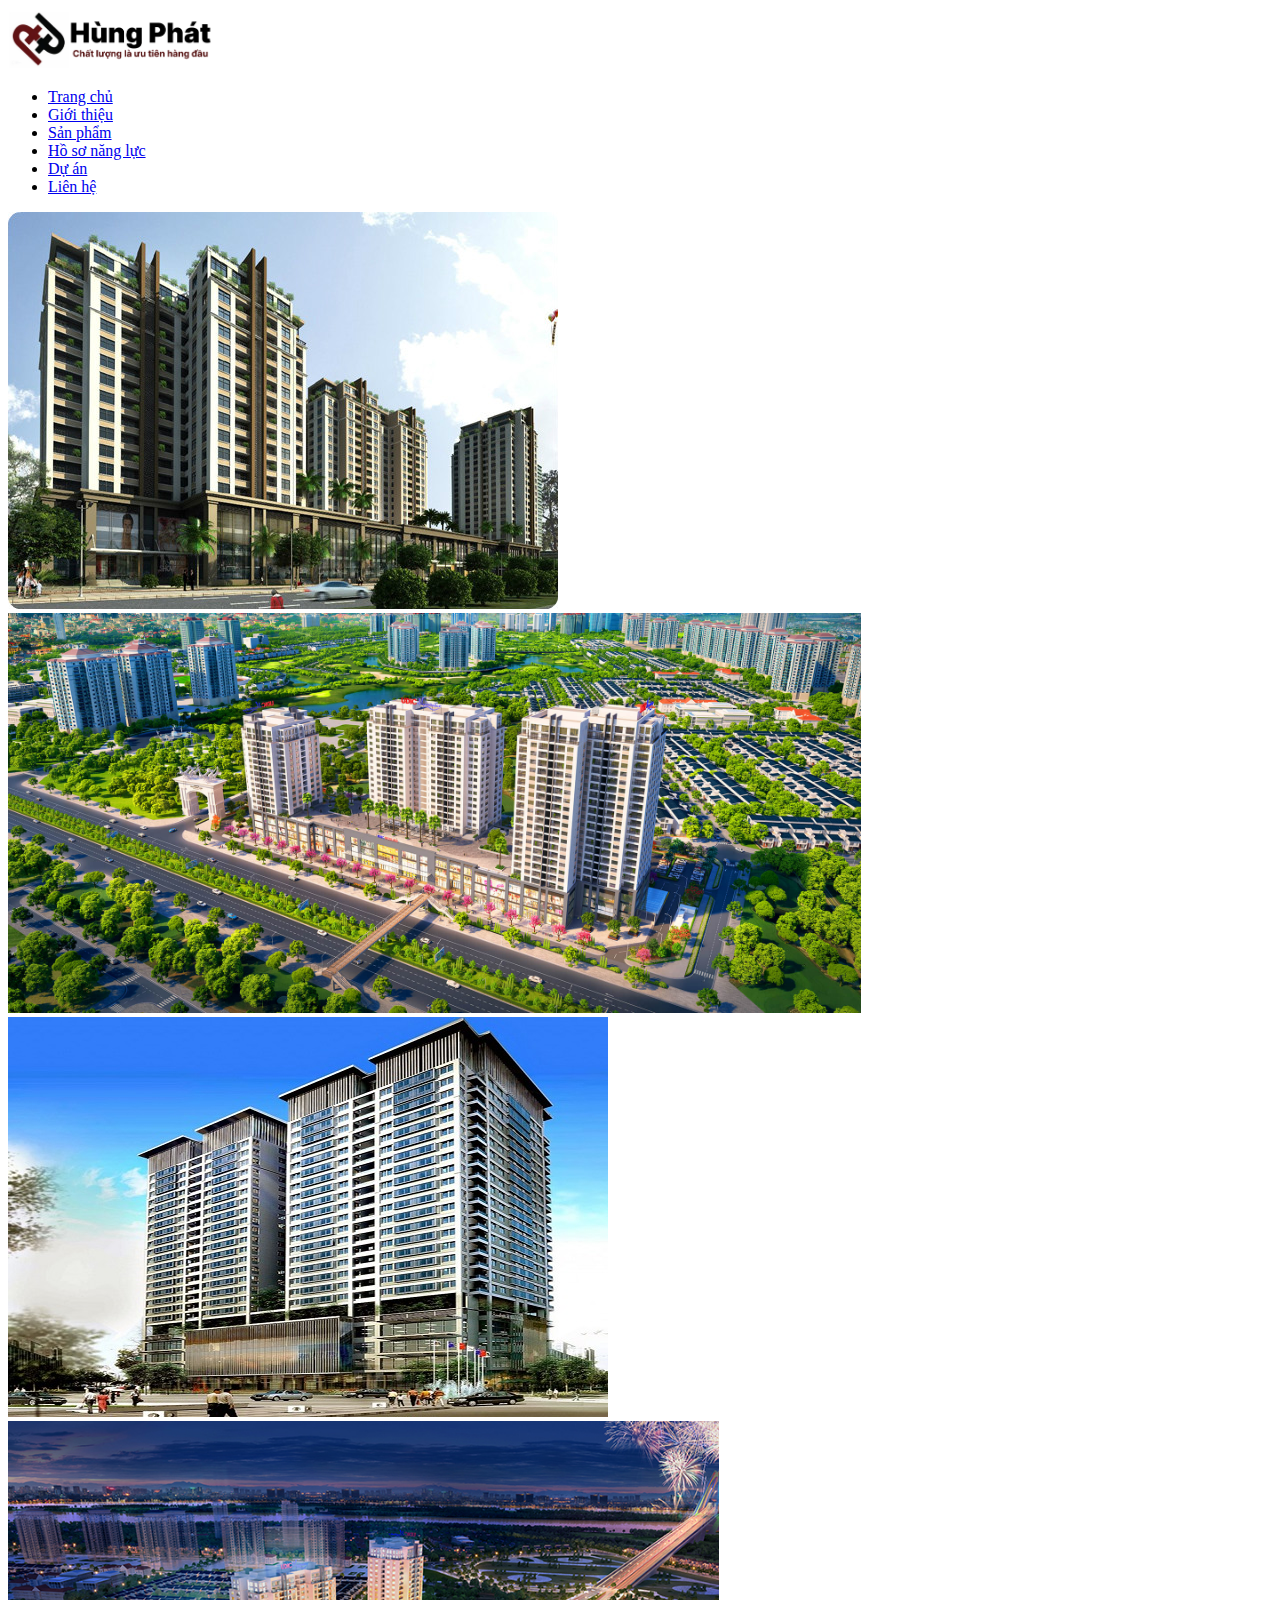
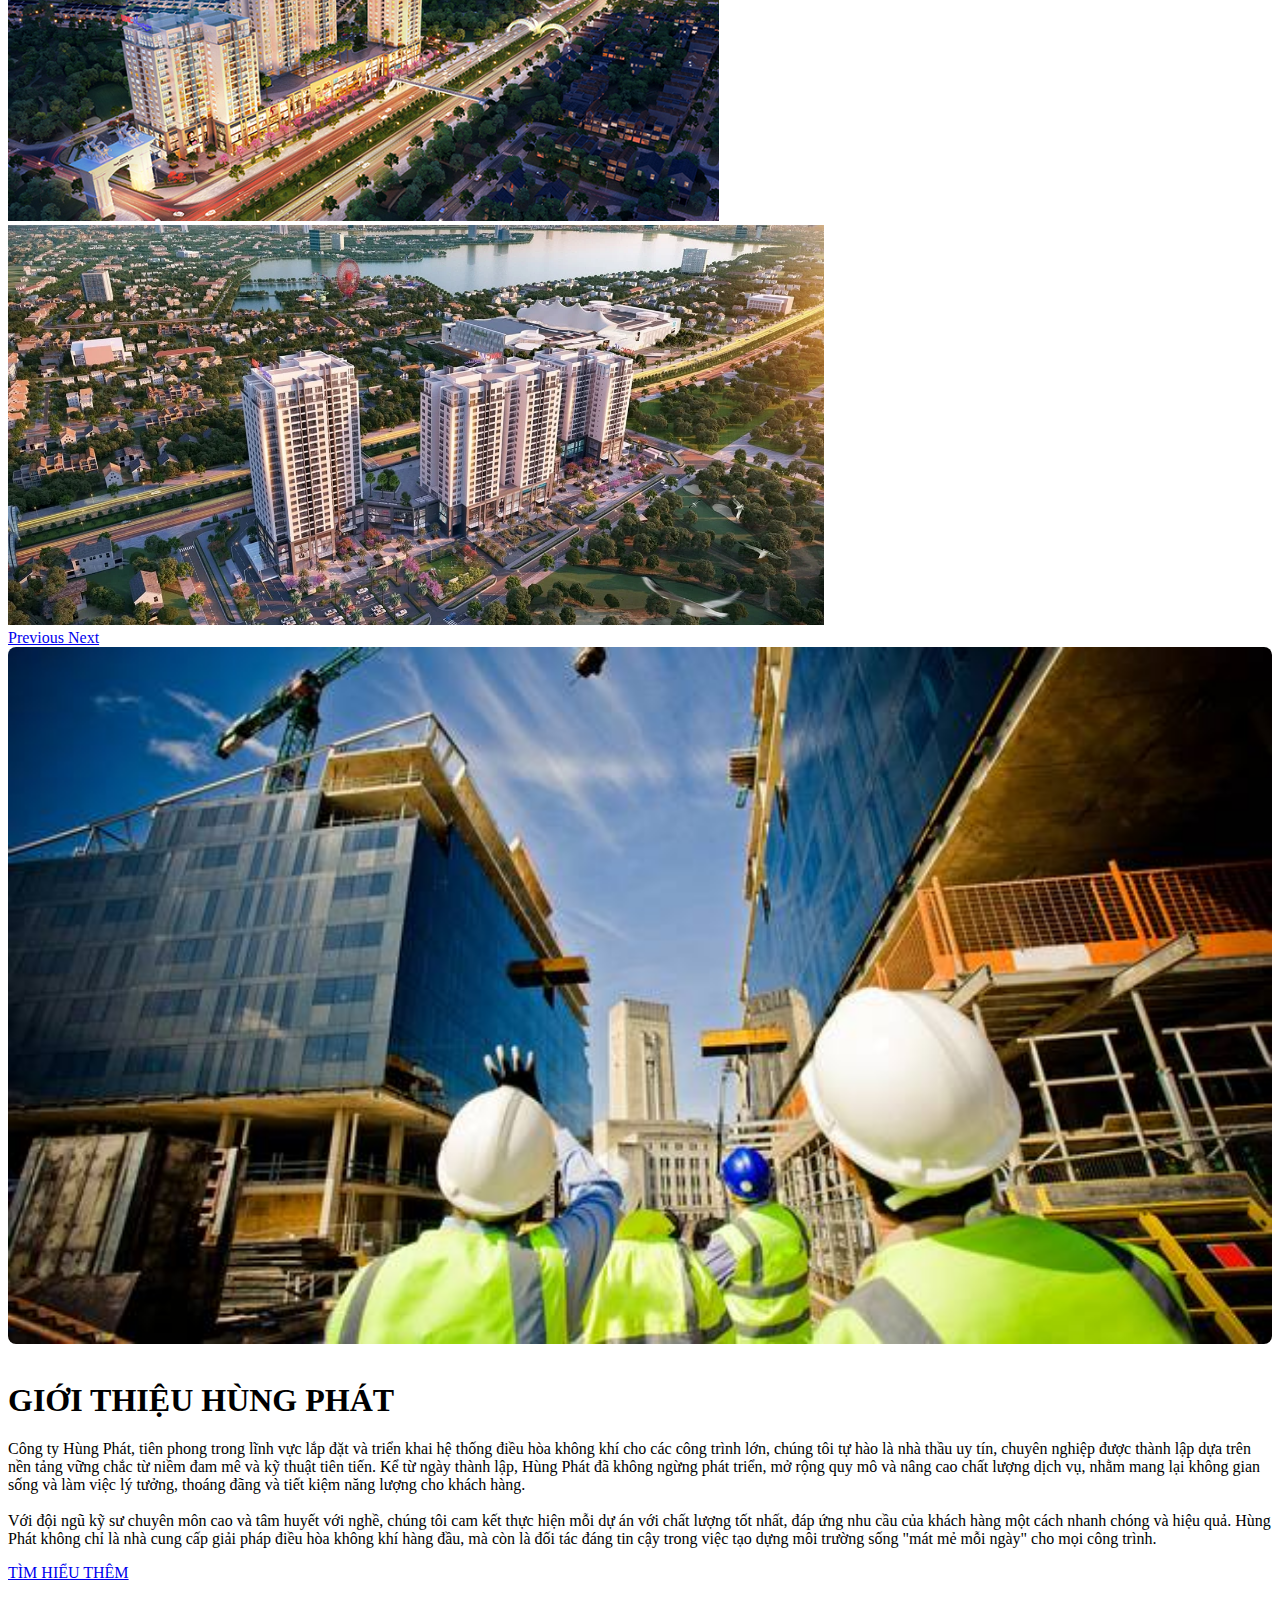
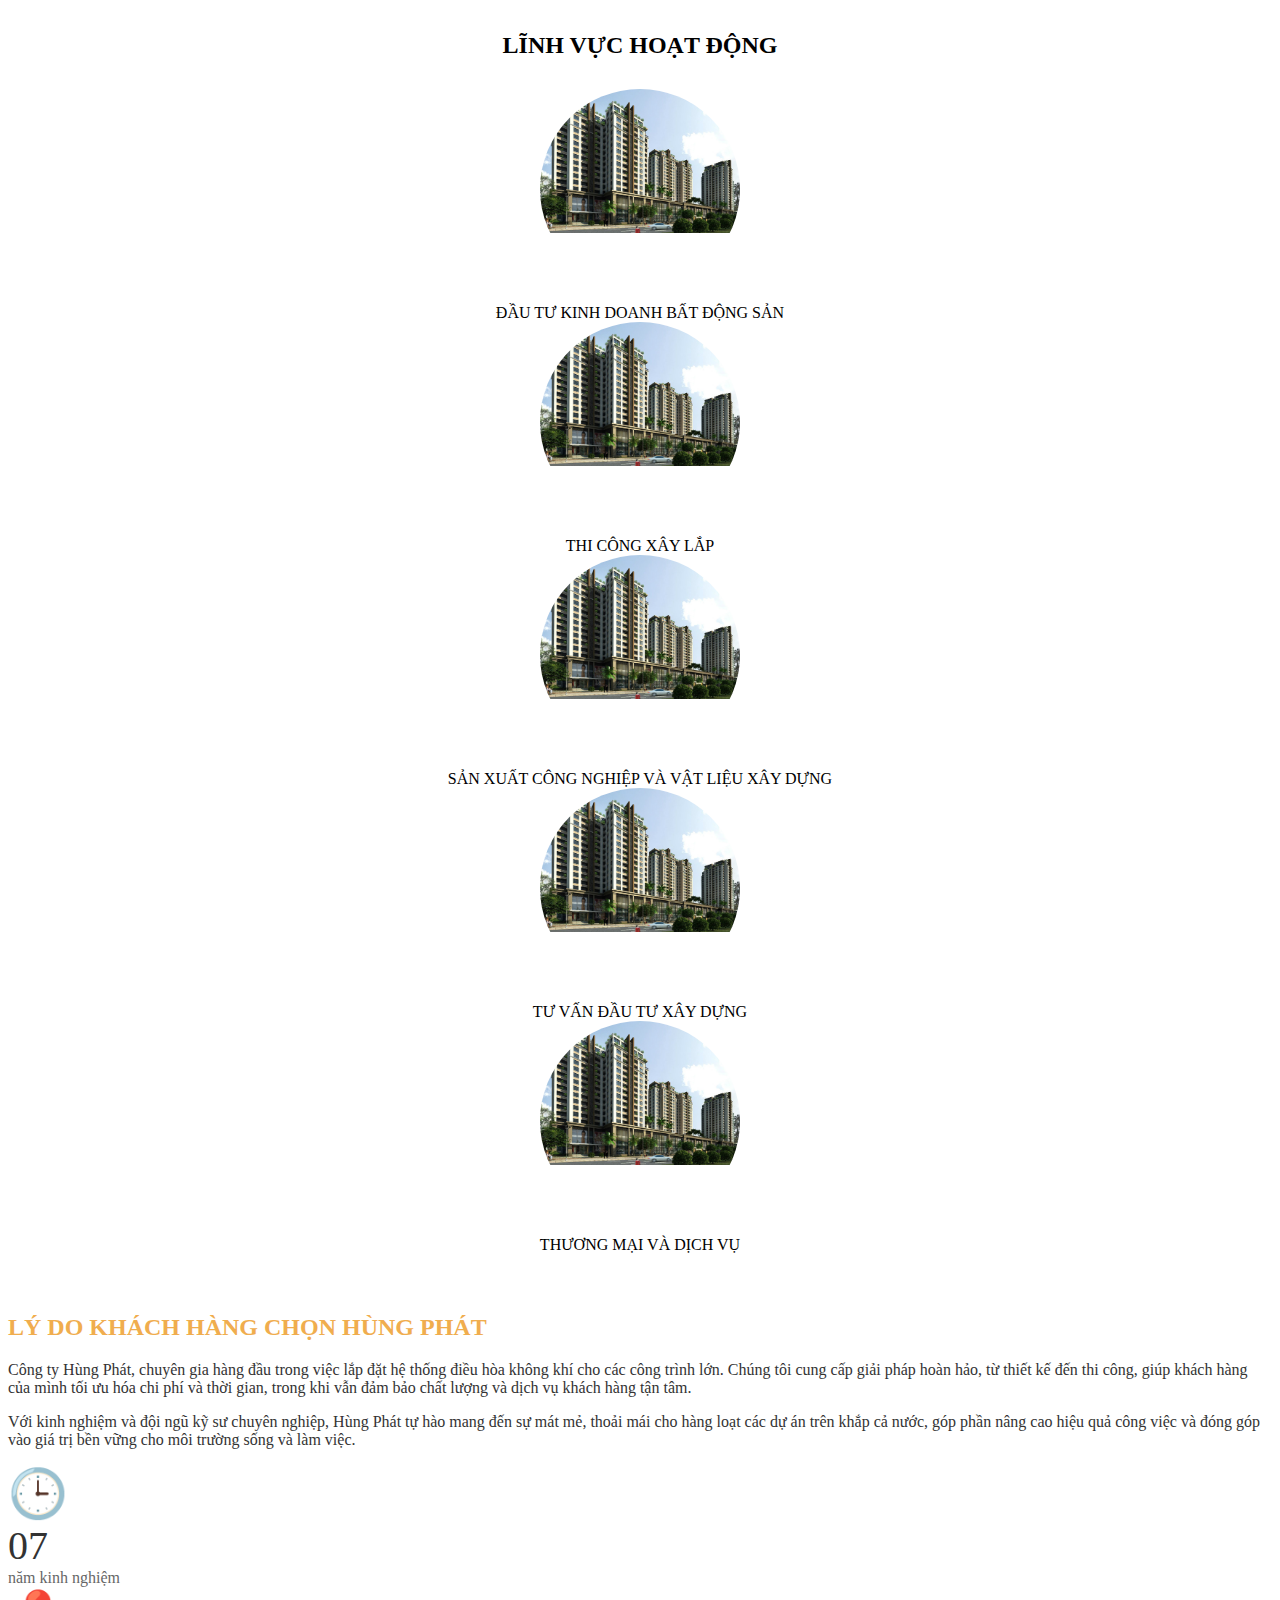
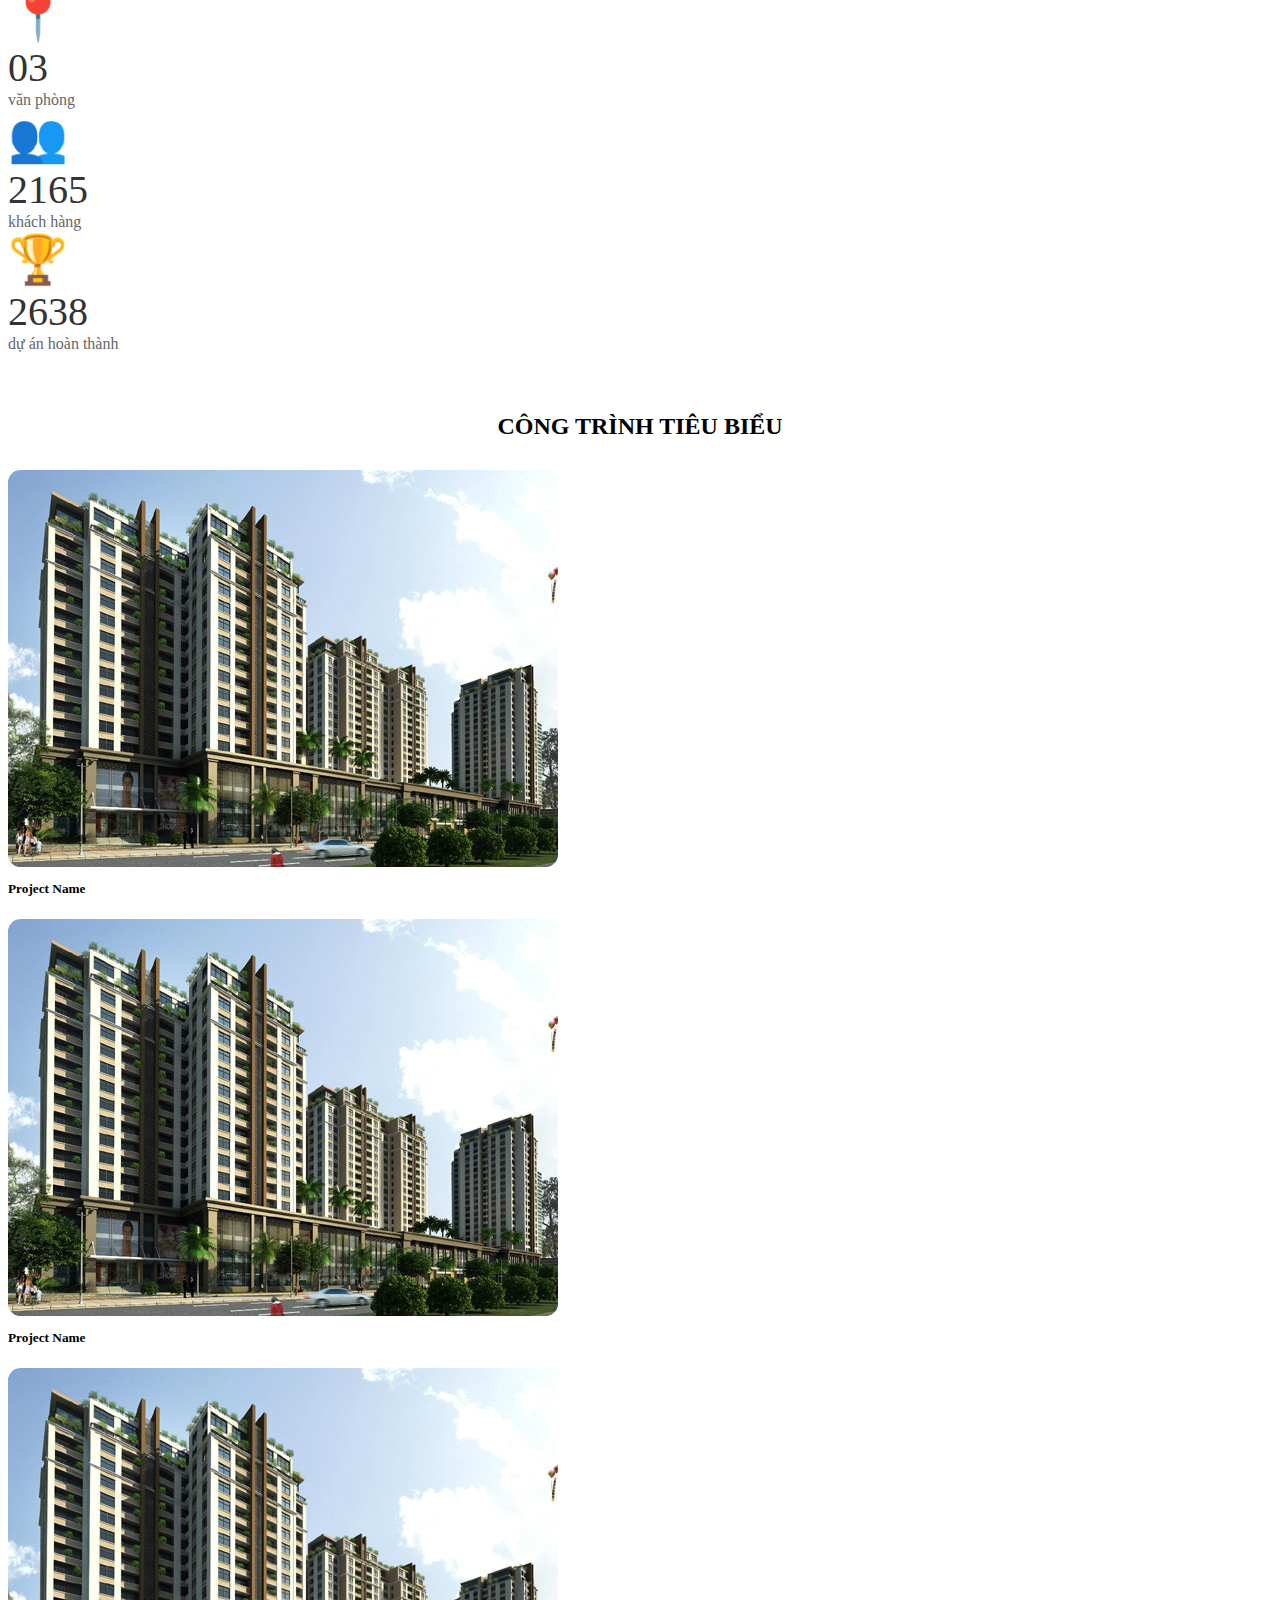
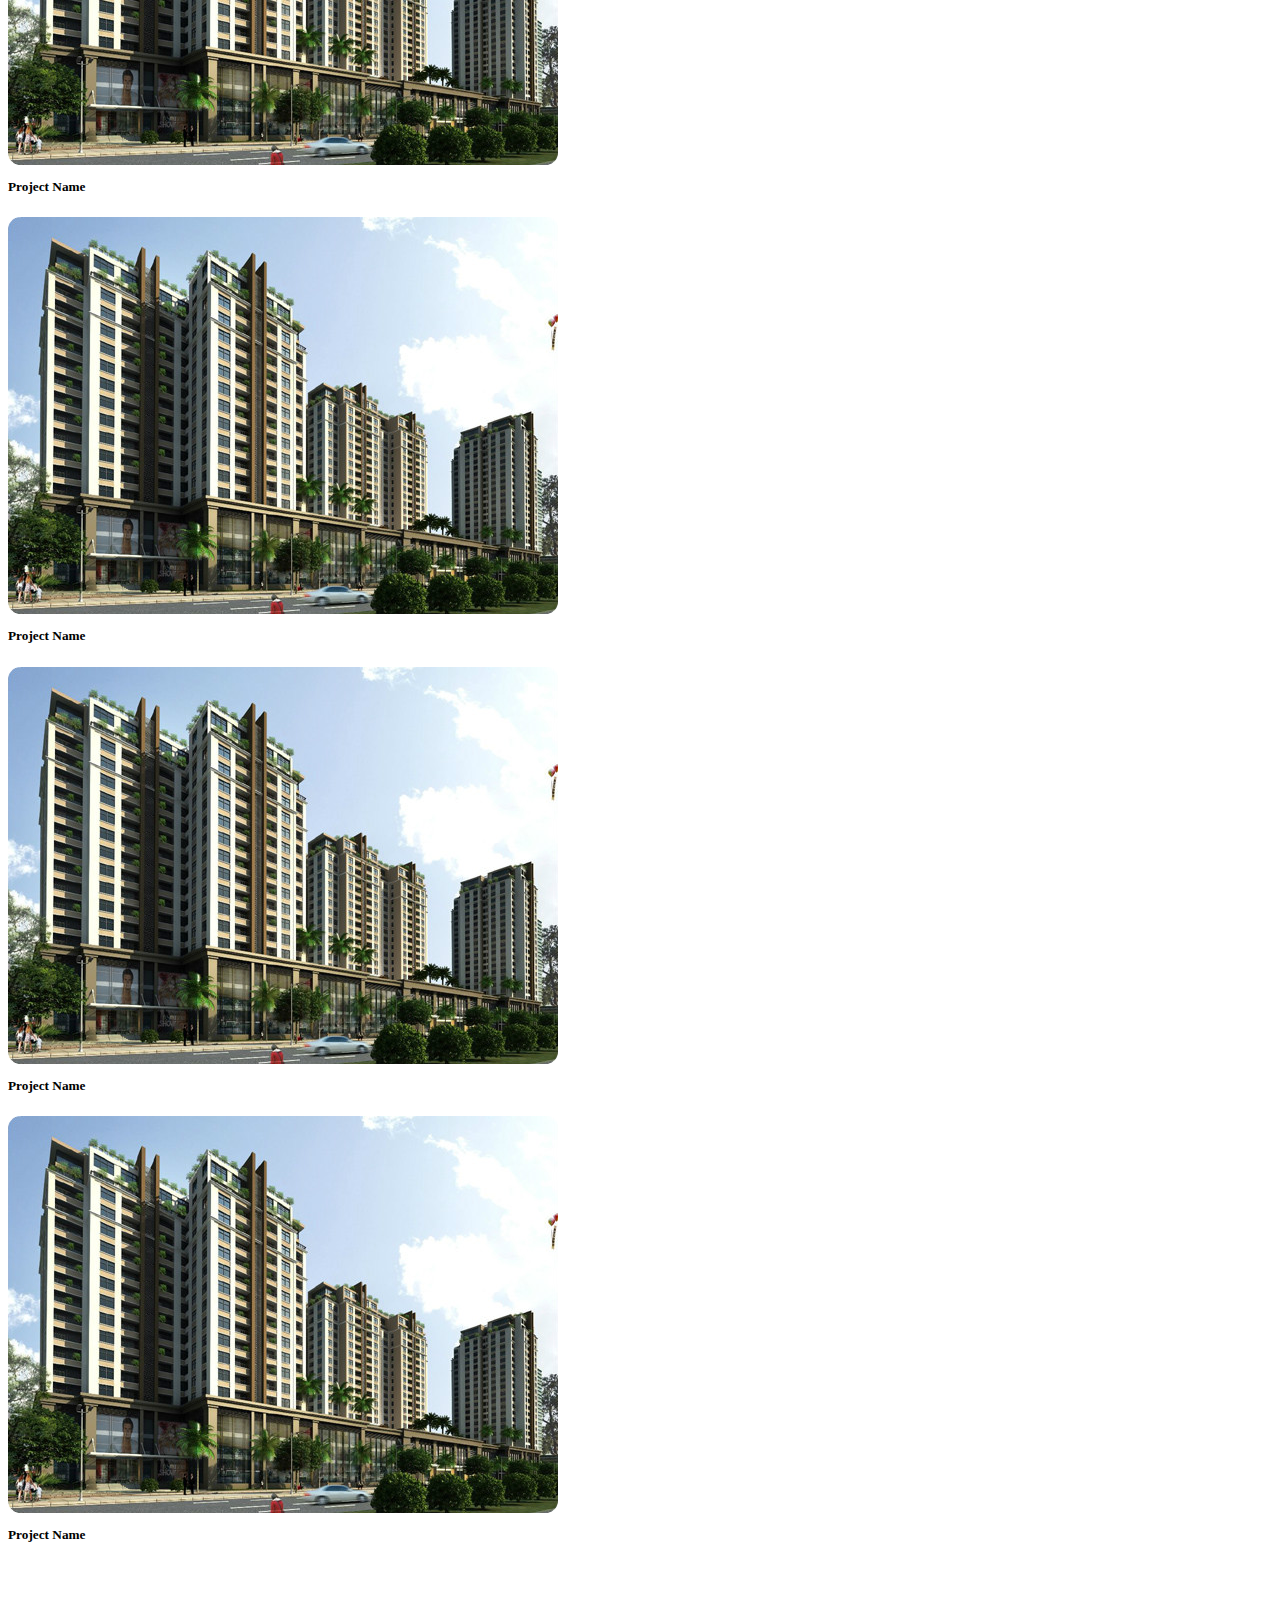
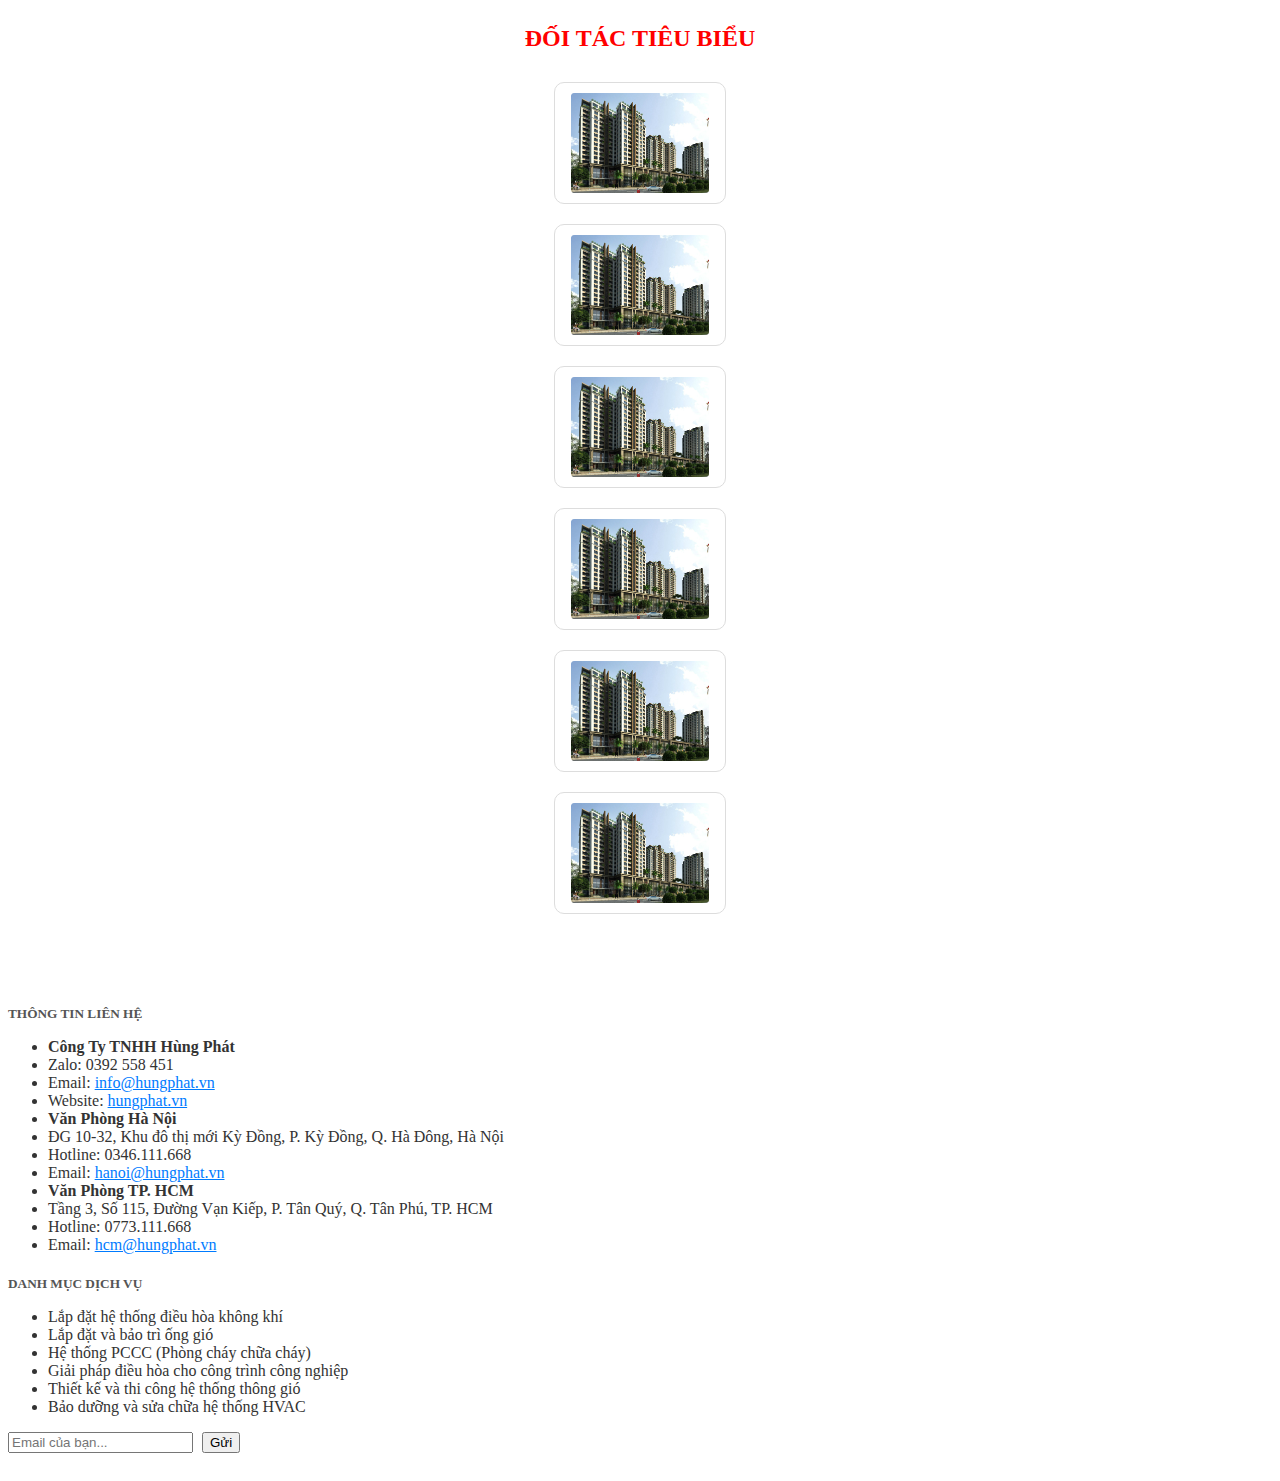
==== index.html @ cd5231a6 "first commit" ====
<!DOCTYPE html>
<html>

<head>
    <meta charset="utf-8">
    <meta name="viewport" content="width=device-width, initial-scale=1">
    <title>Bootstrap demo</title>
    <link href="https://cdn.jsdelivr.net/npm/bootstrap@5.3.2/dist/css/bootstrap.min.css" rel="stylesheet"
        integrity="sha384-T3c6CoIi6uLrA9TneNEoa7RxnatzjcDSCmG1MXxSR1GAsXEV/Dwwykc2MPK8M2HN" crossorigin="anonymous">
    <link rel="stylesheet" href="myHeader.css">
</head>

<body>
    <section class="myHeader">
        <div id="navbar-placeholder"></div>
    </section>
    <!-- Section slide -->
    <section class="slide">
        <div id="myCarousel" class="carousel slide" data-bs-ride="carousel" data-bs-interval="3000">

            <!-- Anh slide-->
            <div class="carousel-inner">
                <div class="carousel-item active">
                    <img src="picture/building/pic1.jpg" alt="Image 1" class="d-block w-100">
                    <!-- Thay thế image1.jpg với đường dẫn ảnh của bạn -->
                </div>
                <div class="carousel-item active">
                    <img src="picture/building/pic2.jpg" alt="Image 1" class="d-block w-100">
                    <!-- Thay thế image1.jpg với đường dẫn ảnh của bạn -->
                </div>
                <div class="carousel-item">
                    <img src="picture/building/pic3.jpg" alt="Image 3" class="d-block w-100">
                    <!-- Thay thế image3.jpg với đường dẫn ảnh của bạn -->
                </div>
                <div class="carousel-item">
                    <img src="picture/building/pic4.jpg" alt="Image 3" class="d-block w-100">
                    <!-- Thay thế image3.jpg với đường dẫn ảnh của bạn -->
                </div>
                <div class="carousel-item">
                    <img src="picture/building/pic5.jpg" alt="Image 3" class="d-block w-100">
                    <!-- Thay thế image3.jpg với đường dẫn ảnh của bạn -->
                </div>
            </div>

            <!-- Left and right controls/icons -->
            <a class="carousel-control-prev" href="#myCarousel" role="button" data-bs-slide="prev">
                <span class="carousel-control-prev-icon" aria-hidden="true"></span>
                <span class="visually-hidden">Previous</span>
            </a>
            <a class="carousel-control-next" href="#myCarousel" role="button" data-bs-slide="next">
                <span class="carousel-control-next-icon" aria-hidden="true"></span>
                <span class="visually-hidden">Next</span>
            </a>
        </div>
    </section>
    <!-- Section body -->
    <section class="body">
        <div class="container my-5">
            <div class="row align-items-stretch">
                <!-- 'align-items-stretch' sẽ đảm bảo các cột có chiều cao bằng nhau -->
                <div class="col-lg-6 mb-3 mb-lg-0">
                    <div class="image-content-wrapper">
                        <img src="picture/random/pic1.jpg" alt="Building Image" class="img-fluid rounded">
                    </div>
                </div>
                <div class="col-lg-6">
                    <div class="text-content">
                        <h1 class="text-primary">GIỚI THIỆU HÙNG PHÁT</h1>
                        <p class="text-secondary">
                            Công ty Hùng Phát, tiên phong trong lĩnh vực lắp đặt và triển khai hệ thống điều hòa không
                            khí cho các công trình lớn, chúng tôi tự hào là nhà thầu uy tín, chuyên nghiệp được thành
                            lập dựa trên nền tảng vững chắc từ niềm đam mê và kỹ thuật tiên tiến. Kể từ ngày thành lập,
                            Hùng Phát đã không ngừng phát triển, mở rộng quy mô và nâng cao chất lượng dịch vụ, nhằm
                            mang lại không gian sống và làm việc lý tưởng, thoáng đãng và tiết kiệm năng lượng cho khách
                            hàng. <br><br> Với đội ngũ kỹ sư chuyên môn cao và tâm huyết với nghề, chúng tôi cam kết
                            thực hiện mỗi dự án với chất lượng tốt nhất, đáp ứng nhu cầu của khách hàng một cách nhanh
                            chóng và hiệu quả. Hùng Phát không chỉ là nhà cung cấp giải pháp điều hòa không khí hàng
                            đầu, mà còn là đối tác đáng tin cậy trong việc tạo dựng môi trường sống "mát mẻ mỗi ngày"
                            cho mọi công trình.
                            <!-- Nội dung giới thiệu của bạn -->
                        </p>
                        <a href="your-link.html" class="btn btn-primary">TÌM HIỂU THÊM</a>
                    </div>
                </div>
            </div>
        </div>
    </section>

    <!-- Section linh vuc hoat dong -->
    <section>
        <div class="activity-section">
            <h2>LĨNH VỰC HOẠT ĐỘNG</h2>
            <div class="row">
                <div class="col-md-4 mb-4">
                    <div class="activity-image">
                        <img src="picture/building/pic1.jpg" alt="Đầu tư kinh doanh bất động sản">
                    </div>
                    <div class="activity-title">ĐẦU TƯ KINH DOANH BẤT ĐỘNG SẢN</div>
                </div>
                <div class="col-md-4 mb-4">
                    <div class="activity-image">
                        <img src="picture/building/pic1.jpg" alt="Thi công xây lắp">
                    </div>
                    <div class="activity-title">THI CÔNG XÂY LẮP</div>
                </div>
                <div class="col-md-4 mb-4">
                    <div class="activity-image">
                        <img src="picture/building/pic1.jpg" alt="Sản xuất công nghiệp và vật liệu xây dựng">
                    </div>
                    <div class="activity-title">SẢN XUẤT CÔNG NGHIỆP VÀ VẬT LIỆU XÂY DỰNG</div>
                </div>
                <div class="col-md-4 mb-4">
                    <div class="activity-image">
                        <img src="picture/building/pic1.jpg" alt="Tư vấn đầu tư xây dựng">
                    </div>
                    <div class="activity-title">TƯ VẤN ĐẦU TƯ XÂY DỰNG</div>
                </div>
                <div class="col-md-4 mb-4">
                    <div class="activity-image">
                        <img src="picture/building/pic1.jpg" alt="Thương mại và dịch vụ">
                    </div>
                    <div class="activity-title">THƯƠNG MẠI VÀ DỊCH VỤ</div>
                </div>
            </div>
        </div>
    </section>
    <!-- Section ly do chon chung toi -->
    <section class="reasons-section">
        <div class="container">
            <div class="row text-center">
                <div class="col-md-12">
                    <h2 class="mb-4">LÝ DO KHÁCH HÀNG CHỌN HÙNG PHÁT</h2>
                    <p class="lead">Công ty Hùng Phát, chuyên gia hàng đầu trong việc lắp đặt hệ thống điều hòa không
                        khí cho các công trình lớn. Chúng tôi cung cấp giải pháp hoàn hảo, từ thiết kế đến thi công,
                        giúp khách hàng của mình tối ưu hóa chi phí và thời gian, trong khi vẫn đảm bảo chất lượng và
                        dịch vụ khách hàng tận tâm.</p>
                    <p class="mb-5">Với kinh nghiệm và đội ngũ kỹ sư chuyên nghiệp, Hùng Phát tự hào mang đến sự mát mẻ,
                        thoải mái cho hàng loạt các dự án trên khắp cả nước, góp phần nâng cao hiệu quả công việc và
                        đóng góp vào giá trị bền vững cho môi trường sống và làm việc.</p>
                </div>
                <!-- Add icon classes from a library like Font Awesome if needed -->
                <div class="col-md-3">
                    <div class="icon">🕒</div>
                    <div class="number">07</div>
                    <div class="description">năm kinh nghiệm</div>
                </div>
                <div class="col-md-3">
                    <div class="icon">📍</div>
                    <div class="number">03</div>
                    <div class="description">văn phòng</div>
                </div>
                <div class="col-md-3">
                    <div class="icon">👥</div>
                    <div class="number">2165</div>
                    <div class="description">khách hàng</div>
                </div>
                <div class="col-md-3">
                    <div class="icon">🏆</div>
                    <div class="number">2638</div>
                    <div class="description">dự án hoàn thành</div>
                </div>
            </div>
        </div>



    </section>

    <section>
        <h2 class="project-title">CÔNG TRÌNH TIÊU BIỂU</h2>
        <!-- Categories or filters can go here -->
        <div class="row row-cols-1 row-cols-md-3 g-4 project-grid">
            <!-- Repeat this block for each project -->
            <div class="col">
                <div class="card h-100">
                    <img src="picture/building/pic1.jpg" class="card-img-top" alt="Project Name">
                    <div class="card-body">
                        <h5 class="card-title caption">Project Name</h5>
                        <!-- Project description if needed -->
                    </div>
                </div>
            </div>
            <div class="col">
                <div class="card h-100">
                    <img src="picture/building/pic1.jpg" class="card-img-top" alt="Project Name">
                    <div class="card-body">
                        <h5 class="card-title caption">Project Name</h5>
                        <!-- Project description if needed -->
                    </div>
                </div>
            </div>
            <div class="col">
                <div class="card h-100">
                    <img src="picture/building/pic1.jpg" class="card-img-top" alt="Project Name">
                    <div class="card-body">
                        <h5 class="card-title caption">Project Name</h5>
                        <!-- Project description if needed -->
                    </div>
                </div>
            </div>
            <div class="col">
                <div class="card h-100">
                    <img src="picture/building/pic1.jpg" class="card-img-top" alt="Project Name">
                    <div class="card-body">
                        <h5 class="card-title caption">Project Name</h5>
                        <!-- Project description if needed -->
                    </div>
                </div>
            </div>
            <div class="col">
                <div class="card h-100">
                    <img src="picture/building/pic1.jpg" class="card-img-top" alt="Project Name">
                    <div class="card-body">
                        <h5 class="card-title caption">Project Name</h5>
                        <!-- Project description if needed -->
                    </div>
                </div>
            </div>
            <div class="col">
                <div class="card h-100">
                    <img src="picture/building/pic1.jpg" class="card-img-top" alt="Project Name">
                    <div class="card-body">
                        <h5 class="card-title caption">Project Name</h5>
                        <!-- Project description if needed -->
                    </div>
                </div>
            </div>
            <!-- Repeat ends -->
            <!-- More projects... -->
        </div>
    </section>

    <!-- Sction doi tac tieu bieu -->
    <section class="container partners-section">
        <h2 class="partners-title">ĐỐI TÁC TIÊU BIỂU</h2>
        <div class="row justify-content-center">
            <!-- Repeat this block for each partner -->
            <div class="col-auto">
                <div class="partner-logo">
                    <img src="picture/building/pic1.jpg" alt="Partner 1">
                </div>
            </div>
            <div class="col-auto">
                <div class="partner-logo">
                    <img src="picture/building/pic1.jpg" alt="Partner 1">
                </div>
            </div>
            <div class="col-auto">
                <div class="partner-logo">
                    <img src="picture/building/pic1.jpg" alt="Partner 1">
                </div>
            </div>
            <div class="col-auto">
                <div class="partner-logo">
                    <img src="picture/building/pic1.jpg" alt="Partner 1">
                </div>
            </div>
            <div class="col-auto">
                <div class="partner-logo">
                    <img src="picture/building/pic1.jpg" alt="Partner 1">
                </div>
            </div>
            <div class="col-auto">
                <div class="partner-logo">
                    <img src="picture/building/pic1.jpg" alt="Partner 1">
                </div>
            </div>
            <!-- Repeat ends -->
            <!-- More partners... -->
        </div>
    </section>
    <footer class="footer-section">
        <div class="container">
            <div class="row">
                <div class="col-md-4">
                    <h5>THÔNG TIN LIÊN HỆ</h5>
                    <ul class="list-unstyled">
                        <li><strong>Công Ty TNHH Hùng Phát</strong></li>
                        <li>Zalo: 0392 558 451</li>
                        <li>Email: <a href="mailto:info@hungphat.vn" target="_blank">info@hungphat.vn</a></li>
                        <li>Website: <a href="https://hungphat.vn" target="_blank">hungphat.vn</a></li>
                        <li><strong>Văn Phòng Hà Nội</strong></li>
                        <li>ĐG 10-32, Khu đô thị mới Kỳ Đồng, P. Kỳ Đồng, Q. Hà Đông, Hà Nội</li>
                        <li>Hotline: 0346.111.668</li>
                        <li>Email: <a href="mailto:hanoi@hungphat.vn" target="_blank">hanoi@hungphat.vn</a></li>
                        <li><strong>Văn Phòng TP. HCM</strong></li>
                        <li>Tầng 3, Số 115, Đường Vạn Kiếp, P. Tân Quý, Q. Tân Phú, TP. HCM</li>
                        <li>Hotline: 0773.111.668</li>
                        <li>Email: <a href="mailto:hcm@hungphat.vn" target="_blank">hcm@hungphat.vn</a></li>
                    </ul>
                </div>
                <div class="col-md-4">
                    <h5>DANH MỤC DỊCH VỤ</h5>
                    <ul class="list-unstyled">
                        <li>Lắp đặt hệ thống điều hòa không khí</li>
                        <li>Lắp đặt và bảo trì ống gió</li>
                        <li>Hệ thống PCCC (Phòng cháy chữa cháy)</li>
                        <li>Giải pháp điều hòa cho công trình công nghiệp</li>
                        <li>Thiết kế và thi công hệ thống thông gió</li>
                        <li>Bảo dưỡng và sửa chữa hệ thống HVAC</li>
                    </ul>
                </div>
                
            </div>
            <div class="row mt-4">
                <div class="col-12 text-center email-subscription">
                    <form>
                        <input type="email" placeholder="Email của bạn..." aria-label="Email của bạn">
                        <button type="submit" class="btn btn-primary">Gửi</button>
                    </form>
                </div>
            </div>
        </div>
    </footer>

    <!-- Bootstrap JavaScript -->
    <script src="https://cdn.jsdelivr.net/npm/bootstrap@5.3.2/dist/js/bootstrap.bundle.min.js"
        integrity="sha384-Hy5382Lf5B3O5WhFU5w5xE5s/uGd5EC/6f5F5j5mF5b5f5Eq5L5O5F5p5E5t5Lv5o5..."
        crossorigin="anonymous"></script>
</body>

</html>

<script>
    // Hàm này sẽ được gọi khi trang được tải xong
    window.onload = function () {
        // Tạo một yêu cầu HTTP để lấy nội dung của navbar
        var xhr = new XMLHttpRequest();
        xhr.open('GET', 'component/myHeader.html', true);
        xhr.onreadystatechange = function () {
            if (this.readyState !== 4) return;
            if (this.status !== 200) return; // hoặc xử lý lỗi

            // Chèn nội dung navbar vào div có id 'navbar-placeholder'
            document.getElementById('navbar-placeholder').innerHTML = this.responseText;
        };
        xhr.send();
    }

</script>
---- myHeader.css ----
/* Slide */
.nav-link:hover {
    border-bottom: 2px solid blue; /* Thay đổi màu đường viền thành màu xanh khi hover */
}

.nav-link {
    transition: background-color 0.3s, color 0.3s; /* Chuyển đổi màu nền và màu chữ trong 0.3 giây */
}

.carousel-item img {
    max-width: 100%;
    height: auto;
    max-height: 400px; /* Đặt chiều cao tối đa là 200px */

}


/*Section Body */
.image-content-wrapper {
    display: flex;
    flex-direction: column;
  }

  .image-content-wrapper .img-fluid {
    object-fit: cover; /* Điều này sẽ đảm bảo ảnh phủ đầy khung mà không bị méo */
    border-radius: 8px; /* Bạn đã có thuộc tính này */
    margin-bottom: 1rem; /* Cách đoạn văn một chút */
  }

  .image-content-wrapper .text-content {
    flex: 1; /* Điều này sẽ cho phép nội dung văn bản mở rộng và chiếm hết không gian còn lại */
  }

  /* Điều chỉnh lại padding và margin nếu cần */
  .about-section {
    padding: 30px;
  }

  .about-section h1,
  .about-section p,
  .about-section .btn {
    margin-bottom: 20px; /* Điều chỉnh khoảng cách giữa các phần tử */
  }

  /* Linh vuc hoat dong */
  .activity-section {
    text-align: center;
    margin-top: 50px;
  }
  .activity-section h2 {
    margin-bottom: 30px;
  }
  .activity-image {
    border-radius: 50%;
    overflow: hidden;
    width: 200px; /* or your preferred size */
    height: 200px; /* or your preferred size */
    margin: auto;
  }
  .activity-image img {
    width: 100%;
    height: auto;
  }
  .activity-title {
    margin-top: 15px;
  }

  /* Ly do chon chung toi */
  .reasons-section {
    background: url('path/to/your-background-image.jpg') no-repeat center center;
    background-size: cover;
    color: #333; /* Adjust the text color as needed */
    padding: 40px 0;
  }
  .reasons-section h2 {
    color: #f0ad4e; /* Adjust the heading color as needed */
    margin-bottom: 20px;
  }
  .reasons-section .icon {
    font-size: 3rem; /* Adjust the icon size as needed */
    color: #f0ad4e; /* Adjust the icon color as needed */
  }
  .reasons-section .number {
    font-size: 2.5rem; /* Adjust the number size as needed */
    color: #333; /* Adjust the number color as needed */
  }
  .reasons-section .description {
    color: #666; /* Adjust the description text color as needed */
  }

  /* Du an tieu bieu */
  .project-showcase {
    padding: 40px 0;
  }
  .project-title {
    text-align: center;
    margin-bottom: 30px;
    font-weight: bold;
  }
  .project-grid .card {
    border: none;
  }
  .project-grid img {
    border-radius: 10px; /* Adjust the border radius to match your design */
  }
  .caption {
    margin-top: 10px;
  }

  /* khach hang tieu bieu */
  .partners-section {
    padding: 40px 0;
    text-align: center;
  }
  .partners-title {
    font-size: 1.5rem;
    color: red; /* Adjust the color as per your design */
    margin-bottom: 20px;
  }
  .partner-logo {
    padding: 10px;
    background: #fff; /* Or any other color as per your design */
    border: 1px solid #ddd; /* Or any other color as per your design */
    border-radius: 10px; /* Or as per your design */
    margin: 10px;
    display: inline-block;
    width: 150px; /* Adjust the size as needed */
    height: 100px; /* Adjust the size as needed */
  }
  .partner-logo img {
    max-width: 100%;
    max-height: 100%;
  }

  /* Footer */
  .footer-section {
    background-color: #fff; /* White background */
    color: #333; /* Adjust the text color as needed */
    padding: 20px 0; /* Add some padding */
  }
  .footer-section h5 {
    color: #555; /* Adjust heading color as needed */
    margin-bottom: 15px;
  }
  .footer-section a {
    color: #007bff; /* Bootstrap primary color for links */
  }
  .footer-section .social-widget {
    max-width: 350px;
  }
  .footer-section .social-widget img {
    max-width: 100%;
    height: auto;
  }
  .footer-section .email-subscription input[type="email"] {
    margin-right: 5px;
  }
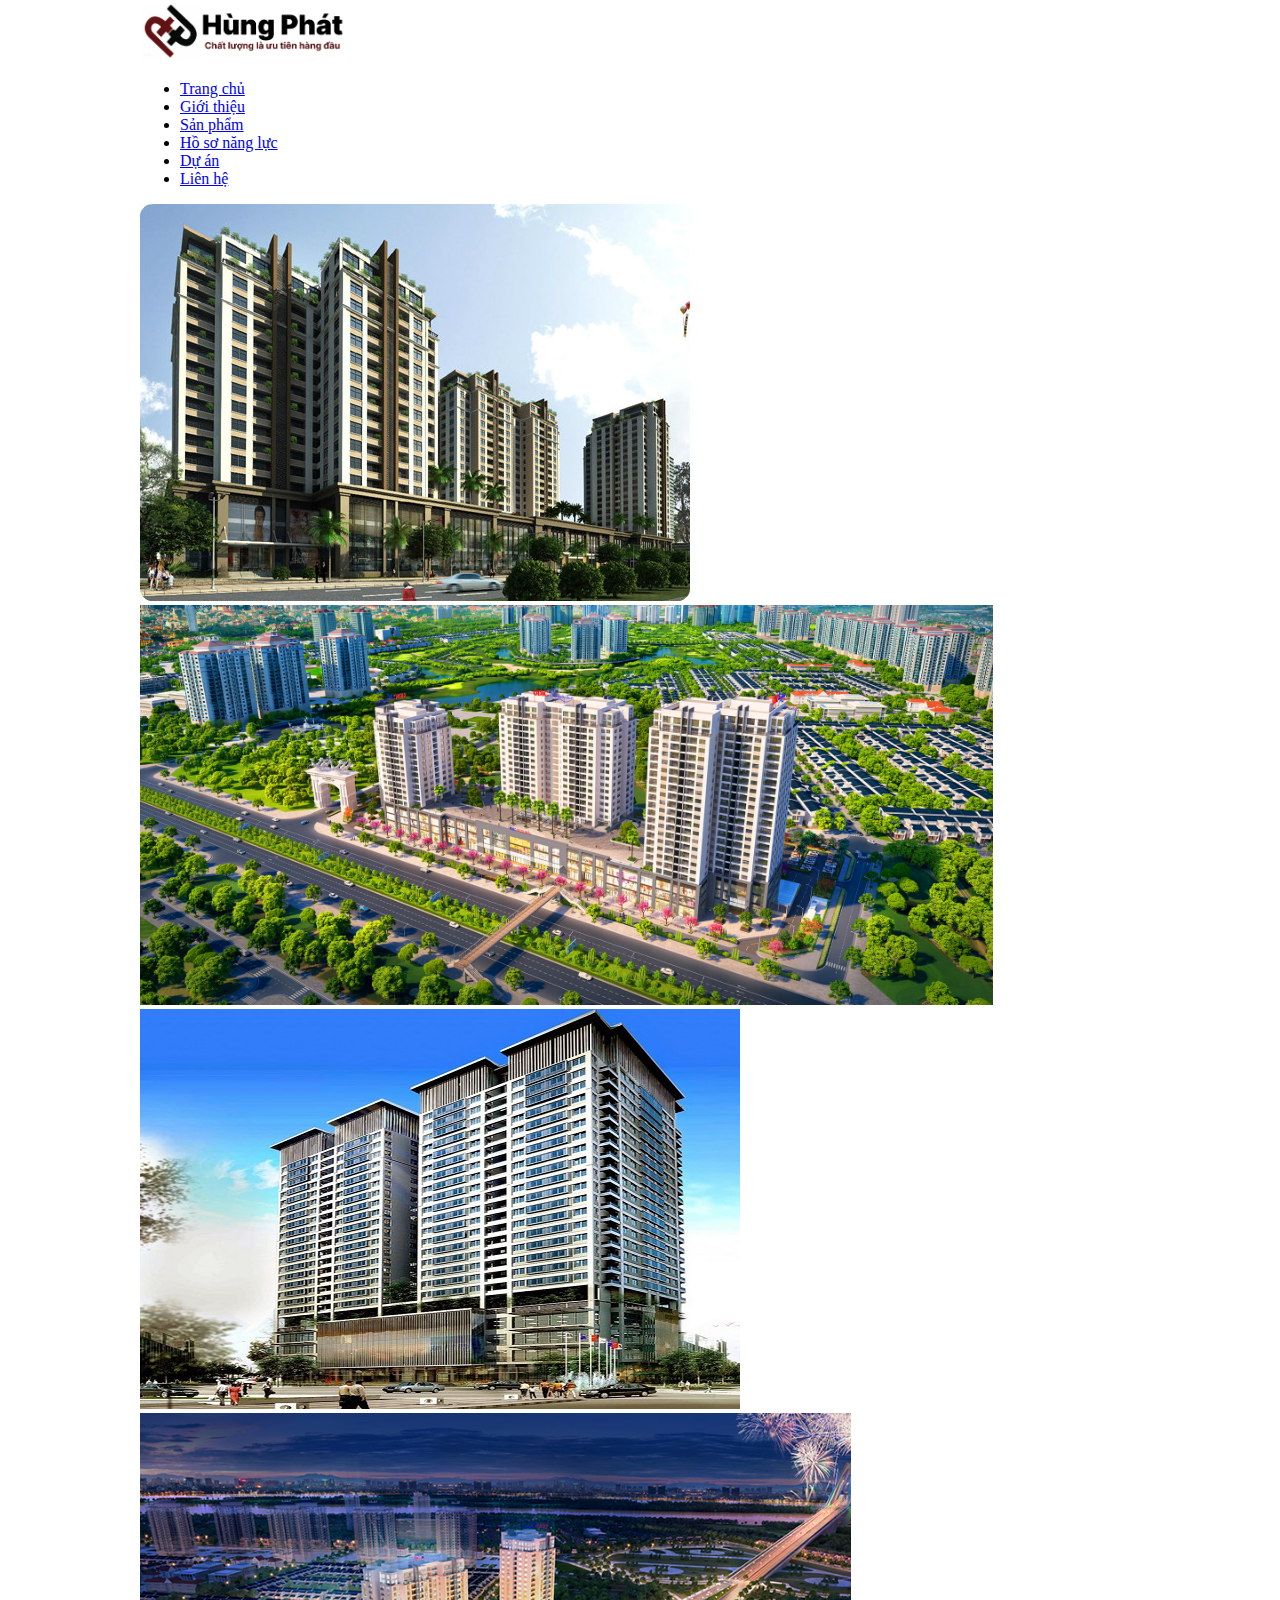
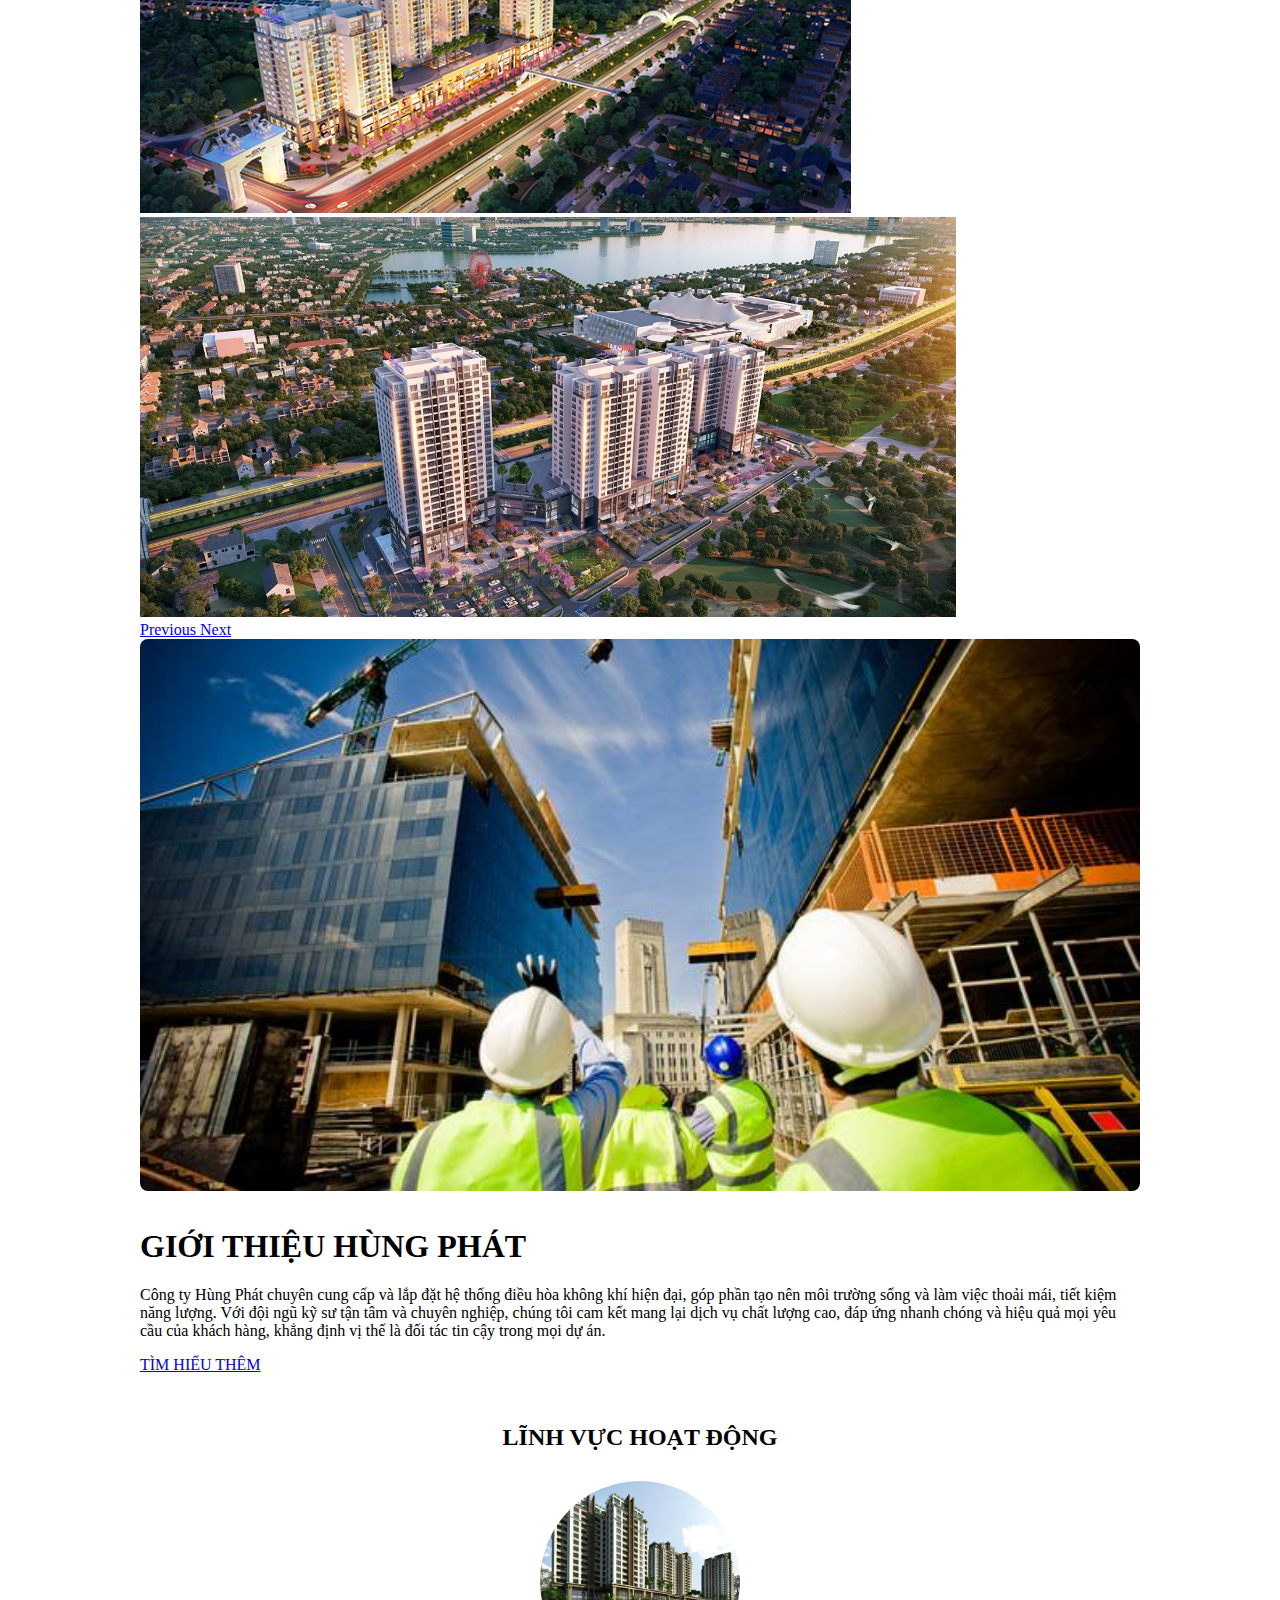
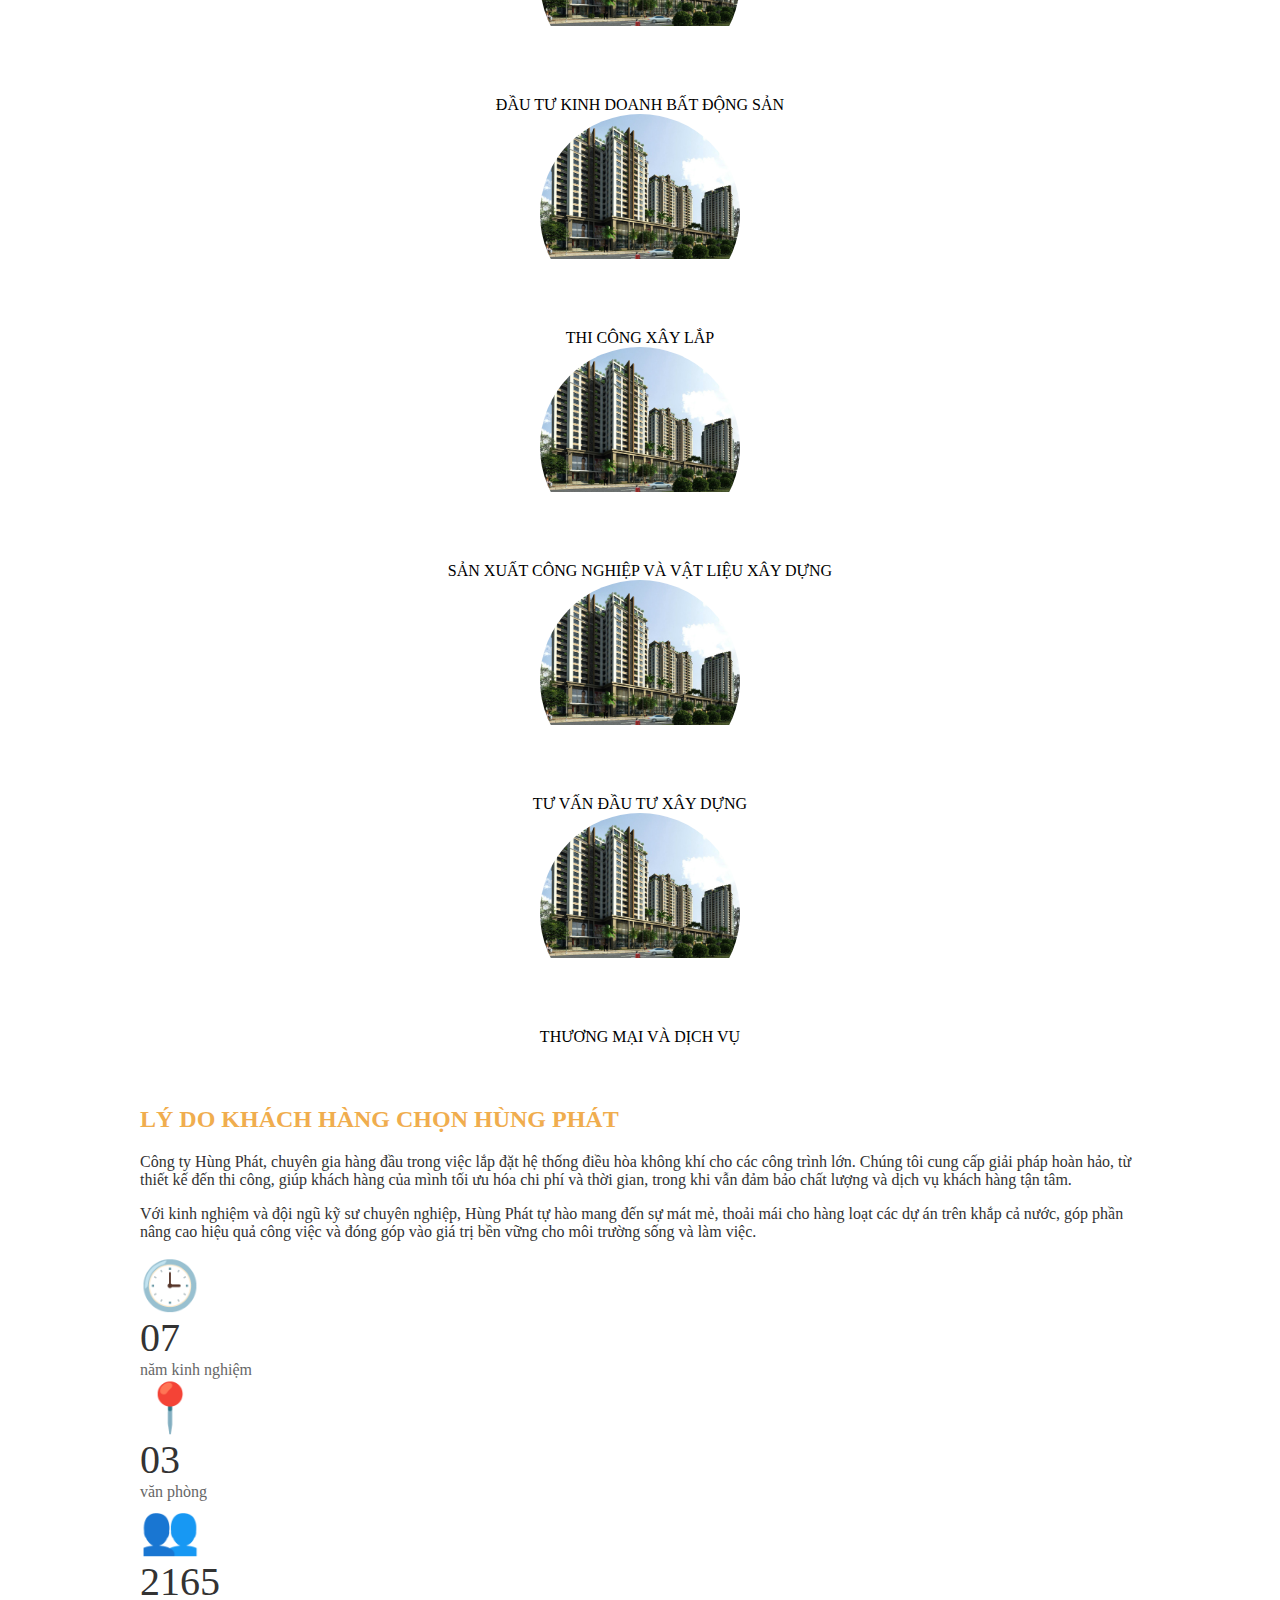
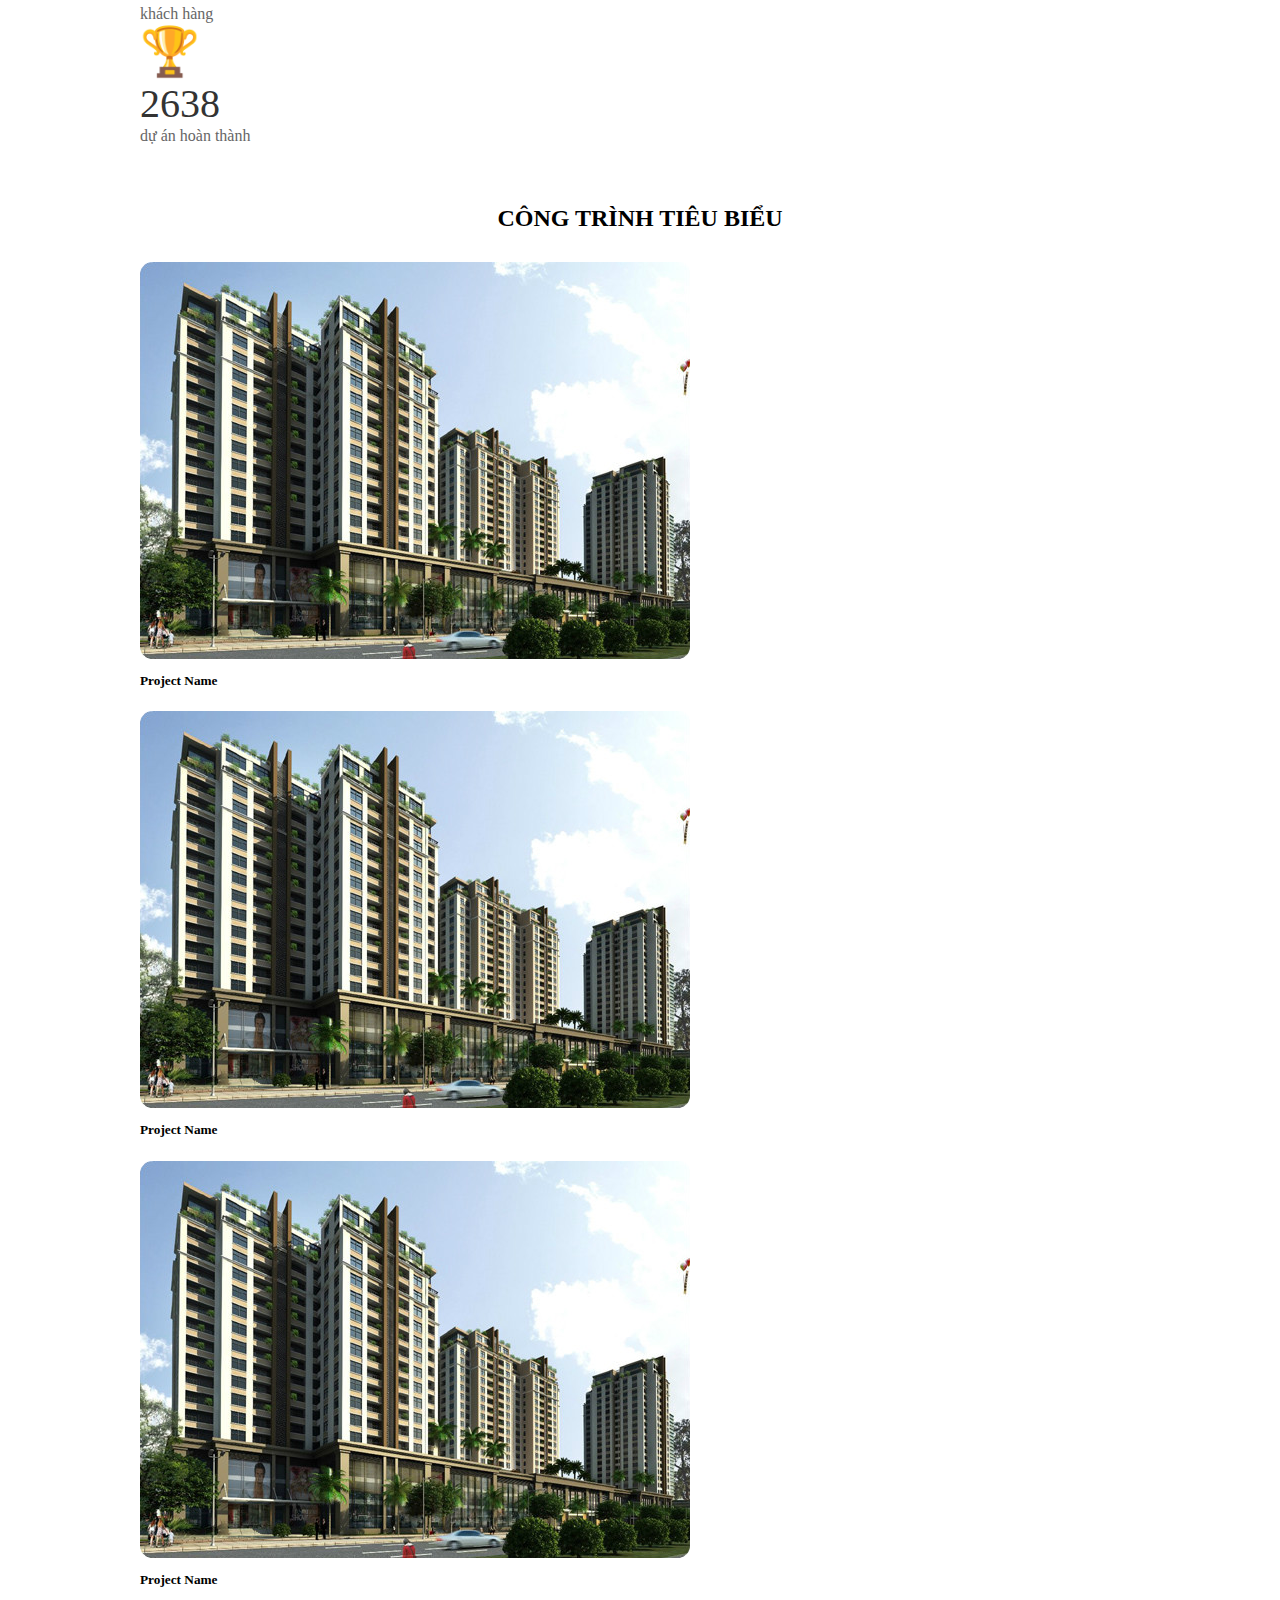
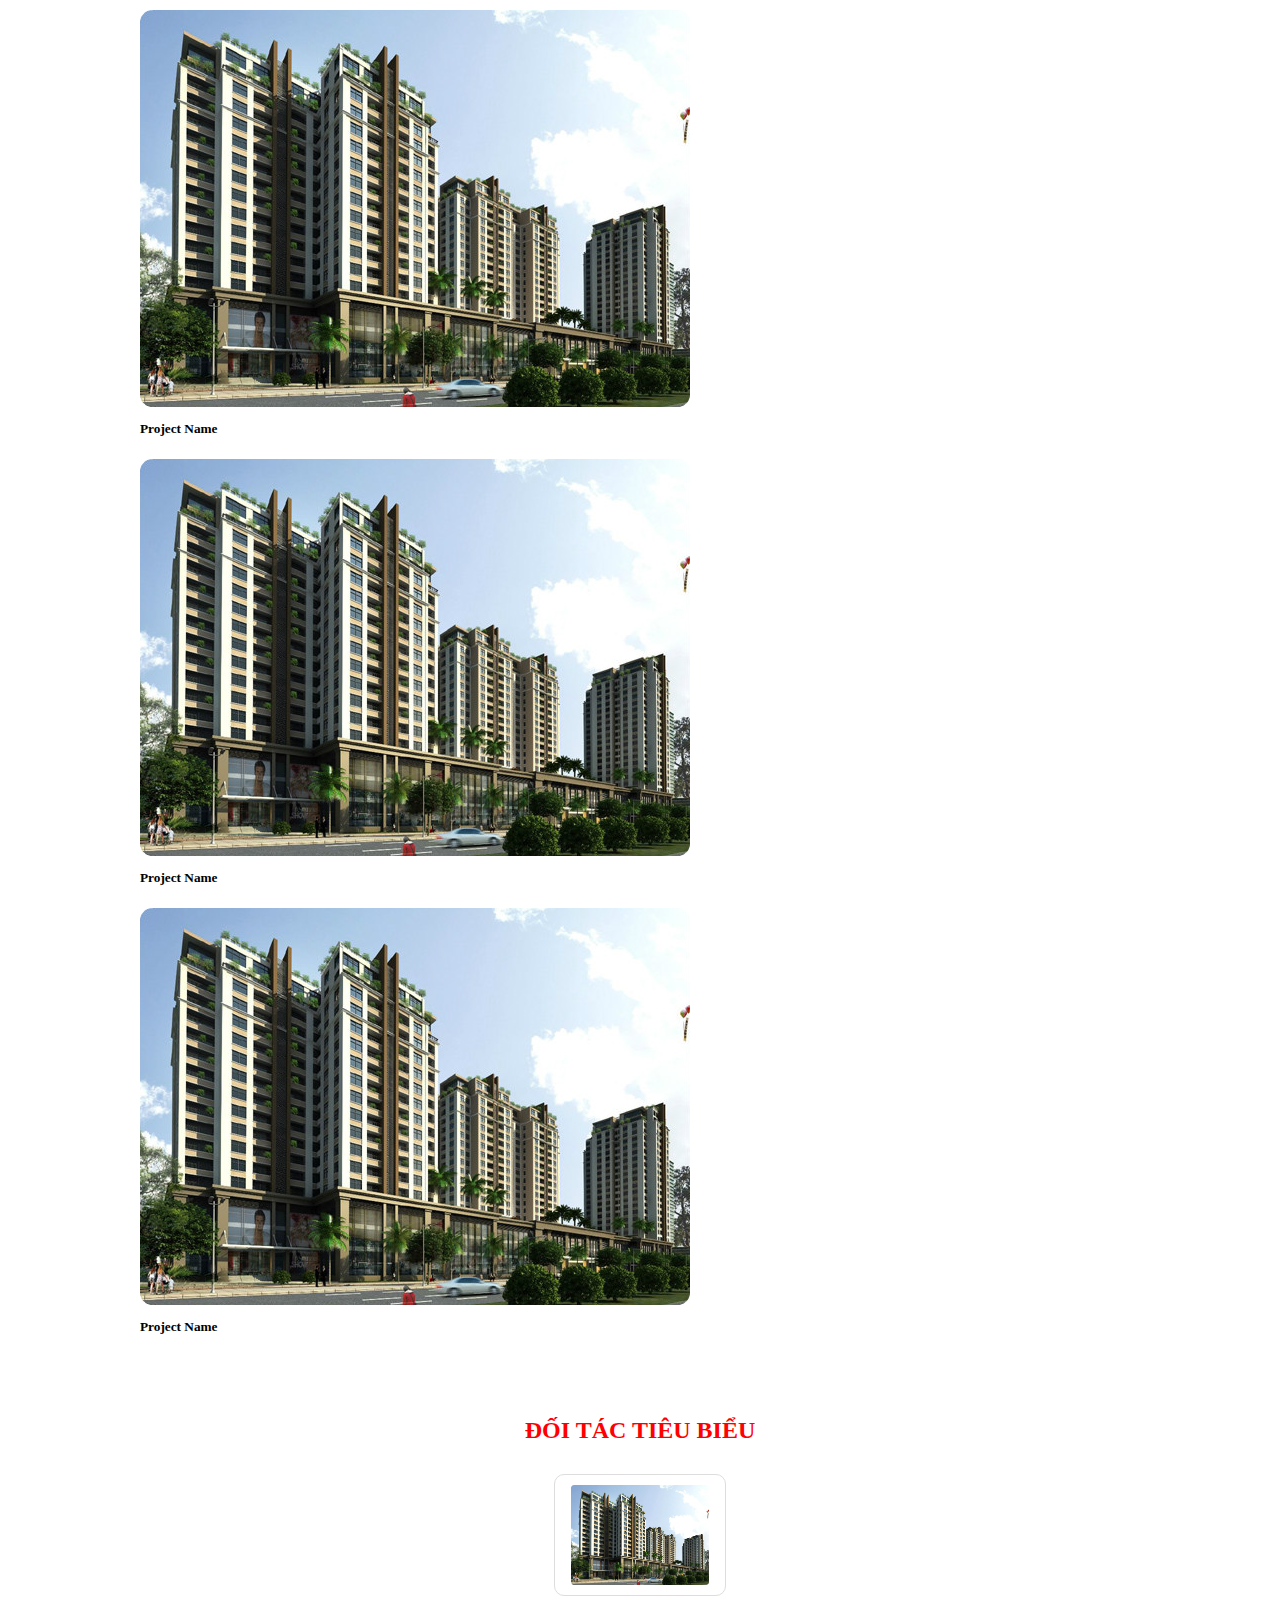
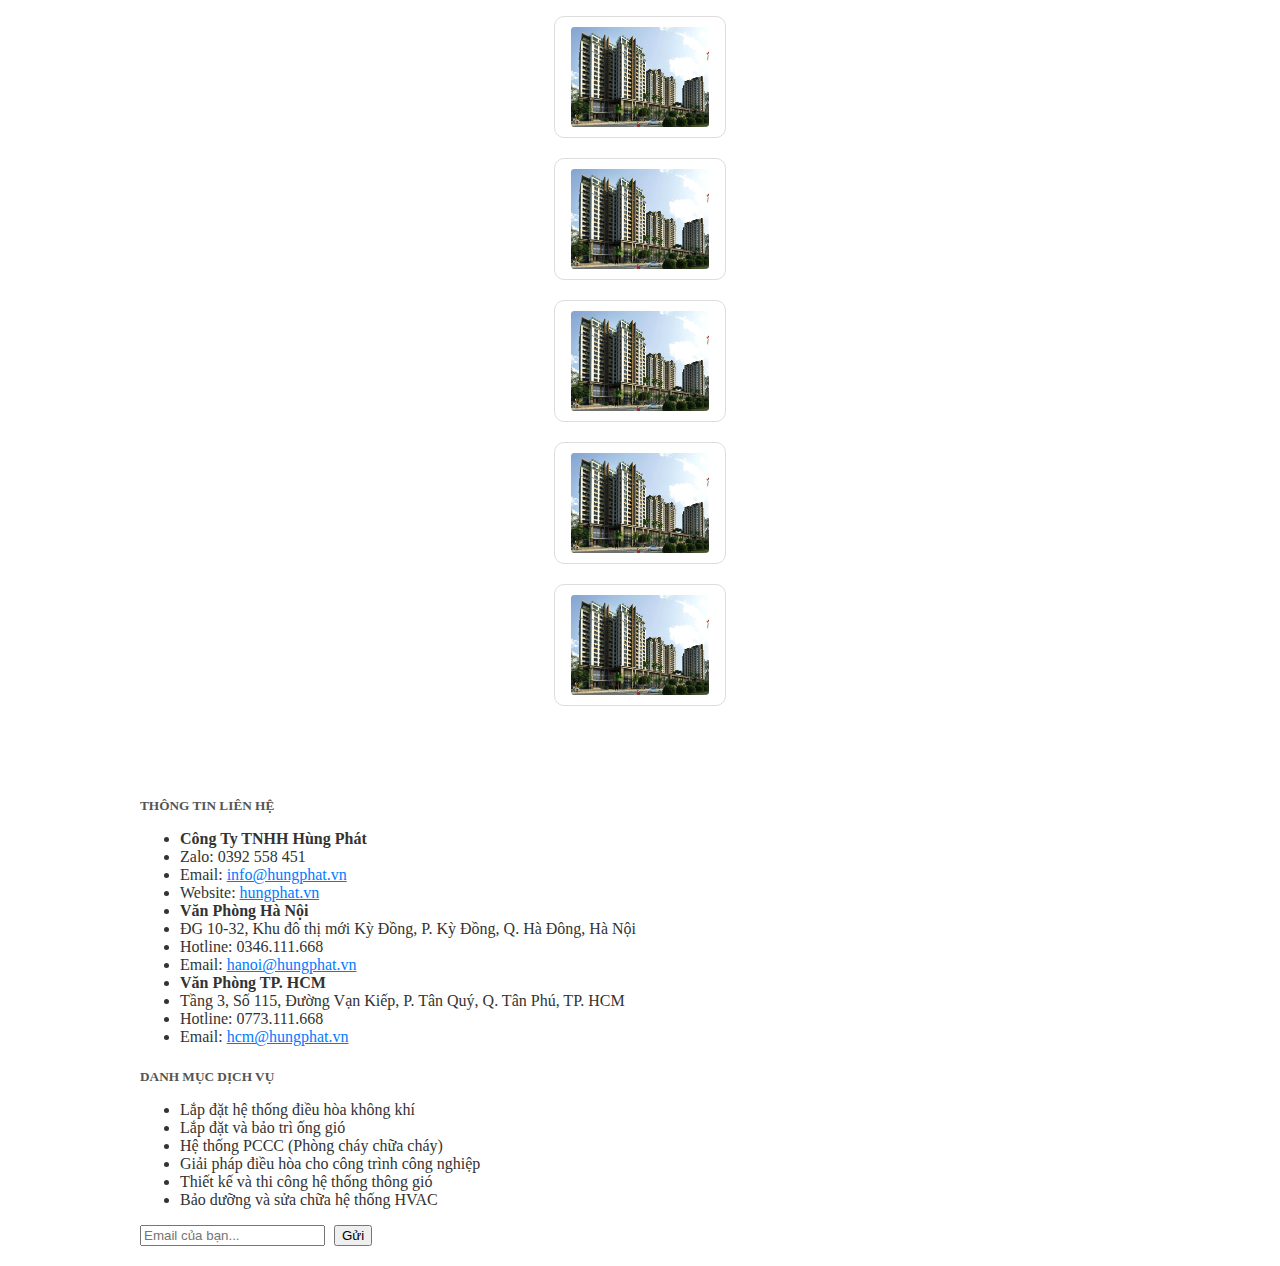
==== commit 06bebaf1: "update" ====
--- a/index.html
+++ b/index.html
@@ -67,16 +67,11 @@
                     <div class="text-content">
                         <h1 class="text-primary">GIỚI THIỆU HÙNG PHÁT</h1>
                         <p class="text-secondary">
-                            Công ty Hùng Phát, tiên phong trong lĩnh vực lắp đặt và triển khai hệ thống điều hòa không
-                            khí cho các công trình lớn, chúng tôi tự hào là nhà thầu uy tín, chuyên nghiệp được thành
-                            lập dựa trên nền tảng vững chắc từ niềm đam mê và kỹ thuật tiên tiến. Kể từ ngày thành lập,
-                            Hùng Phát đã không ngừng phát triển, mở rộng quy mô và nâng cao chất lượng dịch vụ, nhằm
-                            mang lại không gian sống và làm việc lý tưởng, thoáng đãng và tiết kiệm năng lượng cho khách
-                            hàng. <br><br> Với đội ngũ kỹ sư chuyên môn cao và tâm huyết với nghề, chúng tôi cam kết
-                            thực hiện mỗi dự án với chất lượng tốt nhất, đáp ứng nhu cầu của khách hàng một cách nhanh
-                            chóng và hiệu quả. Hùng Phát không chỉ là nhà cung cấp giải pháp điều hòa không khí hàng
-                            đầu, mà còn là đối tác đáng tin cậy trong việc tạo dựng môi trường sống "mát mẻ mỗi ngày"
-                            cho mọi công trình.
+                            Công ty Hùng Phát chuyên cung cấp và lắp đặt hệ thống điều hòa không khí hiện đại, góp phần
+                            tạo nên môi trường sống và làm việc thoải mái, tiết kiệm năng lượng. Với đội ngũ kỹ sư tận
+                            tâm và chuyên nghiệp, chúng tôi cam kết mang lại dịch vụ chất lượng cao, đáp ứng nhanh chóng
+                            và hiệu quả mọi yêu cầu của khách hàng, khẳng định vị thế là đối tác tin cậy trong mọi dự
+                            án.
                             <!-- Nội dung giới thiệu của bạn -->
                         </p>
                         <a href="your-link.html" class="btn btn-primary">TÌM HIỂU THÊM</a>
@@ -300,7 +295,7 @@
                         <li>Bảo dưỡng và sửa chữa hệ thống HVAC</li>
                     </ul>
                 </div>
-                
+
             </div>
             <div class="row mt-4">
                 <div class="col-12 text-center email-subscription">
--- a/myHeader.css
+++ b/myHeader.css
@@ -1,4 +1,10 @@
-
+@media (min-width: 768px) {
+    body {
+        width: 1000px;
+        margin: 0 auto; /* Căn chỉnh nội dung ra giữa màn hình */
+        padding: 0; /* Không có padding */
+        box-sizing: border-box; /* Đảm bảo rằng padding và border không làm tăng kích thước của box */
+    }
 /* Slide */
 .nav-link:hover {
     border-bottom: 2px solid blue; /* Thay đổi màu đường viền thành màu xanh khi hover */
@@ -155,4 +161,5 @@
   }
   .footer-section .email-subscription input[type="email"] {
     margin-right: 5px;
-  }+  }
+}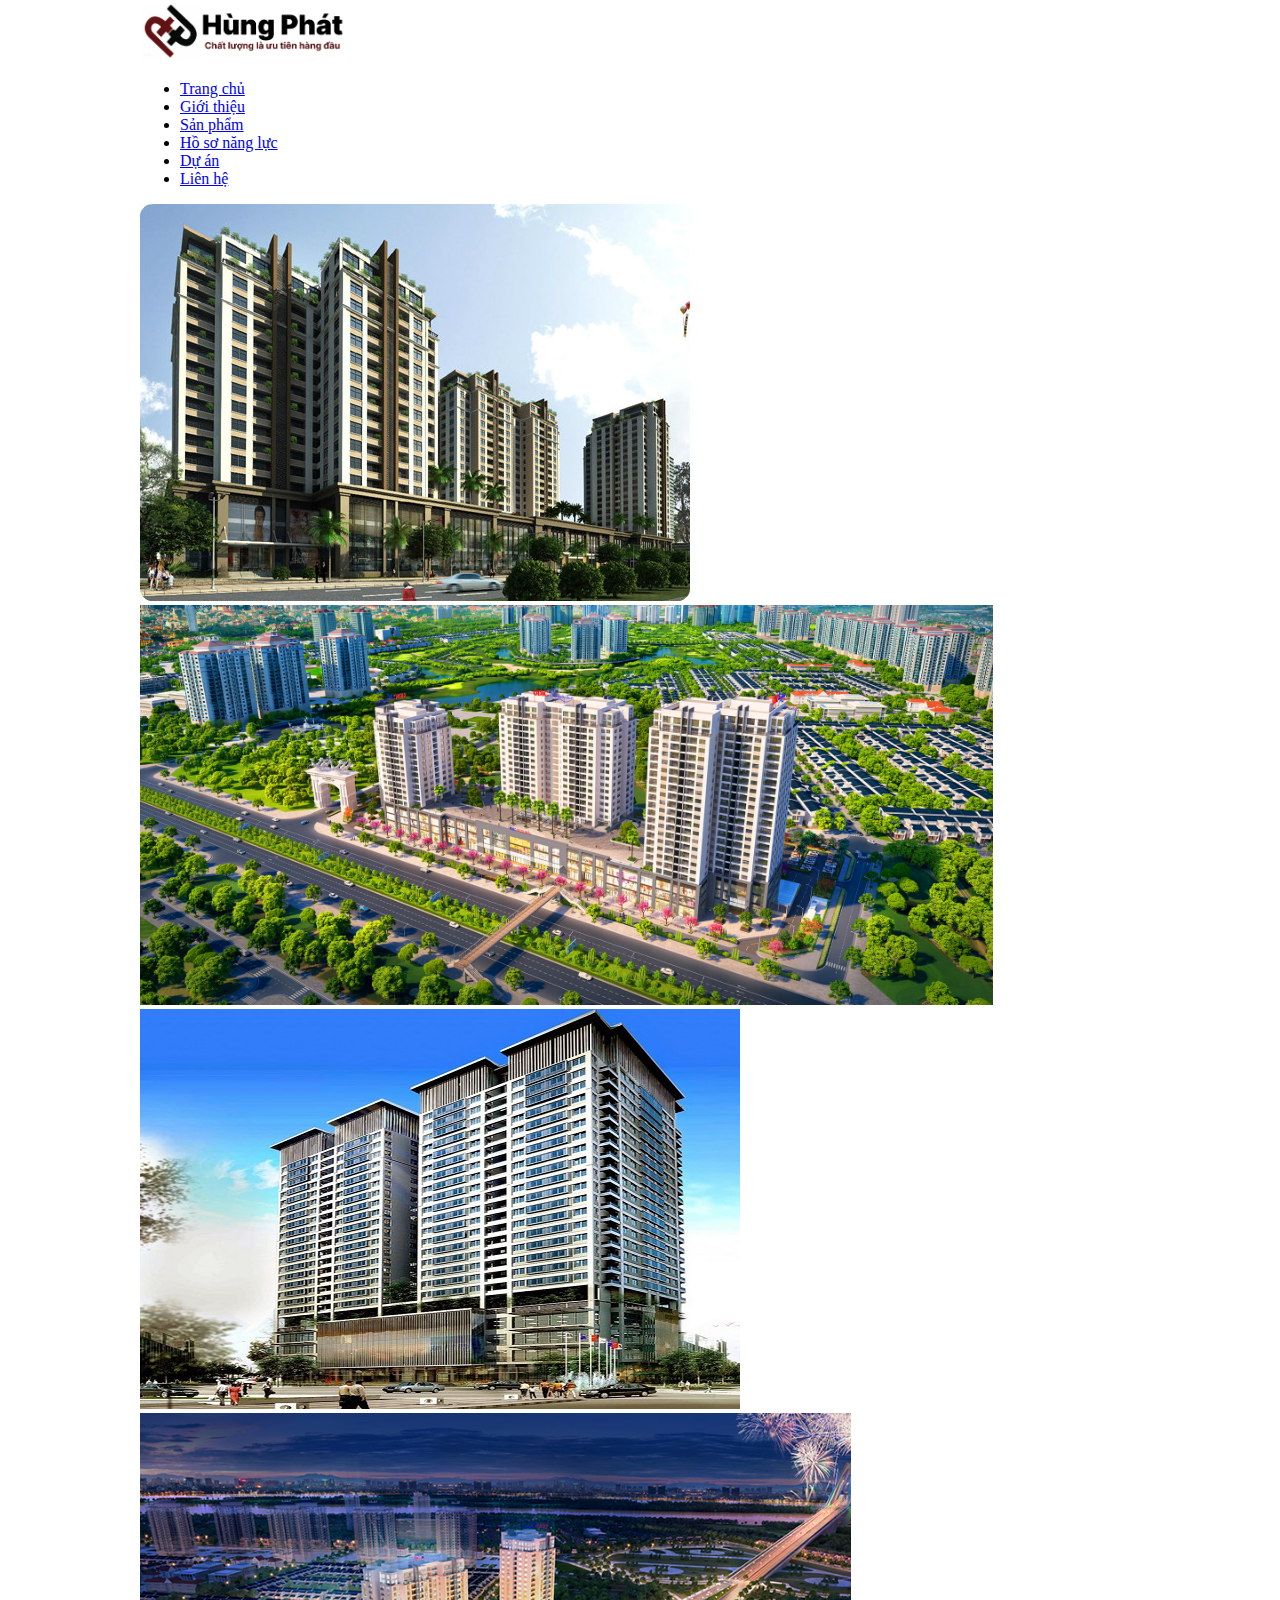
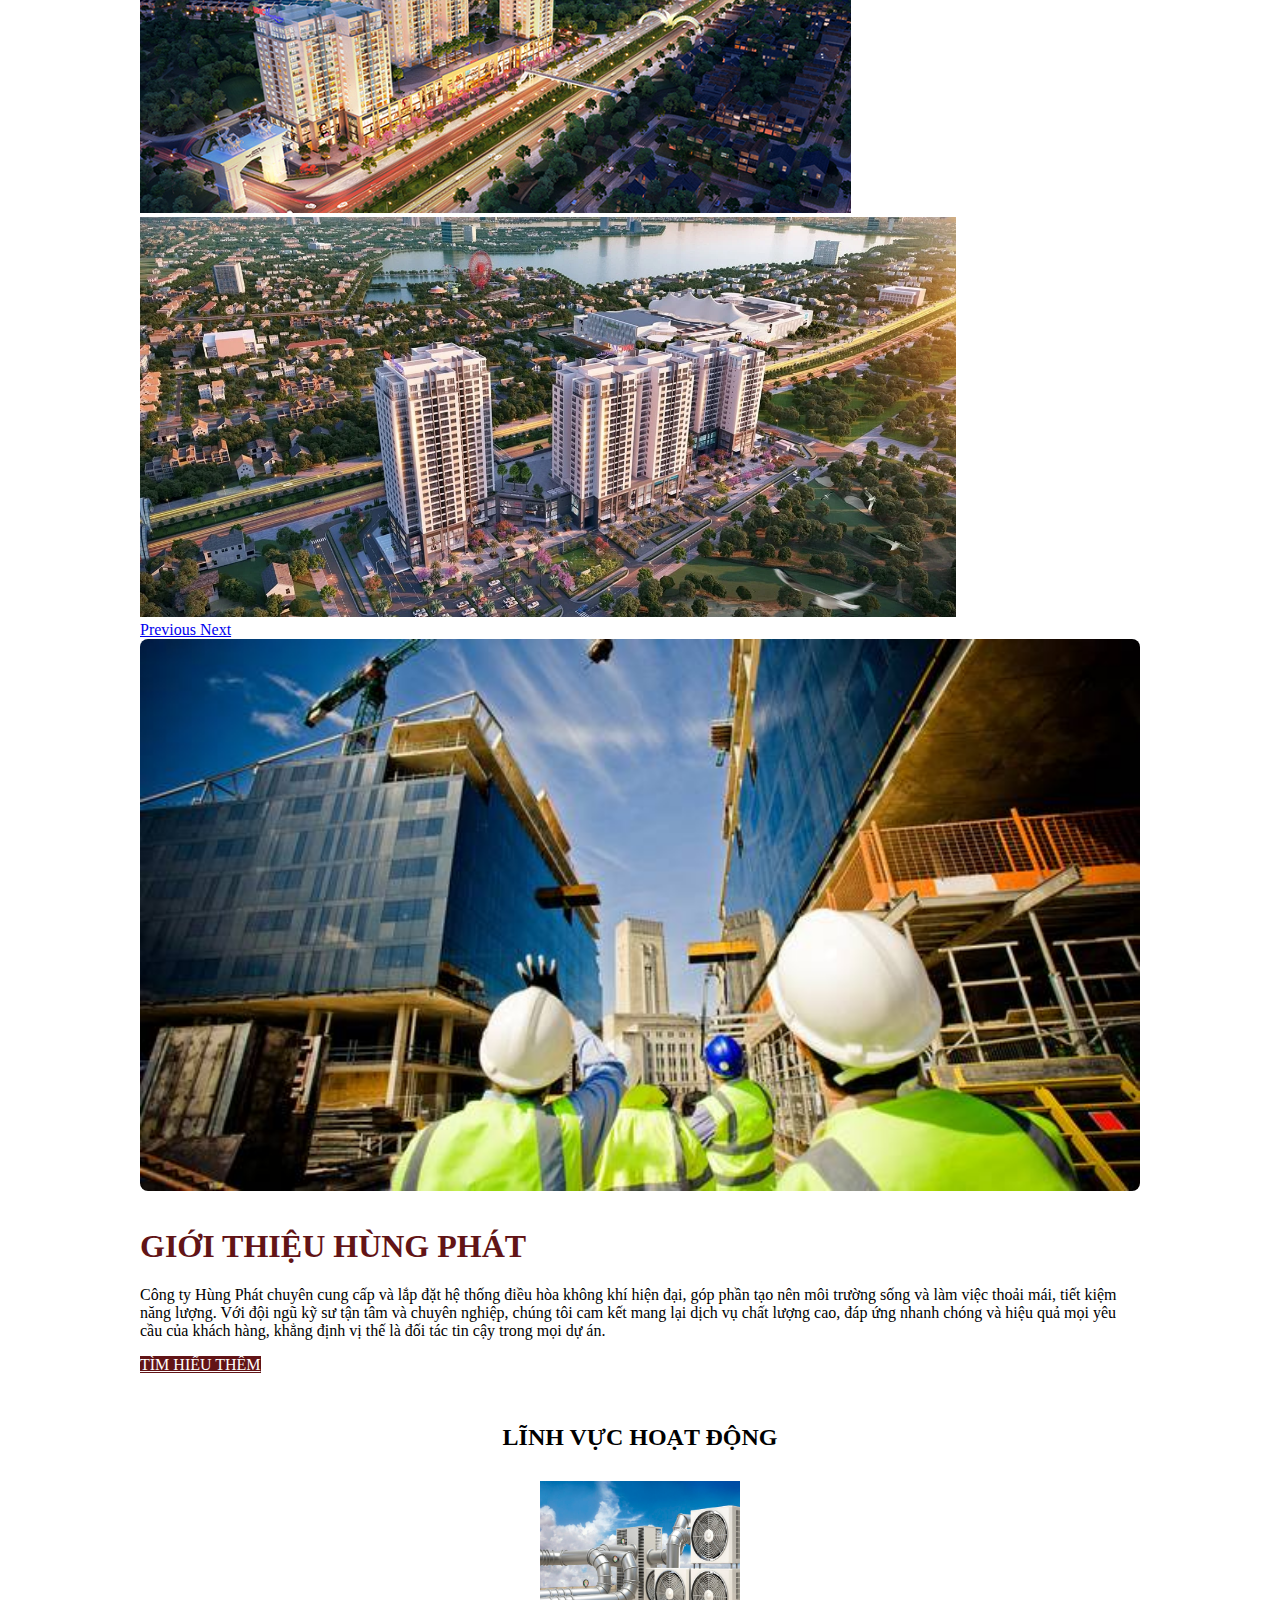
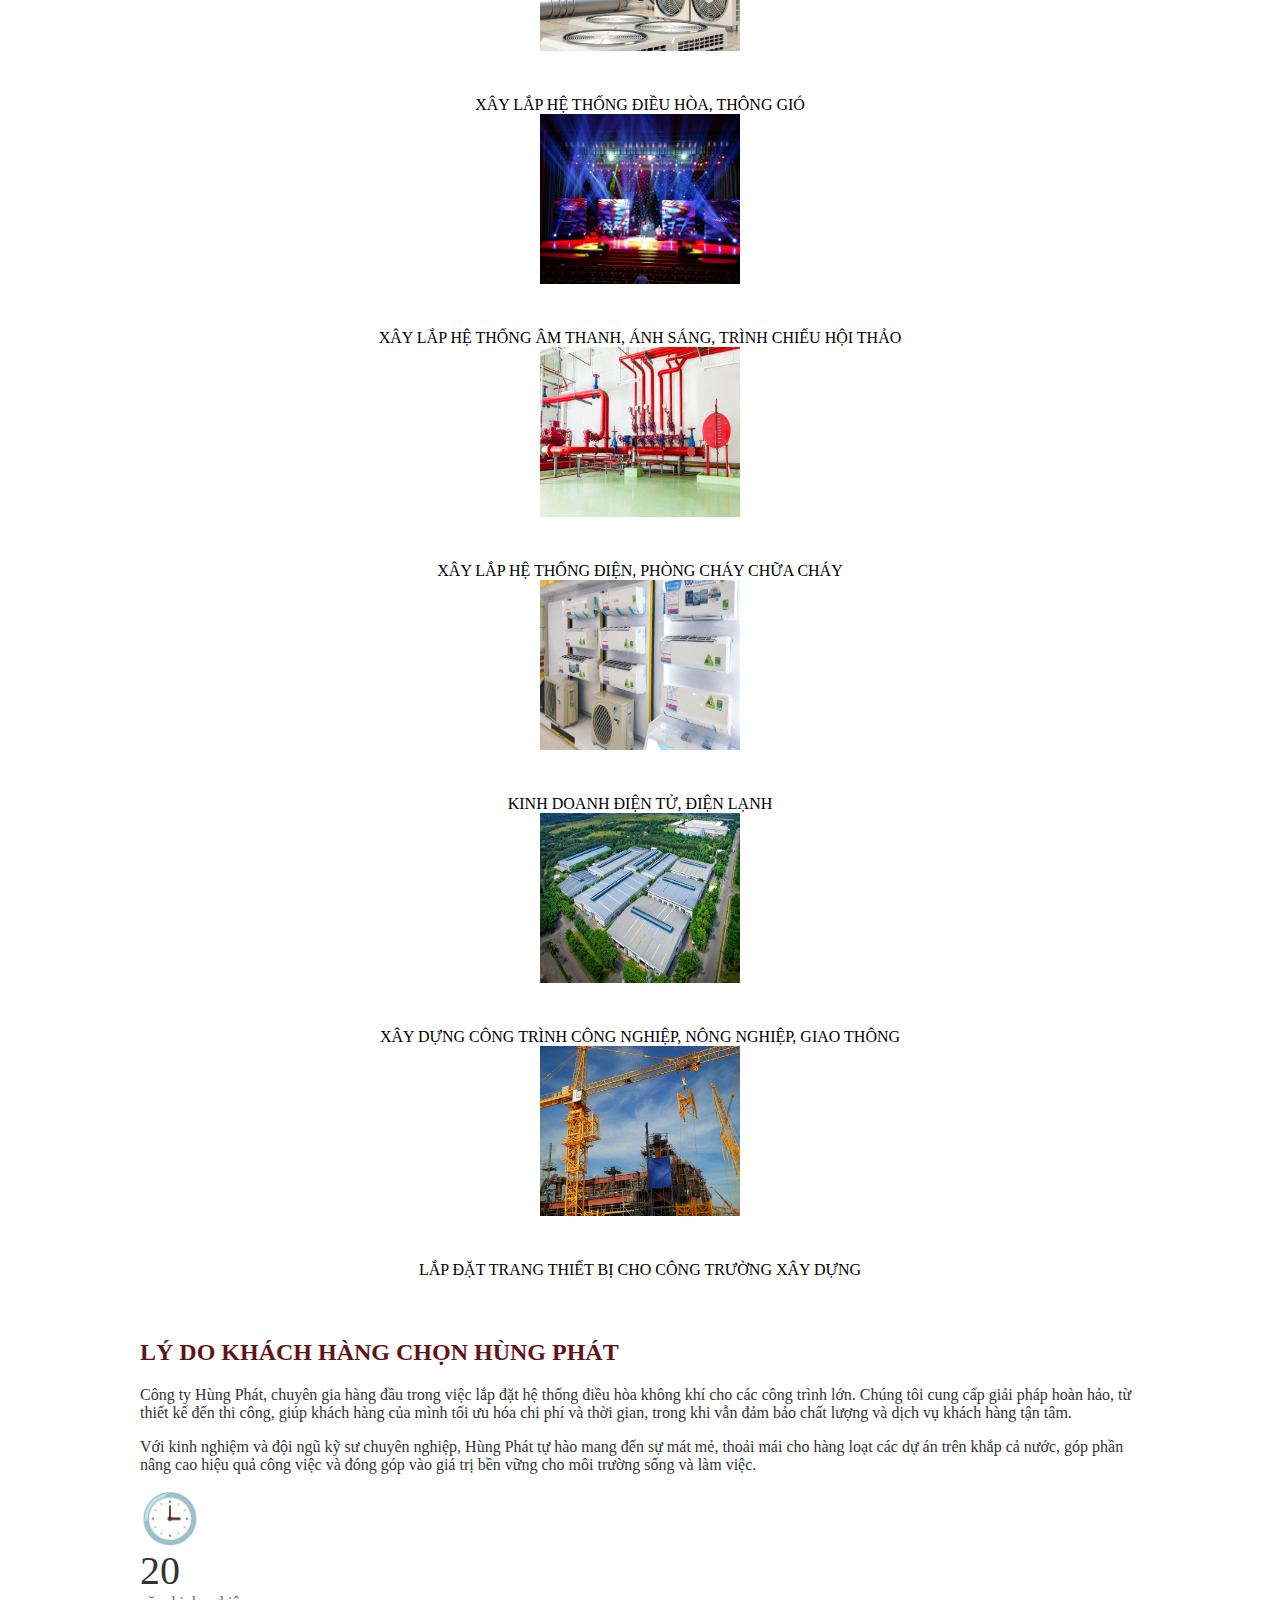
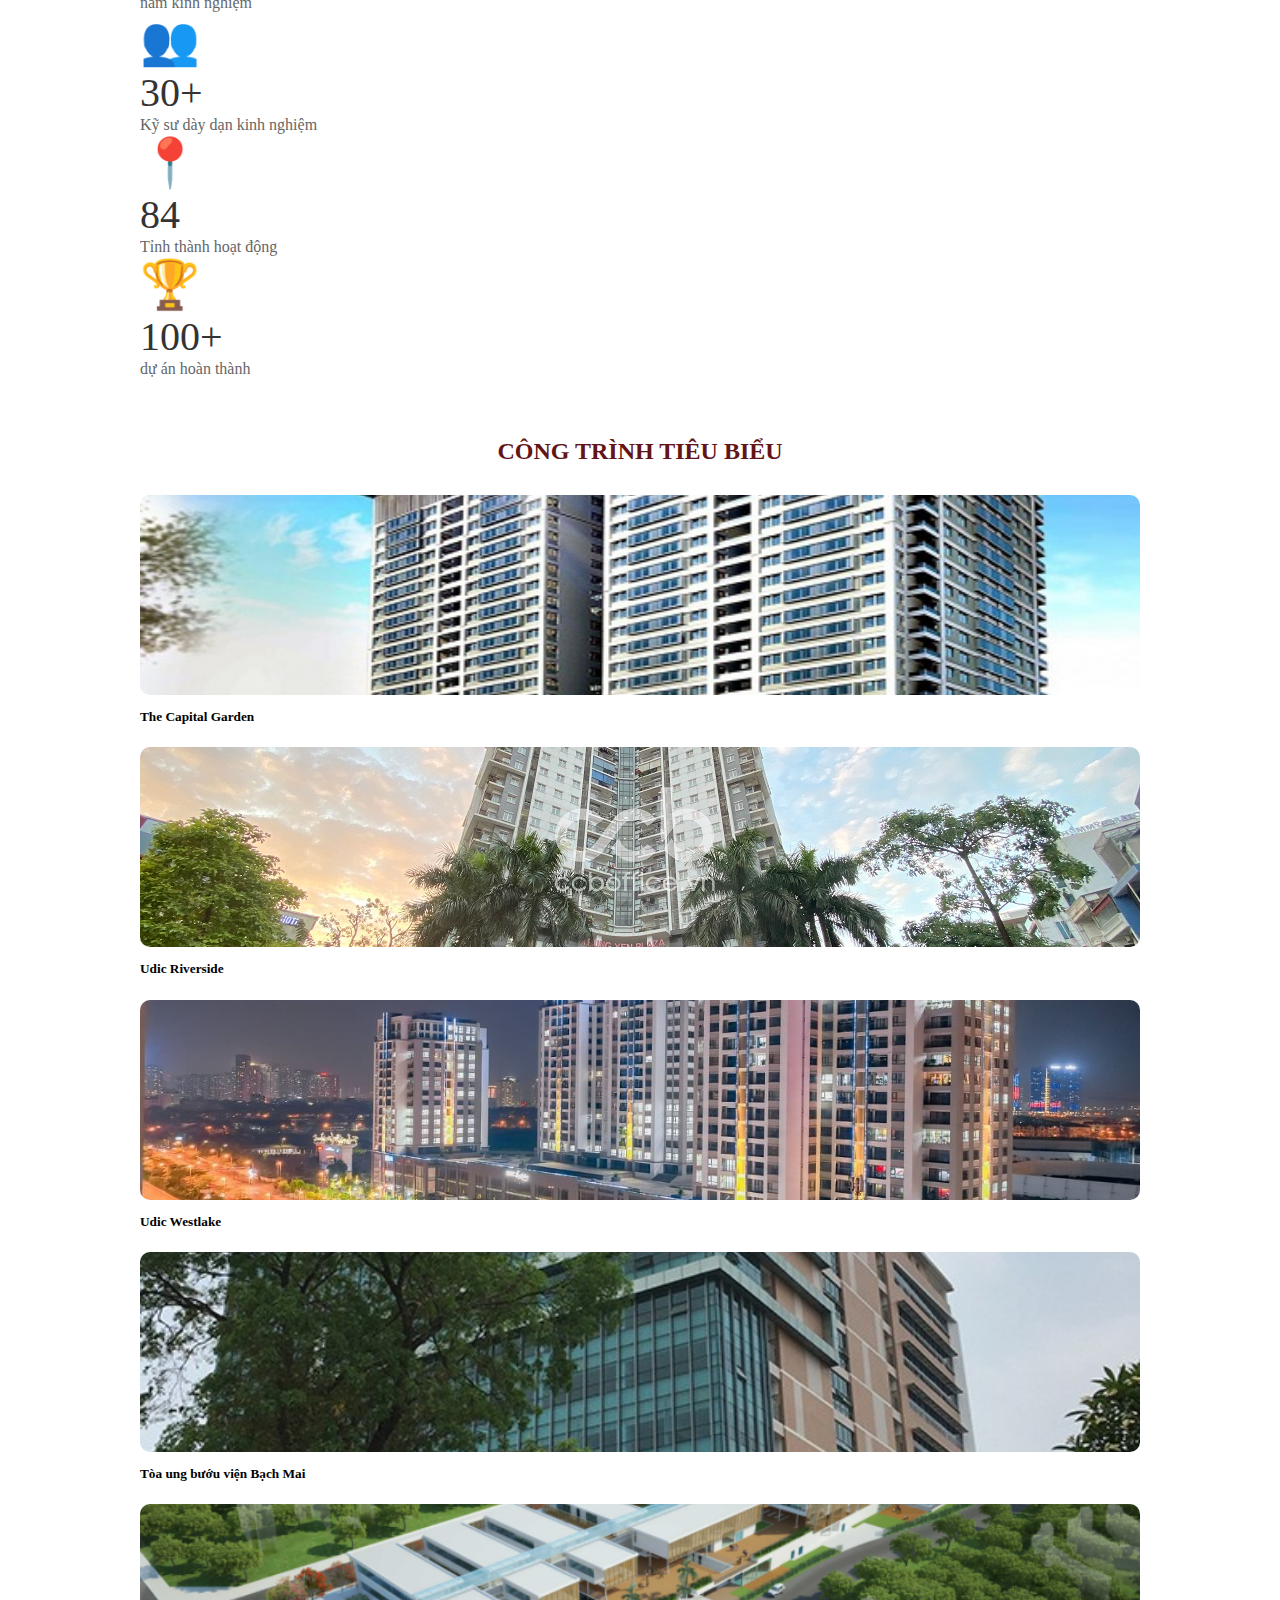
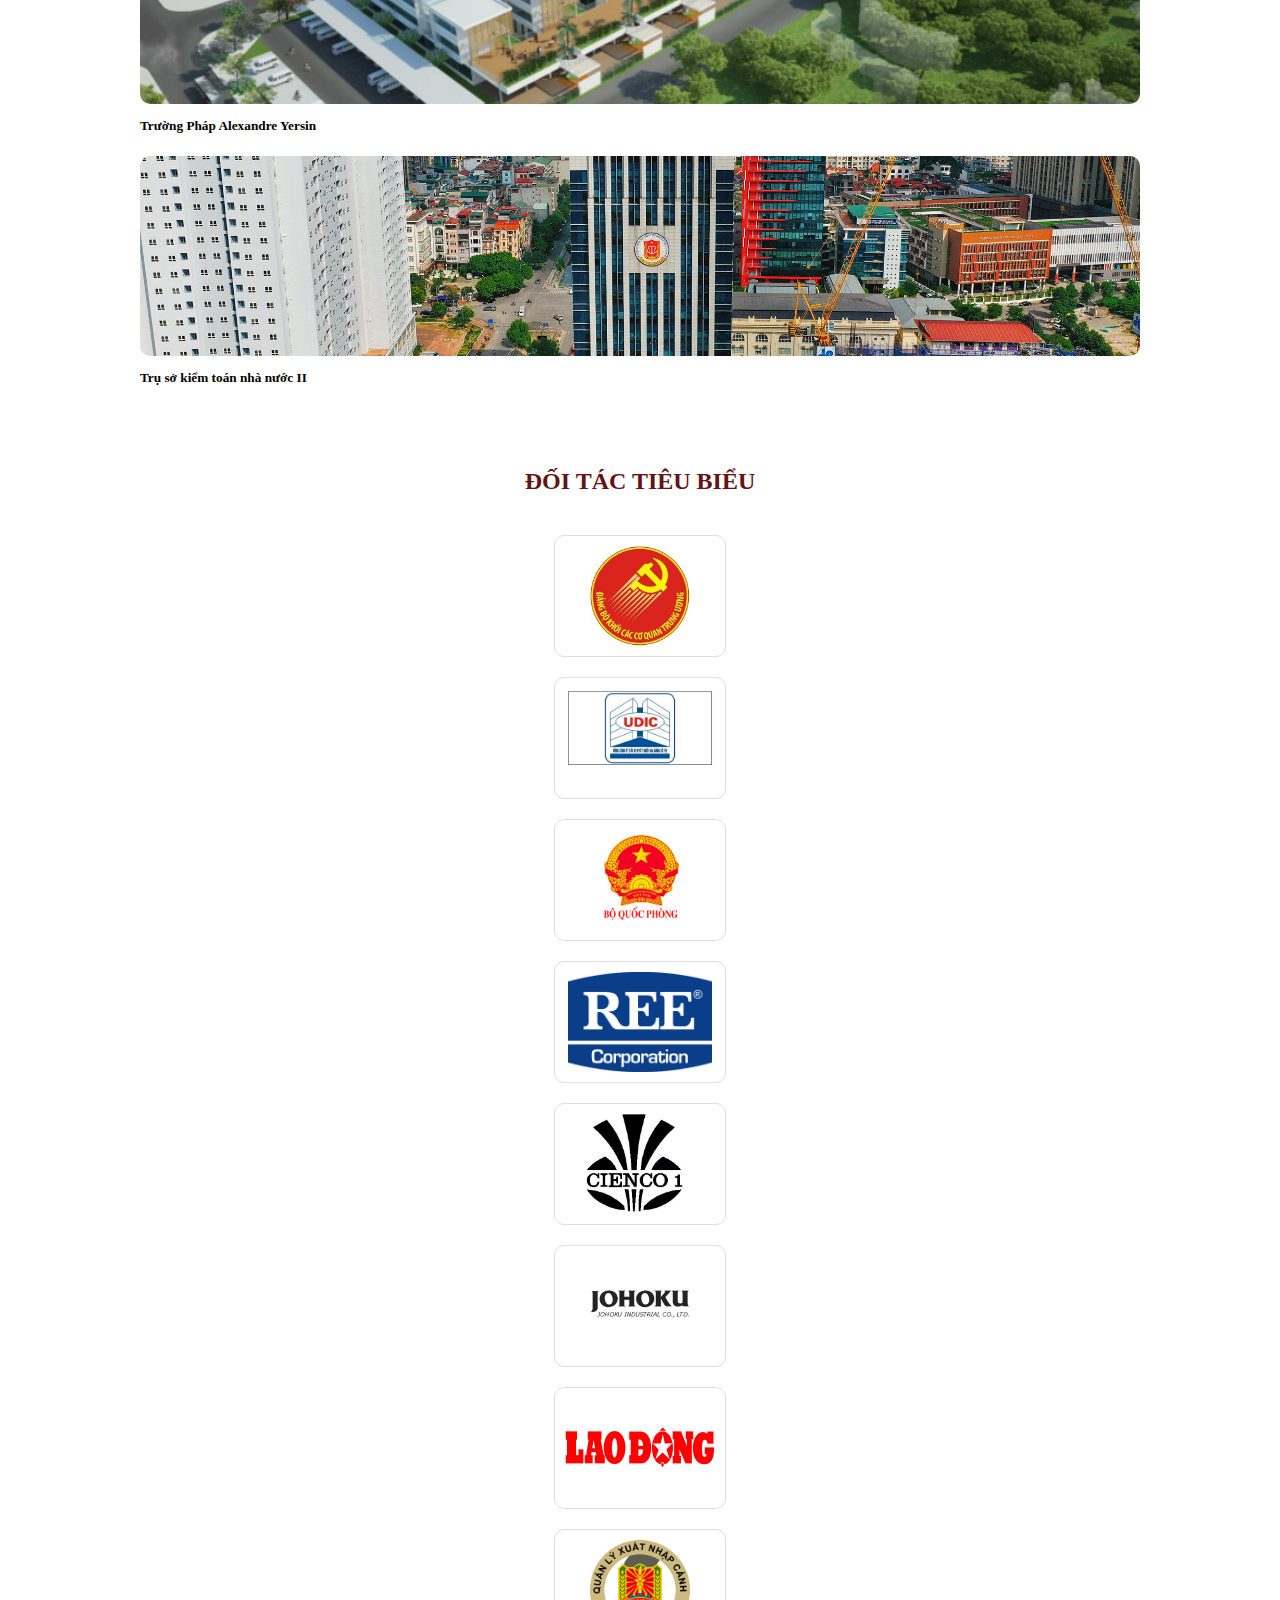
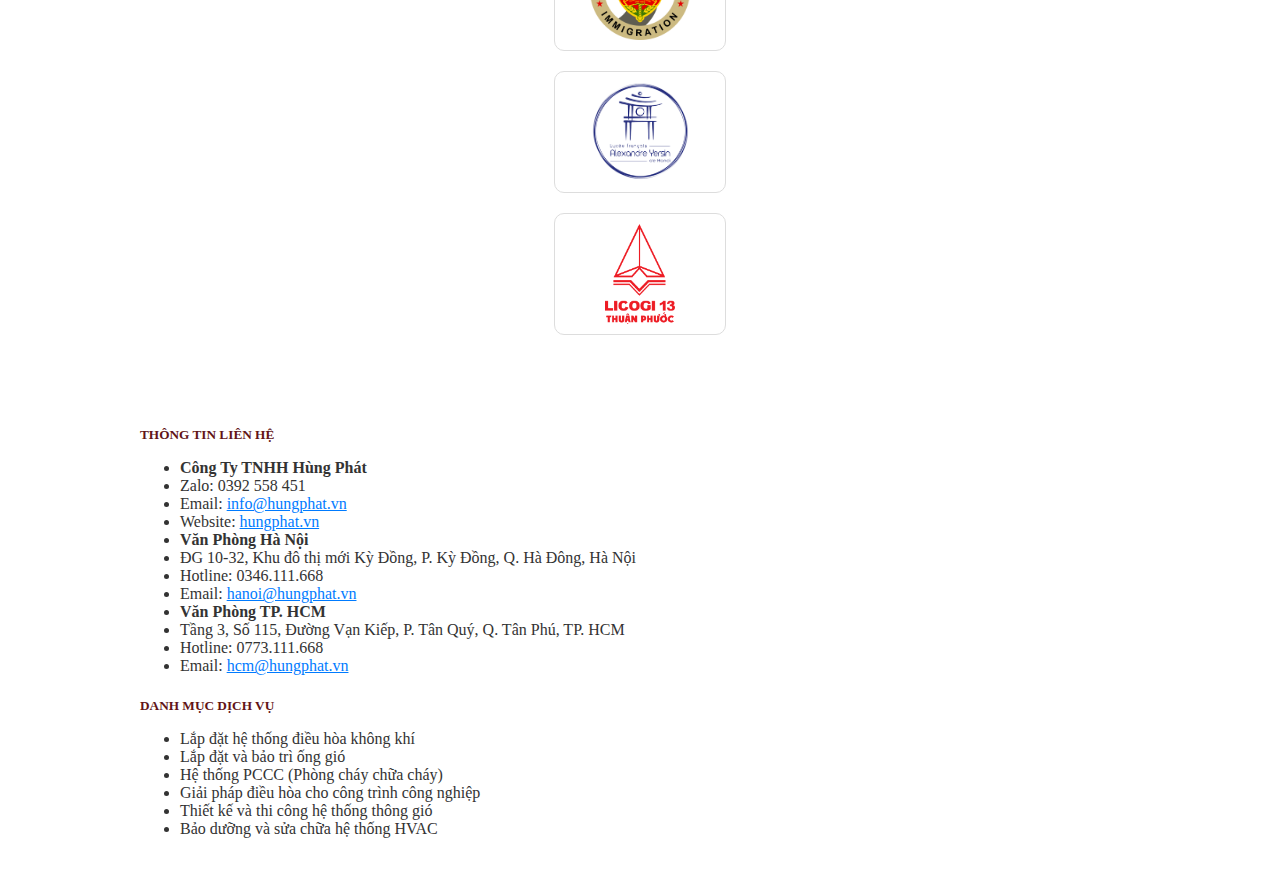
==== commit f1346854: "update" ====
--- a/index.html
+++ b/index.html
@@ -65,7 +65,7 @@
                 </div>
                 <div class="col-lg-6">
                     <div class="text-content">
-                        <h1 class="text-primary">GIỚI THIỆU HÙNG PHÁT</h1>
+                        <h1 style="color: #621416;">GIỚI THIỆU HÙNG PHÁT</h1>
                         <p class="text-secondary">
                             Công ty Hùng Phát chuyên cung cấp và lắp đặt hệ thống điều hòa không khí hiện đại, góp phần
                             tạo nên môi trường sống và làm việc thoải mái, tiết kiệm năng lượng. Với đội ngũ kỹ sư tận
@@ -74,7 +74,7 @@
                             án.
                             <!-- Nội dung giới thiệu của bạn -->
                         </p>
-                        <a href="your-link.html" class="btn btn-primary">TÌM HIỂU THÊM</a>
+                        <a href="introduce.html" class="btn btn-custom" style="color: #FFFFFF;">TÌM HIỂU THÊM</a>
                     </div>
                 </div>
             </div>
@@ -88,33 +88,39 @@
             <div class="row">
                 <div class="col-md-4 mb-4">
                     <div class="activity-image">
-                        <img src="picture/building/pic1.jpg" alt="Đầu tư kinh doanh bất động sản">
-                    </div>
-                    <div class="activity-title">ĐẦU TƯ KINH DOANH BẤT ĐỘNG SẢN</div>
-                </div>
-                <div class="col-md-4 mb-4">
-                    <div class="activity-image">
-                        <img src="picture/building/pic1.jpg" alt="Thi công xây lắp">
-                    </div>
-                    <div class="activity-title">THI CÔNG XÂY LẮP</div>
-                </div>
-                <div class="col-md-4 mb-4">
-                    <div class="activity-image">
-                        <img src="picture/building/pic1.jpg" alt="Sản xuất công nghiệp và vật liệu xây dựng">
-                    </div>
-                    <div class="activity-title">SẢN XUẤT CÔNG NGHIỆP VÀ VẬT LIỆU XÂY DỰNG</div>
-                </div>
-                <div class="col-md-4 mb-4">
-                    <div class="activity-image">
-                        <img src="picture/building/pic1.jpg" alt="Tư vấn đầu tư xây dựng">
-                    </div>
-                    <div class="activity-title">TƯ VẤN ĐẦU TƯ XÂY DỰNG</div>
-                </div>
-                <div class="col-md-4 mb-4">
-                    <div class="activity-image">
-                        <img src="picture/building/pic1.jpg" alt="Thương mại và dịch vụ">
-                    </div>
-                    <div class="activity-title">THƯƠNG MẠI VÀ DỊCH VỤ</div>
+                        <img src="picture/skill/logo1.jpg">
+                    </div>
+                    <div class="activity-title">XÂY LẮP HỆ THỐNG ĐIỀU HÒA, THÔNG GIÓ</div>
+                </div>
+                <div class="col-md-4 mb-4">
+                    <div class="activity-image">
+                        <img src="picture/skill/logo2.jpg">
+                    </div>
+                    <div class="activity-title">XÂY LẮP HỆ THỐNG ÂM THANH, ÁNH SÁNG, TRÌNH CHIẾU HỘI THẢO</div>
+                </div>
+                <div class="col-md-4 mb-4">
+                    <div class="activity-image">
+                        <img src="picture/skill/logo3.jpg">
+                    </div>
+                    <div class="activity-title">XÂY LẮP HỆ THỐNG ĐIỆN, PHÒNG CHÁY CHỮA CHÁY</div>
+                </div>
+                <div class="col-md-4 mb-4">
+                    <div class="activity-image">
+                        <img src="picture/skill/logo4.jpg">
+                    </div>
+                    <div class="activity-title">KINH DOANH ĐIỆN TỬ, ĐIỆN LẠNH</div>
+                </div>
+                <div class="col-md-4 mb-4">
+                    <div class="activity-image">
+                        <img src="picture/skill/logo5.jpg">
+                    </div>
+                    <div class="activity-title">XÂY DỰNG CÔNG TRÌNH CÔNG NGHIỆP, NÔNG NGHIỆP, GIAO THÔNG</div>
+                </div>
+                <div class="col-md-4 mb-4">
+                    <div class="activity-image">
+                        <img src="picture/skill/logo6.jpg">
+                    </div>
+                    <div class="activity-title">LẮP ĐẶT TRANG THIẾT BỊ CHO CÔNG TRƯỜNG XÂY DỰNG</div>
                 </div>
             </div>
         </div>
@@ -124,7 +130,7 @@
         <div class="container">
             <div class="row text-center">
                 <div class="col-md-12">
-                    <h2 class="mb-4">LÝ DO KHÁCH HÀNG CHỌN HÙNG PHÁT</h2>
+                    <h2 class="mb-4" style="color: #621416;">LÝ DO KHÁCH HÀNG CHỌN HÙNG PHÁT</h2>
                     <p class="lead">Công ty Hùng Phát, chuyên gia hàng đầu trong việc lắp đặt hệ thống điều hòa không
                         khí cho các công trình lớn. Chúng tôi cung cấp giải pháp hoàn hảo, từ thiết kế đến thi công,
                         giúp khách hàng của mình tối ưu hóa chi phí và thời gian, trong khi vẫn đảm bảo chất lượng và
@@ -136,22 +142,22 @@
                 <!-- Add icon classes from a library like Font Awesome if needed -->
                 <div class="col-md-3">
                     <div class="icon">🕒</div>
-                    <div class="number">07</div>
+                    <div class="number">20</div>
                     <div class="description">năm kinh nghiệm</div>
+                </div>
+                <div class="col-md-3">
+                    <div class="icon">👥</div>
+                    <div class="number">30+</div>
+                    <div class="description">Kỹ sư dày dạn kinh nghiệm</div>
                 </div>
                 <div class="col-md-3">
                     <div class="icon">📍</div>
-                    <div class="number">03</div>
-                    <div class="description">văn phòng</div>
-                </div>
-                <div class="col-md-3">
-                    <div class="icon">👥</div>
-                    <div class="number">2165</div>
-                    <div class="description">khách hàng</div>
+                    <div class="number">84</div>
+                    <div class="description">Tỉnh thành hoạt động</div>
                 </div>
                 <div class="col-md-3">
                     <div class="icon">🏆</div>
-                    <div class="number">2638</div>
+                    <div class="number">100+</div>
                     <div class="description">dự án hoàn thành</div>
                 </div>
             </div>
@@ -162,60 +168,60 @@
     </section>
 
     <section>
-        <h2 class="project-title">CÔNG TRÌNH TIÊU BIỂU</h2>
+        <h2 class="project-title" style="color:#621416;">CÔNG TRÌNH TIÊU BIỂU</h2>
         <!-- Categories or filters can go here -->
         <div class="row row-cols-1 row-cols-md-3 g-4 project-grid">
             <!-- Repeat this block for each project -->
             <div class="col">
                 <div class="card h-100">
-                    <img src="picture/building/pic1.jpg" class="card-img-top" alt="Project Name">
-                    <div class="card-body">
-                        <h5 class="card-title caption">Project Name</h5>
-                        <!-- Project description if needed -->
-                    </div>
-                </div>
-            </div>
-            <div class="col">
-                <div class="card h-100">
-                    <img src="picture/building/pic1.jpg" class="card-img-top" alt="Project Name">
-                    <div class="card-body">
-                        <h5 class="card-title caption">Project Name</h5>
-                        <!-- Project description if needed -->
-                    </div>
-                </div>
-            </div>
-            <div class="col">
-                <div class="card h-100">
-                    <img src="picture/building/pic1.jpg" class="card-img-top" alt="Project Name">
-                    <div class="card-body">
-                        <h5 class="card-title caption">Project Name</h5>
-                        <!-- Project description if needed -->
-                    </div>
-                </div>
-            </div>
-            <div class="col">
-                <div class="card h-100">
-                    <img src="picture/building/pic1.jpg" class="card-img-top" alt="Project Name">
-                    <div class="card-body">
-                        <h5 class="card-title caption">Project Name</h5>
-                        <!-- Project description if needed -->
-                    </div>
-                </div>
-            </div>
-            <div class="col">
-                <div class="card h-100">
-                    <img src="picture/building/pic1.jpg" class="card-img-top" alt="Project Name">
-                    <div class="card-body">
-                        <h5 class="card-title caption">Project Name</h5>
-                        <!-- Project description if needed -->
-                    </div>
-                </div>
-            </div>
-            <div class="col">
-                <div class="card h-100">
-                    <img src="picture/building/pic1.jpg" class="card-img-top" alt="Project Name">
-                    <div class="card-body">
-                        <h5 class="card-title caption">Project Name</h5>
+                    <img src="picture/project/pic1.jpg" class="card-img-top" alt="Project Name">
+                    <div class="card-body">
+                        <h5 class="card-title caption">The Capital Garden</h5>
+                        <!-- Project description if needed -->
+                    </div>
+                </div>
+            </div>
+            <div class="col">
+                <div class="card h-100">
+                    <img src="picture/project/pic2.jpg" class="card-img-top" alt="Project Name">
+                    <div class="card-body">
+                        <h5 class="card-title caption">Udic Riverside</h5>
+                        <!-- Project description if needed -->
+                    </div>
+                </div>
+            </div>
+            <div class="col">
+                <div class="card h-100">
+                    <img src="picture/project/pic3.jpg" class="card-img-top" alt="Project Name">
+                    <div class="card-body">
+                        <h5 class="card-title caption">Udic Westlake</h5>
+                        <!-- Project description if needed -->
+                    </div>
+                </div>
+            </div>
+            <div class="col">
+                <div class="card h-100">
+                    <img src="picture/project/pic4.jpg" class="card-img-top" alt="Project Name">
+                    <div class="card-body">
+                        <h5 class="card-title caption">Tòa ung bướu viện Bạch Mai</h5>
+                        <!-- Project description if needed -->
+                    </div>
+                </div>
+            </div>
+            <div class="col">
+                <div class="card h-100">
+                    <img src="picture/project/pic5.jpg" class="card-img-top" alt="Project Name">
+                    <div class="card-body">
+                        <h5 class="card-title caption">Trường Pháp Alexandre Yersin</h5>
+                        <!-- Project description if needed -->
+                    </div>
+                </div>
+            </div>
+            <div class="col">
+                <div class="card h-100">
+                    <img src="picture/project/pic6.jpg" class="card-img-top" alt="Project Name">
+                    <div class="card-body">
+                        <h5 class="card-title caption">Trụ sở kiểm toán nhà nước II</h5>
                         <!-- Project description if needed -->
                     </div>
                 </div>
@@ -227,86 +233,64 @@
 
     <!-- Sction doi tac tieu bieu -->
     <section class="container partners-section">
-        <h2 class="partners-title">ĐỐI TÁC TIÊU BIỂU</h2>
+        <h2 class="project-title" style="color:#621416;">ĐỐI TÁC TIÊU BIỂU</h2>
         <div class="row justify-content-center">
             <!-- Repeat this block for each partner -->
             <div class="col-auto">
                 <div class="partner-logo">
-                    <img src="picture/building/pic1.jpg" alt="Partner 1">
-                </div>
-            </div>
-            <div class="col-auto">
-                <div class="partner-logo">
-                    <img src="picture/building/pic1.jpg" alt="Partner 1">
-                </div>
-            </div>
-            <div class="col-auto">
-                <div class="partner-logo">
-                    <img src="picture/building/pic1.jpg" alt="Partner 1">
-                </div>
-            </div>
-            <div class="col-auto">
-                <div class="partner-logo">
-                    <img src="picture/building/pic1.jpg" alt="Partner 1">
-                </div>
-            </div>
-            <div class="col-auto">
-                <div class="partner-logo">
-                    <img src="picture/building/pic1.jpg" alt="Partner 1">
-                </div>
-            </div>
-            <div class="col-auto">
-                <div class="partner-logo">
-                    <img src="picture/building/pic1.jpg" alt="Partner 1">
+                    <img src="picture/logo/logo.jpg" alt="Partner 1">
+                </div>
+            </div>
+            <div class="col-auto">
+                <div class="partner-logo">
+                    <img src="picture/logo/logo1.jpg" alt="Partner 1">
+                </div>
+            </div>
+            <div class="col-auto">
+                <div class="partner-logo">
+                    <img src="picture/logo/logo11.jpg" alt="Partner 1">
+                </div>
+            </div>
+            <div class="col-auto">
+                <div class="partner-logo">
+                    <img src="picture/logo/logo12.jpg" alt="Partner 1">
+                </div>
+            </div>
+            <div class="col-auto">
+                <div class="partner-logo">
+                    <img src="picture/logo/logo9.jpg" alt="Partner 1">
+                </div>
+            </div>
+            <div class="col-auto">
+                <div class="partner-logo">
+                    <img src="picture/logo/logo2.jpg" alt="Partner 1">
+                </div>
+            </div>
+            <div class="col-auto">
+                <div class="partner-logo">
+                    <img src="picture/logo/logo3.jpg" alt="Partner 1">
+                </div>
+            </div>
+            <div class="col-auto">
+                <div class="partner-logo">
+                    <img src="picture/logo/logo4.jpg" alt="Partner 1">
+                </div>
+            </div>
+            <div class="col-auto">
+                <div class="partner-logo">
+                    <img src="picture/logo/logo6.jpg" alt="Partner 1">
+                </div>
+            </div>
+            <div class="col-auto">
+                <div class="partner-logo">
+                    <img src="picture/logo/logo7.jpg" alt="Partner 1">
                 </div>
             </div>
             <!-- Repeat ends -->
             <!-- More partners... -->
         </div>
     </section>
-    <footer class="footer-section">
-        <div class="container">
-            <div class="row">
-                <div class="col-md-4">
-                    <h5>THÔNG TIN LIÊN HỆ</h5>
-                    <ul class="list-unstyled">
-                        <li><strong>Công Ty TNHH Hùng Phát</strong></li>
-                        <li>Zalo: 0392 558 451</li>
-                        <li>Email: <a href="mailto:info@hungphat.vn" target="_blank">info@hungphat.vn</a></li>
-                        <li>Website: <a href="https://hungphat.vn" target="_blank">hungphat.vn</a></li>
-                        <li><strong>Văn Phòng Hà Nội</strong></li>
-                        <li>ĐG 10-32, Khu đô thị mới Kỳ Đồng, P. Kỳ Đồng, Q. Hà Đông, Hà Nội</li>
-                        <li>Hotline: 0346.111.668</li>
-                        <li>Email: <a href="mailto:hanoi@hungphat.vn" target="_blank">hanoi@hungphat.vn</a></li>
-                        <li><strong>Văn Phòng TP. HCM</strong></li>
-                        <li>Tầng 3, Số 115, Đường Vạn Kiếp, P. Tân Quý, Q. Tân Phú, TP. HCM</li>
-                        <li>Hotline: 0773.111.668</li>
-                        <li>Email: <a href="mailto:hcm@hungphat.vn" target="_blank">hcm@hungphat.vn</a></li>
-                    </ul>
-                </div>
-                <div class="col-md-4">
-                    <h5>DANH MỤC DỊCH VỤ</h5>
-                    <ul class="list-unstyled">
-                        <li>Lắp đặt hệ thống điều hòa không khí</li>
-                        <li>Lắp đặt và bảo trì ống gió</li>
-                        <li>Hệ thống PCCC (Phòng cháy chữa cháy)</li>
-                        <li>Giải pháp điều hòa cho công trình công nghiệp</li>
-                        <li>Thiết kế và thi công hệ thống thông gió</li>
-                        <li>Bảo dưỡng và sửa chữa hệ thống HVAC</li>
-                    </ul>
-                </div>
-
-            </div>
-            <div class="row mt-4">
-                <div class="col-12 text-center email-subscription">
-                    <form>
-                        <input type="email" placeholder="Email của bạn..." aria-label="Email của bạn">
-                        <button type="submit" class="btn btn-primary">Gửi</button>
-                    </form>
-                </div>
-            </div>
-        </div>
-    </footer>
+    <div id="footer-placeholder"></div>
 
     <!-- Bootstrap JavaScript -->
     <script src="https://cdn.jsdelivr.net/npm/bootstrap@5.3.2/dist/js/bootstrap.bundle.min.js"
@@ -317,19 +301,30 @@
 </html>
 
 <script>
-    // Hàm này sẽ được gọi khi trang được tải xong
-    window.onload = function () {
-        // Tạo một yêu cầu HTTP để lấy nội dung của navbar
-        var xhr = new XMLHttpRequest();
-        xhr.open('GET', 'component/myHeader.html', true);
-        xhr.onreadystatechange = function () {
+    // This function will be called when the page finishes loading
+    window.onload = function() {
+        // Create an HTTP request to get the content of the header
+        var xhrHeader = new XMLHttpRequest();
+        xhrHeader.open('GET', 'component/myHeader.html', true);
+        xhrHeader.onreadystatechange = function() {
             if (this.readyState !== 4) return;
-            if (this.status !== 200) return; // hoặc xử lý lỗi
-
-            // Chèn nội dung navbar vào div có id 'navbar-placeholder'
+            if (this.status !== 200) return; // or handle error
+
+            // Insert the header content into the div with id 'navbar-placeholder'
             document.getElementById('navbar-placeholder').innerHTML = this.responseText;
         };
-        xhr.send();
+        xhrHeader.send();
+
+        // Create an HTTP request to get the content of the footer
+        var xhrFooter = new XMLHttpRequest();
+        xhrFooter.open('GET', 'component/myFooter.html', true);
+        xhrFooter.onreadystatechange = function() {
+            if (this.readyState !== 4) return;
+            if (this.status !== 200) return; // or handle error
+
+            // Insert the footer content into the div with id 'footer-placeholder'
+            document.getElementById('footer-placeholder').innerHTML = this.responseText;
+        };
+        xhrFooter.send();
     }
-
 </script>--- a/myHeader.css
+++ b/myHeader.css
@@ -1,3 +1,4 @@
+/* Phien ban deskop */
 @media (min-width: 768px) {
     body {
         width: 1000px;
@@ -23,6 +24,10 @@
 
 
 /*Section Body */
+.btn-custom {
+    background-color: #621416;
+    /* Các quy tắc CSS khác nếu cần */
+}
 .image-content-wrapper {
     display: flex;
     flex-direction: column;
@@ -59,14 +64,13 @@
   }
   .activity-image {
     border-radius: 50%;
-    overflow: hidden;
     width: 200px; /* or your preferred size */
     height: 200px; /* or your preferred size */
     margin: auto;
   }
   .activity-image img {
     width: 100%;
-    height: auto;
+    height: 170px;
   }
   .activity-title {
     margin-top: 15px;
@@ -113,6 +117,11 @@
   .caption {
     margin-top: 10px;
   }
+  .card-img-top {
+    object-fit: cover; /* Cắt ảnh để vừa với kích thước của khung hình */
+    height: 200px; /* Đặt chiều cao mong muốn cho ảnh */
+    width: 100%; /* Chiều rộng 100% của khung hình */
+}
 
   /* khach hang tieu bieu */
   .partners-section {
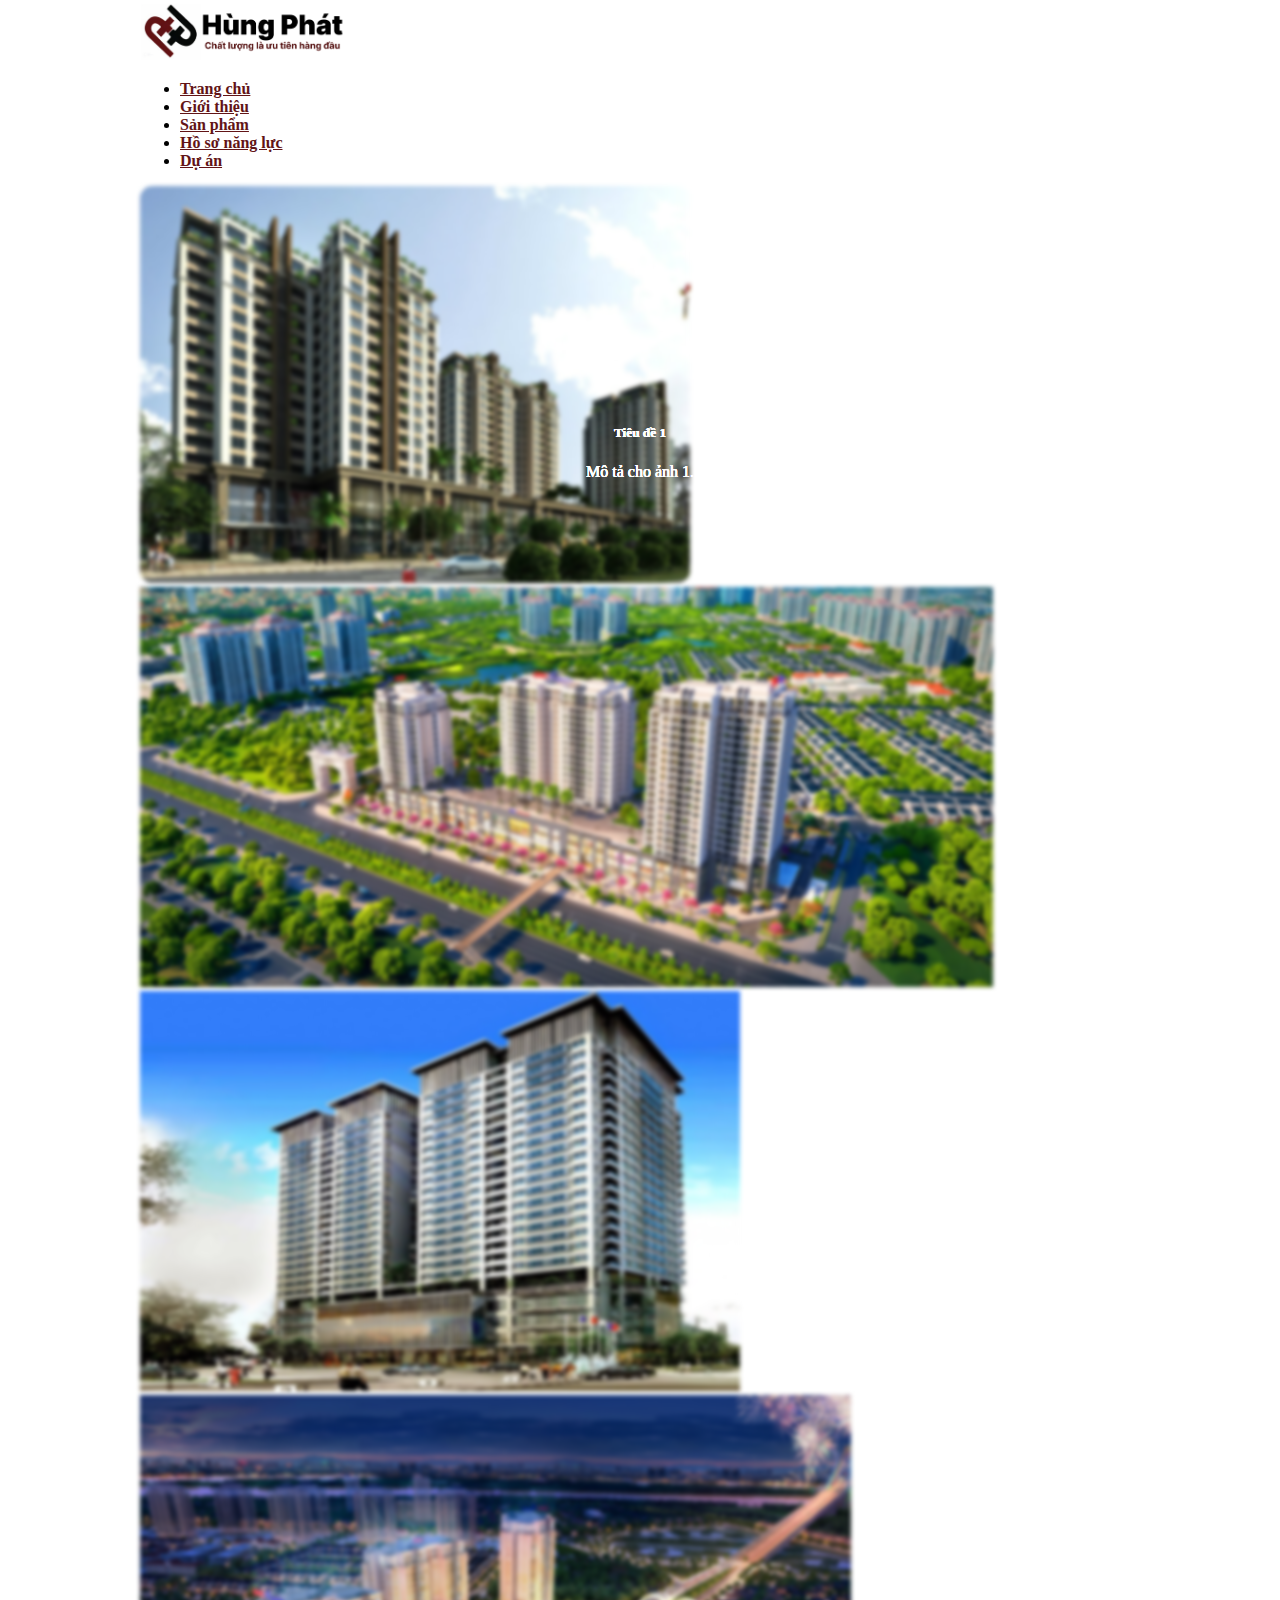
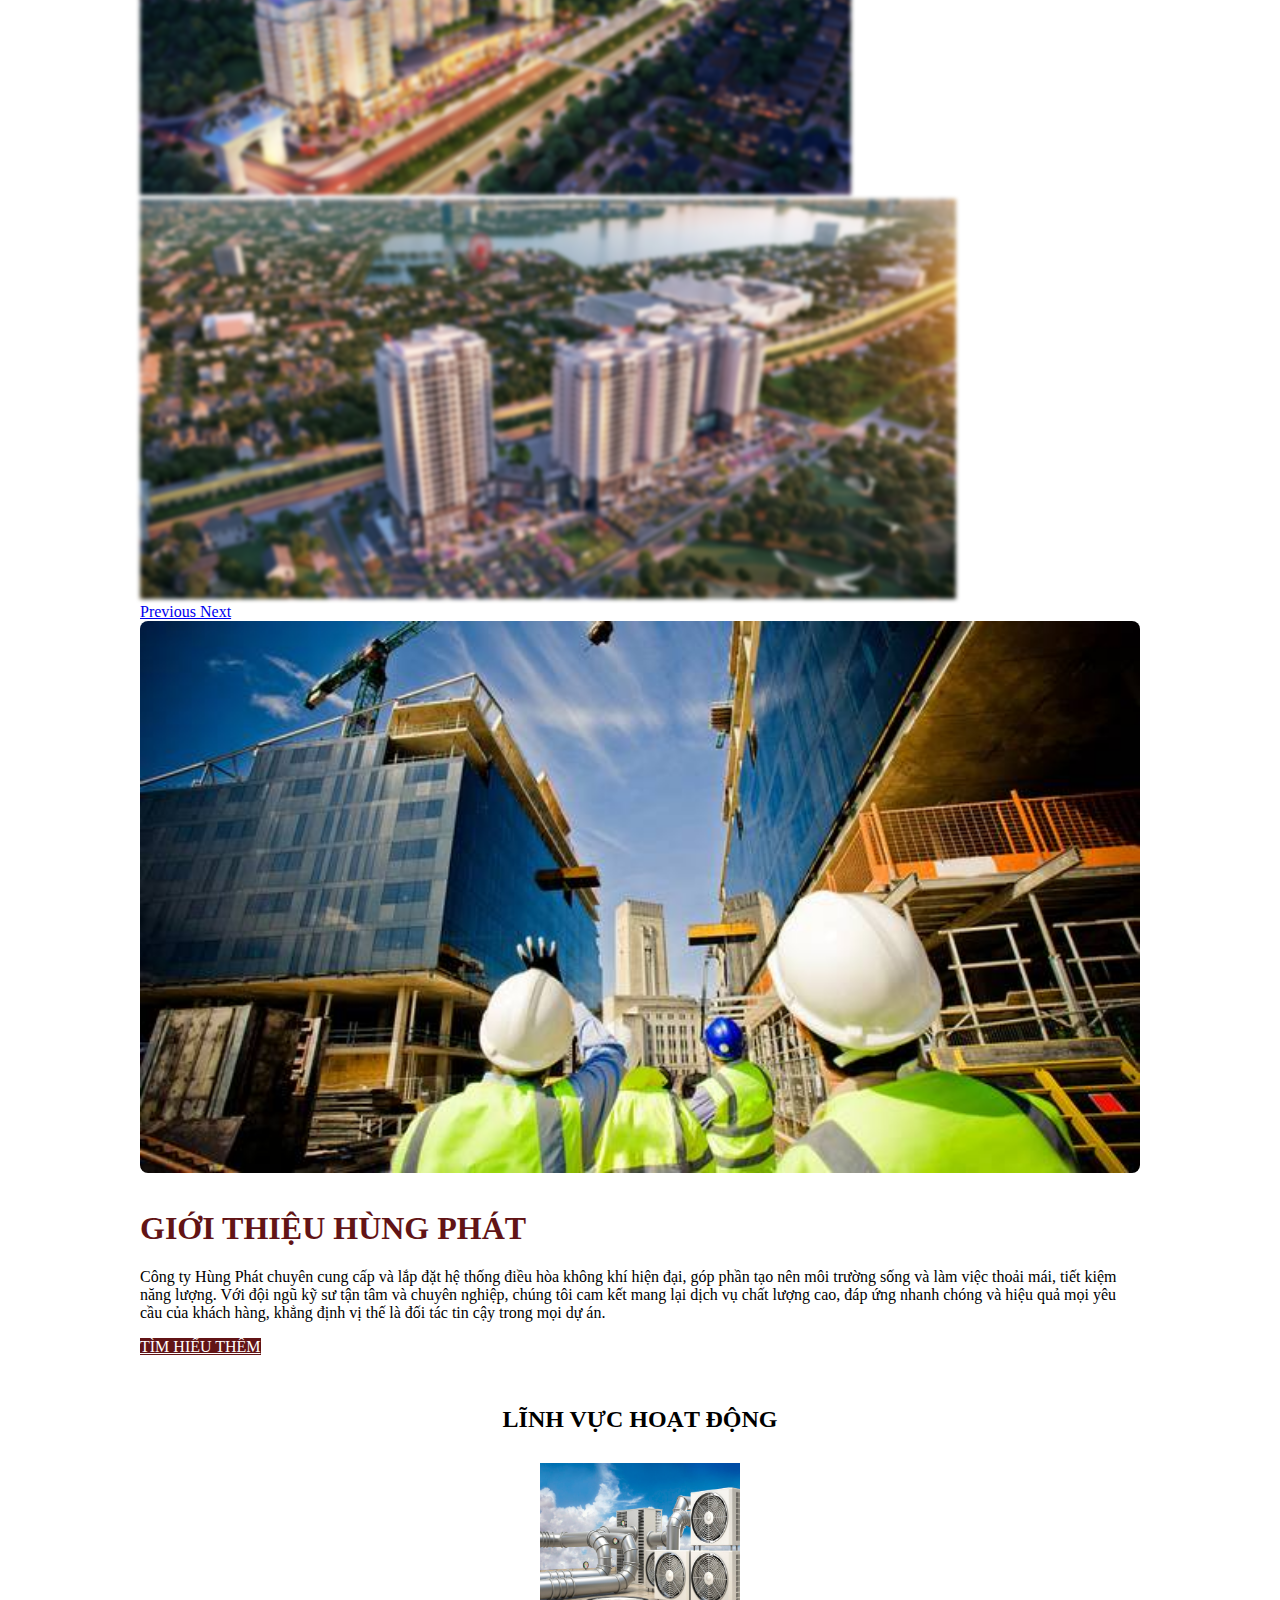
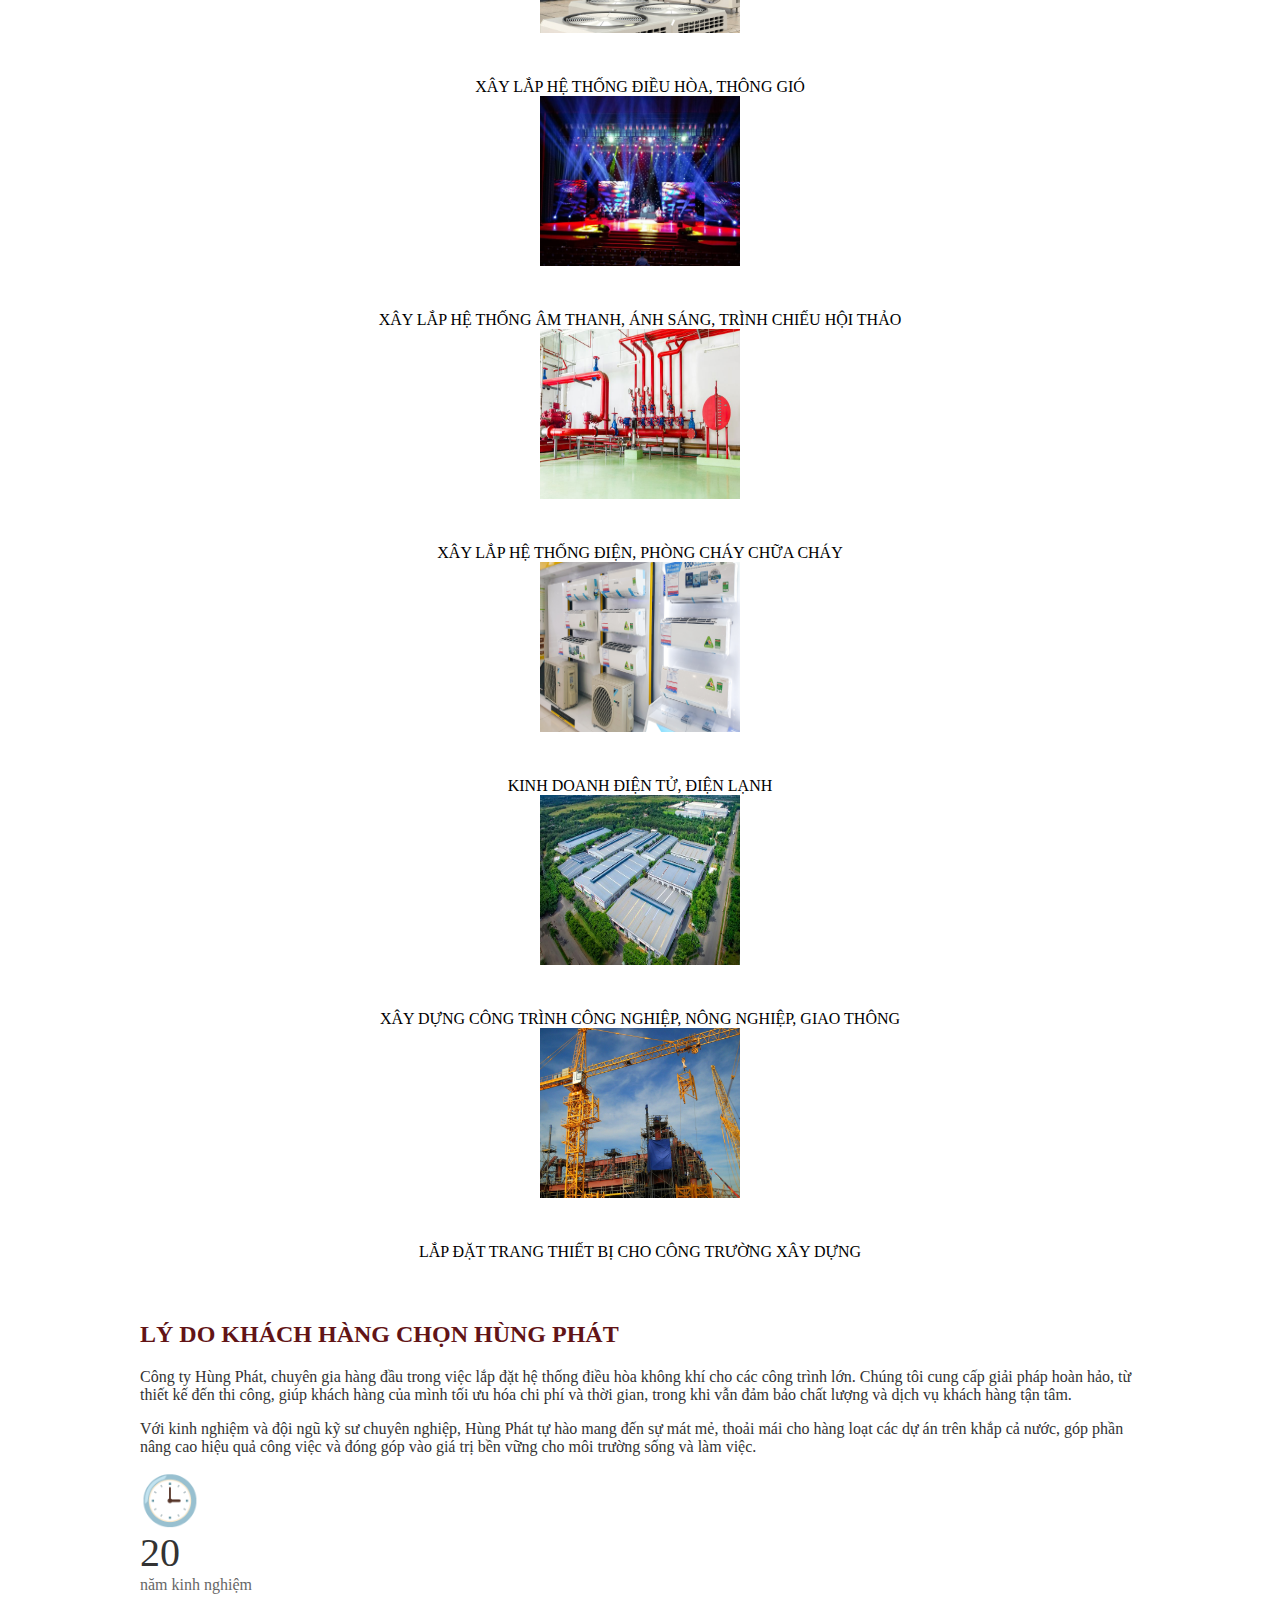
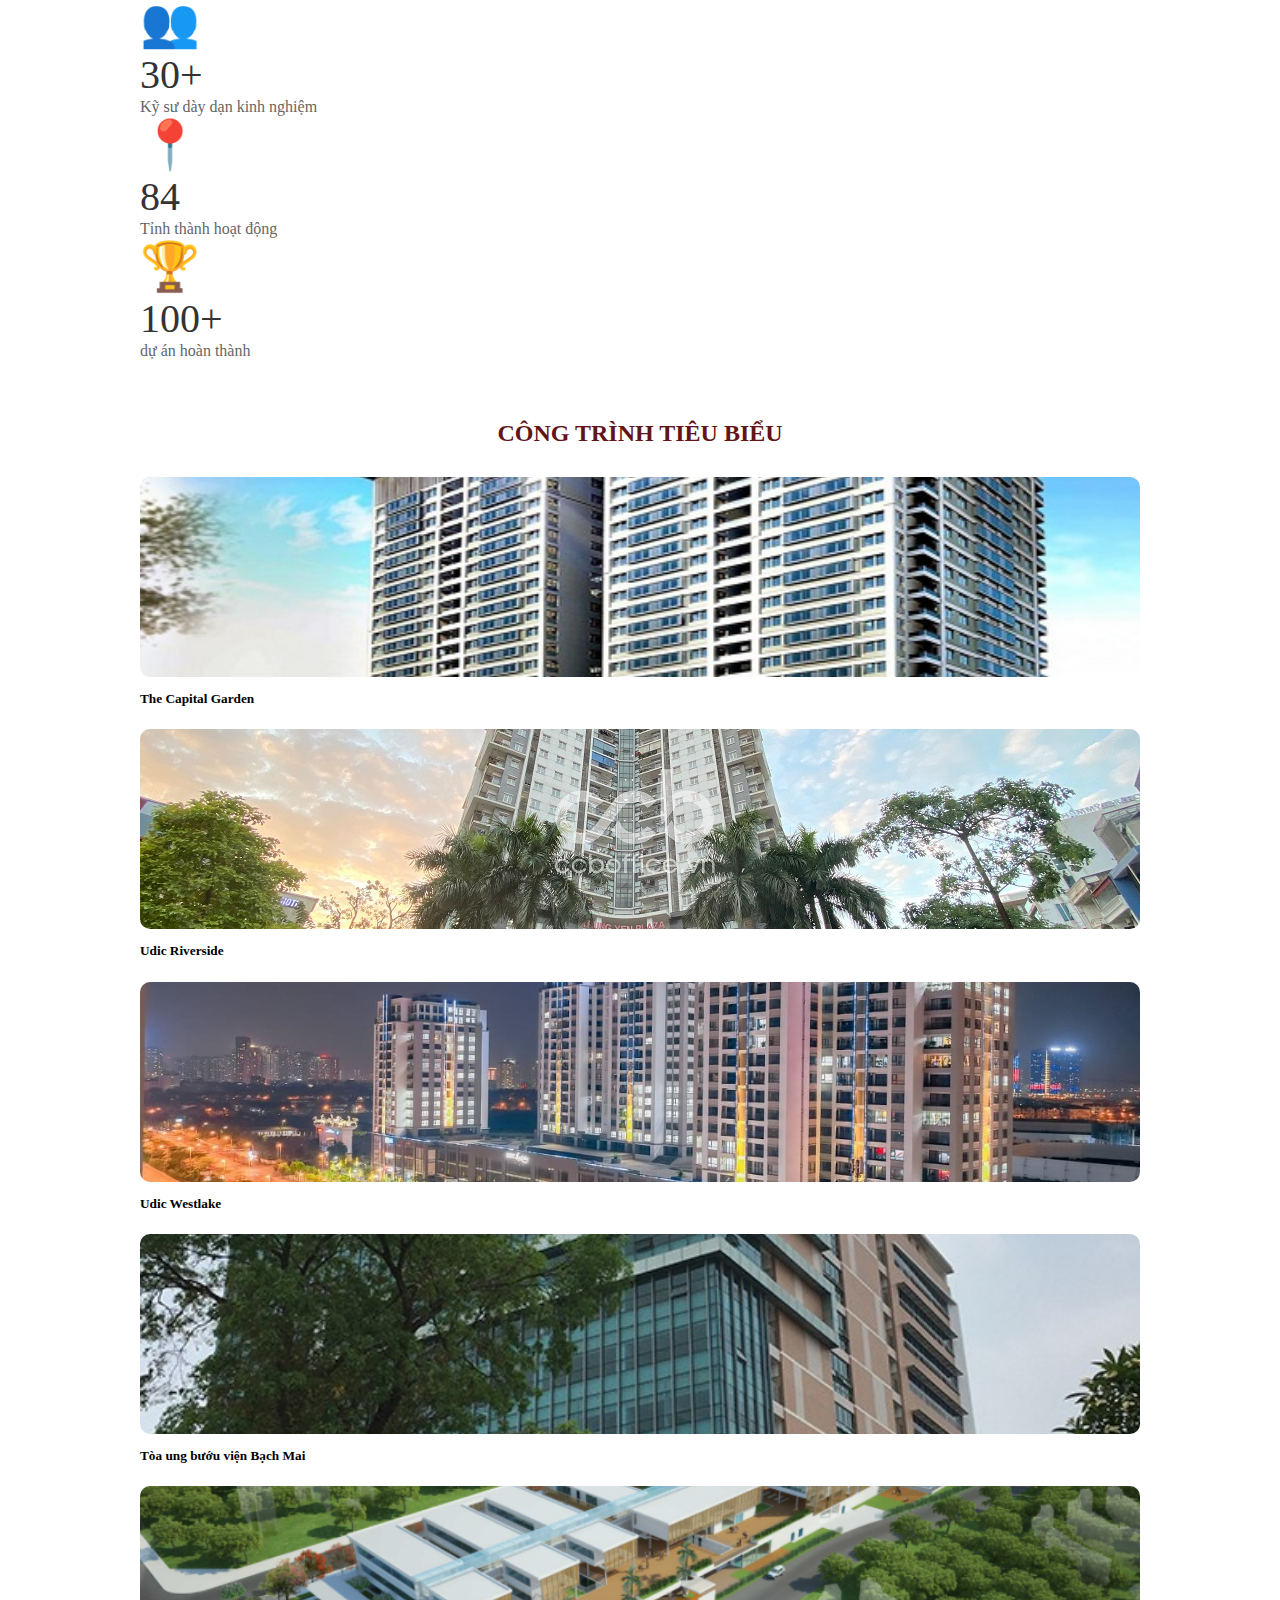
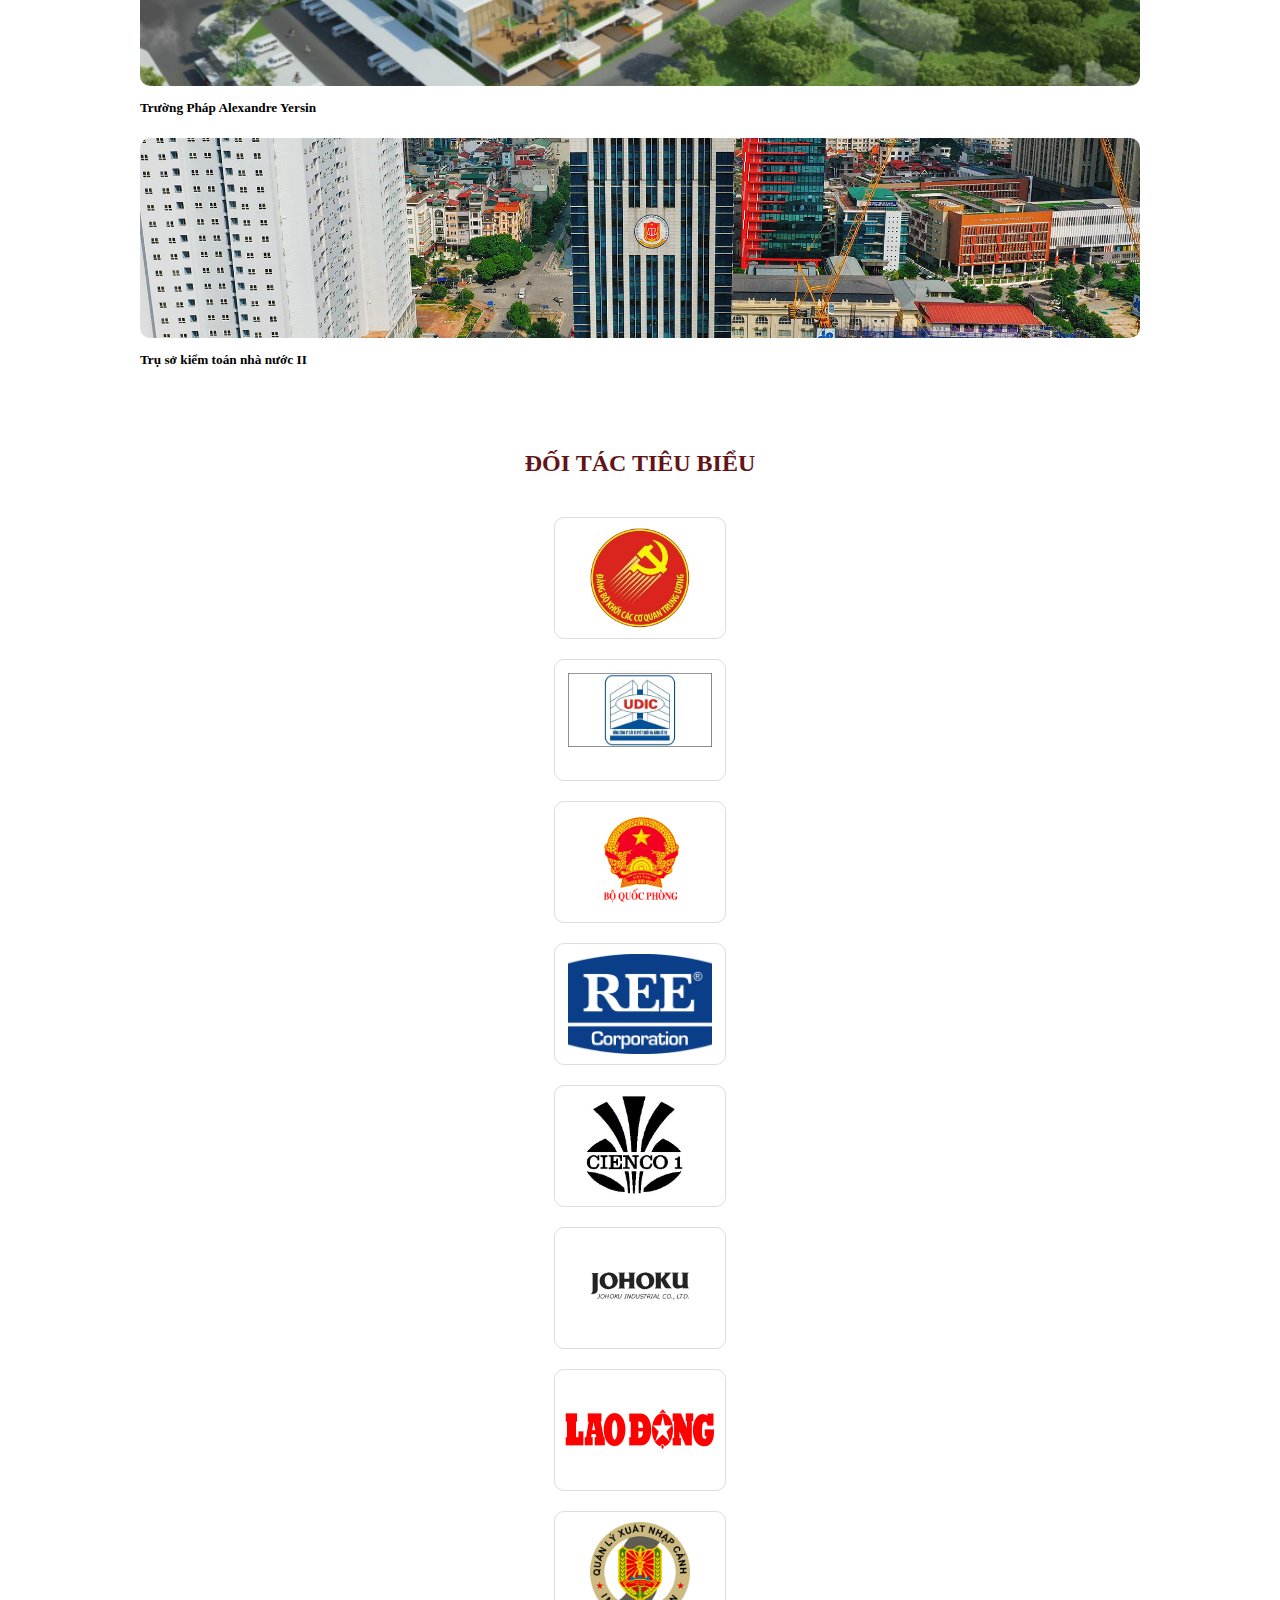
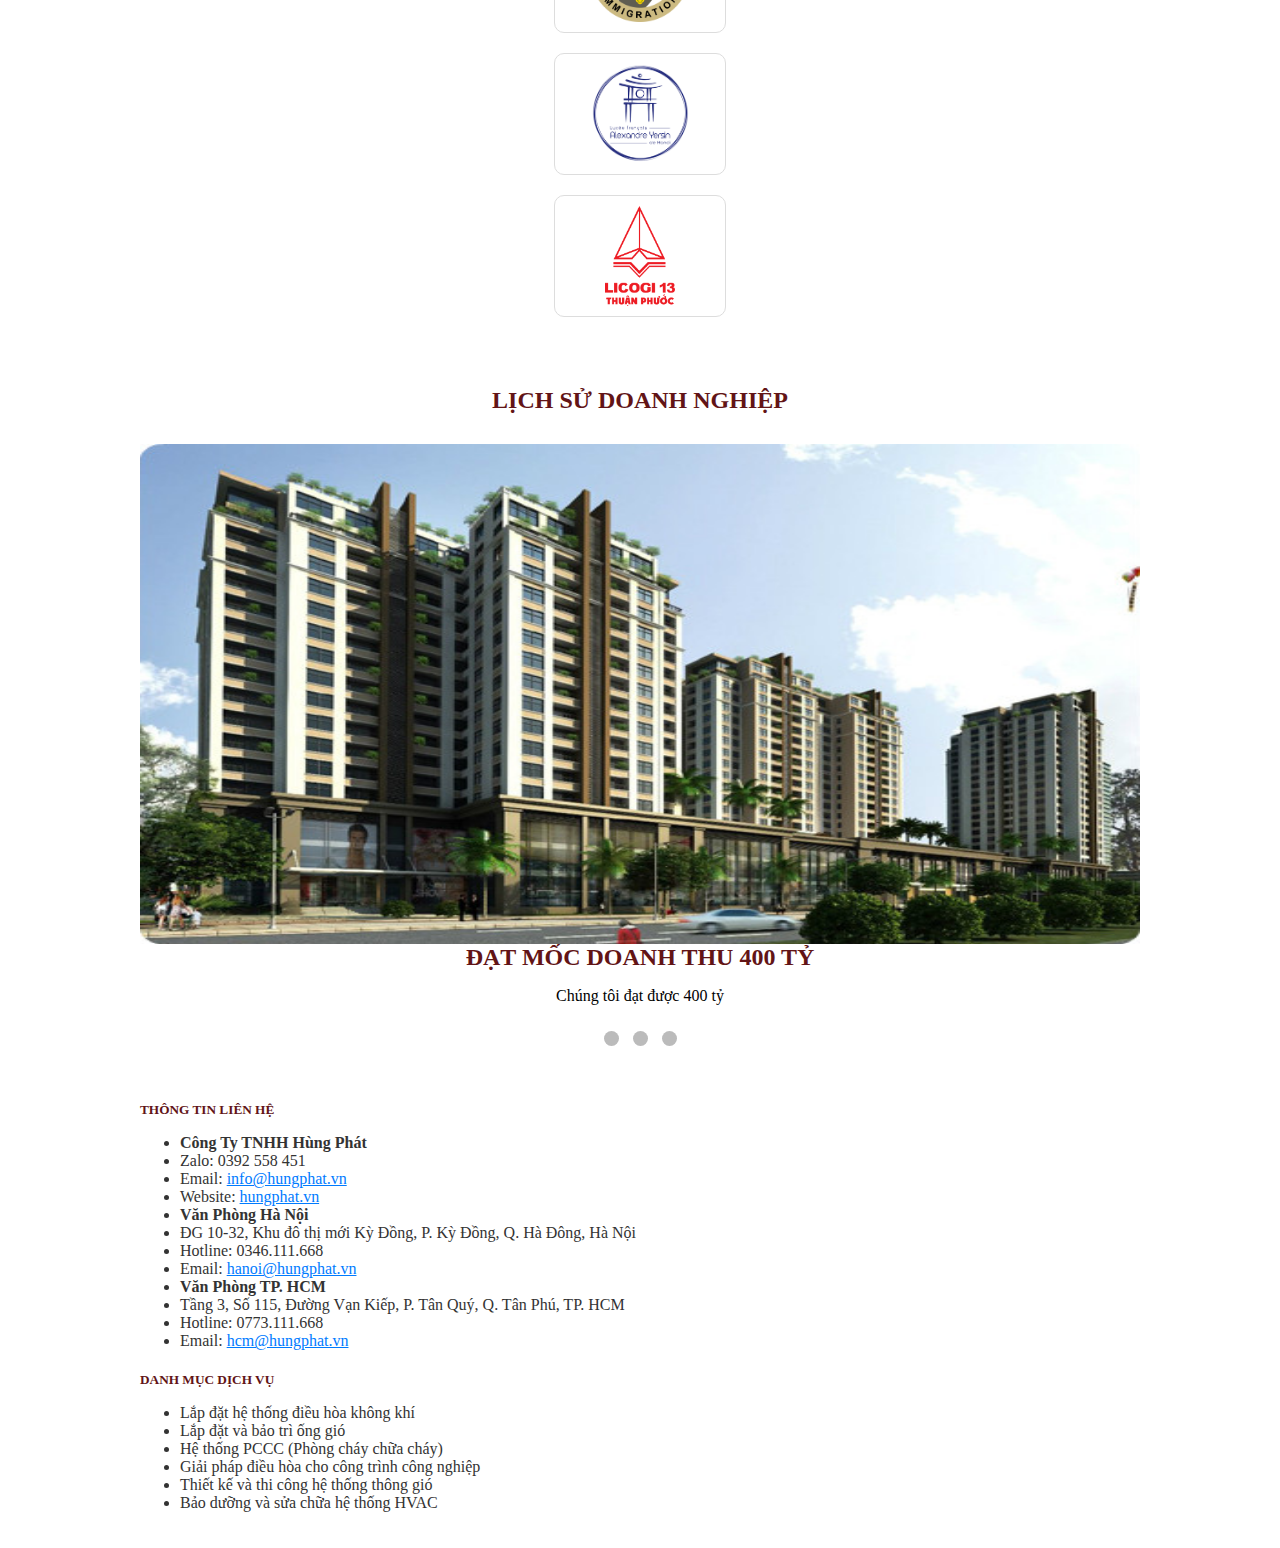
==== commit d46a2be1: "update" ====
--- a/index.html
+++ b/index.html
@@ -16,28 +16,48 @@
     </section>
     <!-- Section slide -->
     <section class="slide">
-        <div id="myCarousel" class="carousel slide" data-bs-ride="carousel" data-bs-interval="3000">
+        <div id="myCarousel" class="carousel slide" data-bs-ride="carousel" data-bs-interval="3000" data-bs-wrap="true">
 
             <!-- Anh slide-->
             <div class="carousel-inner">
                 <div class="carousel-item active">
                     <img src="picture/building/pic1.jpg" alt="Image 1" class="d-block w-100">
+                    <div class="carousel-caption">
+                        <h5>Tiêu đề 1</h5>
+                        <p>Mô tả cho ảnh 1.</p>
+                    </div>
                     <!-- Thay thế image1.jpg với đường dẫn ảnh của bạn -->
                 </div>
                 <div class="carousel-item active">
                     <img src="picture/building/pic2.jpg" alt="Image 1" class="d-block w-100">
+                    <div class="carousel-caption">
+                        <h5>Tiêu đề 1</h5>
+                        <p>Mô tả cho ảnh 1.</p>
+                    </div>
                     <!-- Thay thế image1.jpg với đường dẫn ảnh của bạn -->
                 </div>
                 <div class="carousel-item">
                     <img src="picture/building/pic3.jpg" alt="Image 3" class="d-block w-100">
+                    <div class="carousel-caption">
+                        <h5>Tiêu đề 1</h5>
+                        <p>Mô tả cho ảnh 1.</p>
+                    </div>
                     <!-- Thay thế image3.jpg với đường dẫn ảnh của bạn -->
                 </div>
                 <div class="carousel-item">
                     <img src="picture/building/pic4.jpg" alt="Image 3" class="d-block w-100">
+                    <div class="carousel-caption">
+                        <h5>Tiêu đề 1</h5>
+                        <p>Mô tả cho ảnh 1.</p>
+                    </div>
                     <!-- Thay thế image3.jpg với đường dẫn ảnh của bạn -->
                 </div>
                 <div class="carousel-item">
                     <img src="picture/building/pic5.jpg" alt="Image 3" class="d-block w-100">
+                    <div class="carousel-caption">
+                        <h5>Tiêu đề 1</h5>
+                        <p>Mô tả cho ảnh 1.</p>
+                    </div>
                     <!-- Thay thế image3.jpg với đường dẫn ảnh của bạn -->
                 </div>
             </div>
@@ -290,23 +310,72 @@
             <!-- More partners... -->
         </div>
     </section>
+
+    <!-- Slide lich su gioi thieu -->
+    <div class="slideshow-container">
+        <h2 class="project-title" style="color:#621416;">LỊCH SỬ DOANH NGHIỆP</h2>
+
+        <!-- Slides -->
+        <div class="mySlides">
+            <img src="picture/building/pic1.jpg" alt="Slide Image" style="width:100%">
+            <div class="text-container">
+              <div class="header">ĐẠT MỐC DOANH THU 400 TỶ</div>
+              <div class="text-description">
+                <p>Chúng tôi đạt được 400 tỷ</p>
+                <!-- Your description here -->
+              </div>
+            </div>
+          </div>
+      
+          <div class="mySlides">
+            <img src="picture/building/pic2.jpg" alt="Slide Image" style="width:100%">
+            <div class="text-container">
+              <div class="header">ĐẠT MỐC DOANH THU 1000 TỶ</div>
+              <div class="text-description">
+                <!-- Your description here -->
+              </div>
+            </div>
+          </div>
+      
+          <div class="mySlides">
+            <img src="picture/building/pic3.jpg" alt="Slide Image" style="width:100%">
+            <div class="text-container">
+              <div class="header">ĐẠT MỐC DOANH THU 1000 TỶ</div>
+              <div class="text-description">
+                <!-- Your description here -->
+              </div>
+            </div>
+          </div>
+        <!-- ... more slides ... -->
+      
+        <!-- Dots -->
+        <div class="custom-dot-container">
+          <span class="custom-dot" onclick="currentSlide(1)"></span>
+          <span class="custom-dot" onclick="currentSlide(2)"></span>
+          <span class="custom-dot" onclick="currentSlide(3)"></span>
+          <!-- ... more dots ... -->
+        </div>
+      </div>
+
     <div id="footer-placeholder"></div>
 
     <!-- Bootstrap JavaScript -->
     <script src="https://cdn.jsdelivr.net/npm/bootstrap@5.3.2/dist/js/bootstrap.bundle.min.js"
         integrity="sha384-Hy5382Lf5B3O5WhFU5w5xE5s/uGd5EC/6f5F5j5mF5b5f5Eq5L5O5F5p5E5t5Lv5o5..."
         crossorigin="anonymous"></script>
+
+
 </body>
 
 </html>
 
 <script>
     // This function will be called when the page finishes loading
-    window.onload = function() {
+    window.onload = function () {
         // Create an HTTP request to get the content of the header
         var xhrHeader = new XMLHttpRequest();
         xhrHeader.open('GET', 'component/myHeader.html', true);
-        xhrHeader.onreadystatechange = function() {
+        xhrHeader.onreadystatechange = function () {
             if (this.readyState !== 4) return;
             if (this.status !== 200) return; // or handle error
 
@@ -318,7 +387,7 @@
         // Create an HTTP request to get the content of the footer
         var xhrFooter = new XMLHttpRequest();
         xhrFooter.open('GET', 'component/myFooter.html', true);
-        xhrFooter.onreadystatechange = function() {
+        xhrFooter.onreadystatechange = function () {
             if (this.readyState !== 4) return;
             if (this.status !== 200) return; // or handle error
 
@@ -327,4 +396,35 @@
         };
         xhrFooter.send();
     }
+
+    var slideIndex = 1;
+showSlides(slideIndex);
+
+// Function to show the slide based on index
+function currentSlide(n) {
+  showSlides(slideIndex = n);
+}
+
+function showSlides(n) {
+  var i;
+  var slides = document.getElementsByClassName("mySlides");
+  var dots = document.getElementsByClassName("dot");
+
+  if (n > slides.length) {slideIndex = 1}
+  if (n < 1) {slideIndex = slides.length}
+
+  // Hide all slides
+  for (i = 0; i < slides.length; i++) {
+      slides[i].style.display = "none";
+  }
+
+  // Remove the "active" class from all dots
+  for (i = 0; i < dots.length; i++) {
+      dots[i].className = dots[i].className.replace(" active", "");
+  }
+
+  // Show the current slide and add the "active" class to the current dot
+  slides[slideIndex-1].style.display = "block";
+  dots[slideIndex-1].className += " active";
+}
 </script>--- a/myHeader.css
+++ b/myHeader.css
@@ -19,7 +19,17 @@
     max-width: 100%;
     height: auto;
     max-height: 400px; /* Đặt chiều cao tối đa là 200px */
-
+    filter: blur(2px);
+}
+
+.carousel-caption {
+  position: absolute;
+  top: 50%;
+  transform: translateY(-50%);
+  left: 0;
+  right: 0;
+  text-align: center;
+  color: #fff; /* Màu của chữ */
 }
 
 
@@ -171,4 +181,68 @@
   .footer-section .email-subscription input[type="email"] {
     margin-right: 5px;
   }
+
+
+  /* Style for slideshow container */
+.slideshow-container {
+  position: relative;
+  width: 100%; /* Slide width */
+}
+
+/* Style for the slides */
+.mySlides {
+  width: 100%; /* Adjust the width as necessary */
+  height: auto; /* Adjust the height as necessary */
+}
+
+/* Style for the image */
+.mySlides img {
+  width: 100%;
+  height: 500px;
+  display: block;
+}
+
+/* Style for the text description container */
+.text-description-container {
+  text-align: center; /* Center the text horizontally */
+  padding: 20px;
+  background-color: #f8f8f8; /* Background color for the text container */
+}
+
+/* Style for the header */
+.header {
+  font-size: 24px;
+  font-weight: bold;
+  color: #621416; /* Text color for the header */
+  margin-bottom: 10px; /* Margin between the header and description */
+  text-align: center;
+}
+
+/* Style for the description text */
+.text-description {
+  font-size: 16px;
+  text-align: center;
+}
+
+/* Style for the custom dots container */
+.custom-dot-container {
+  text-align: center; /* This will center the custom dots */
+  padding: 10px 0; /* Add some padding above and below the custom dots */
+}
+
+/* Style for the custom dots themselves */
+.custom-dot {
+  cursor: pointer;
+  height: 15px;
+  width: 15px;
+  margin: 0 5px; /* This gives a little space on the left and right of each custom dot */
+  background-color: #bbb; /* Unselected custom dot color */
+  border-radius: 50%;
+  display: inline-block; /* This allows the custom dots to be affected by text-align center */
+}
+
+/* Style for the active custom dot */
+.custom-dot.active {
+  background-color: #717171; /* Selected custom dot color */
+}
 }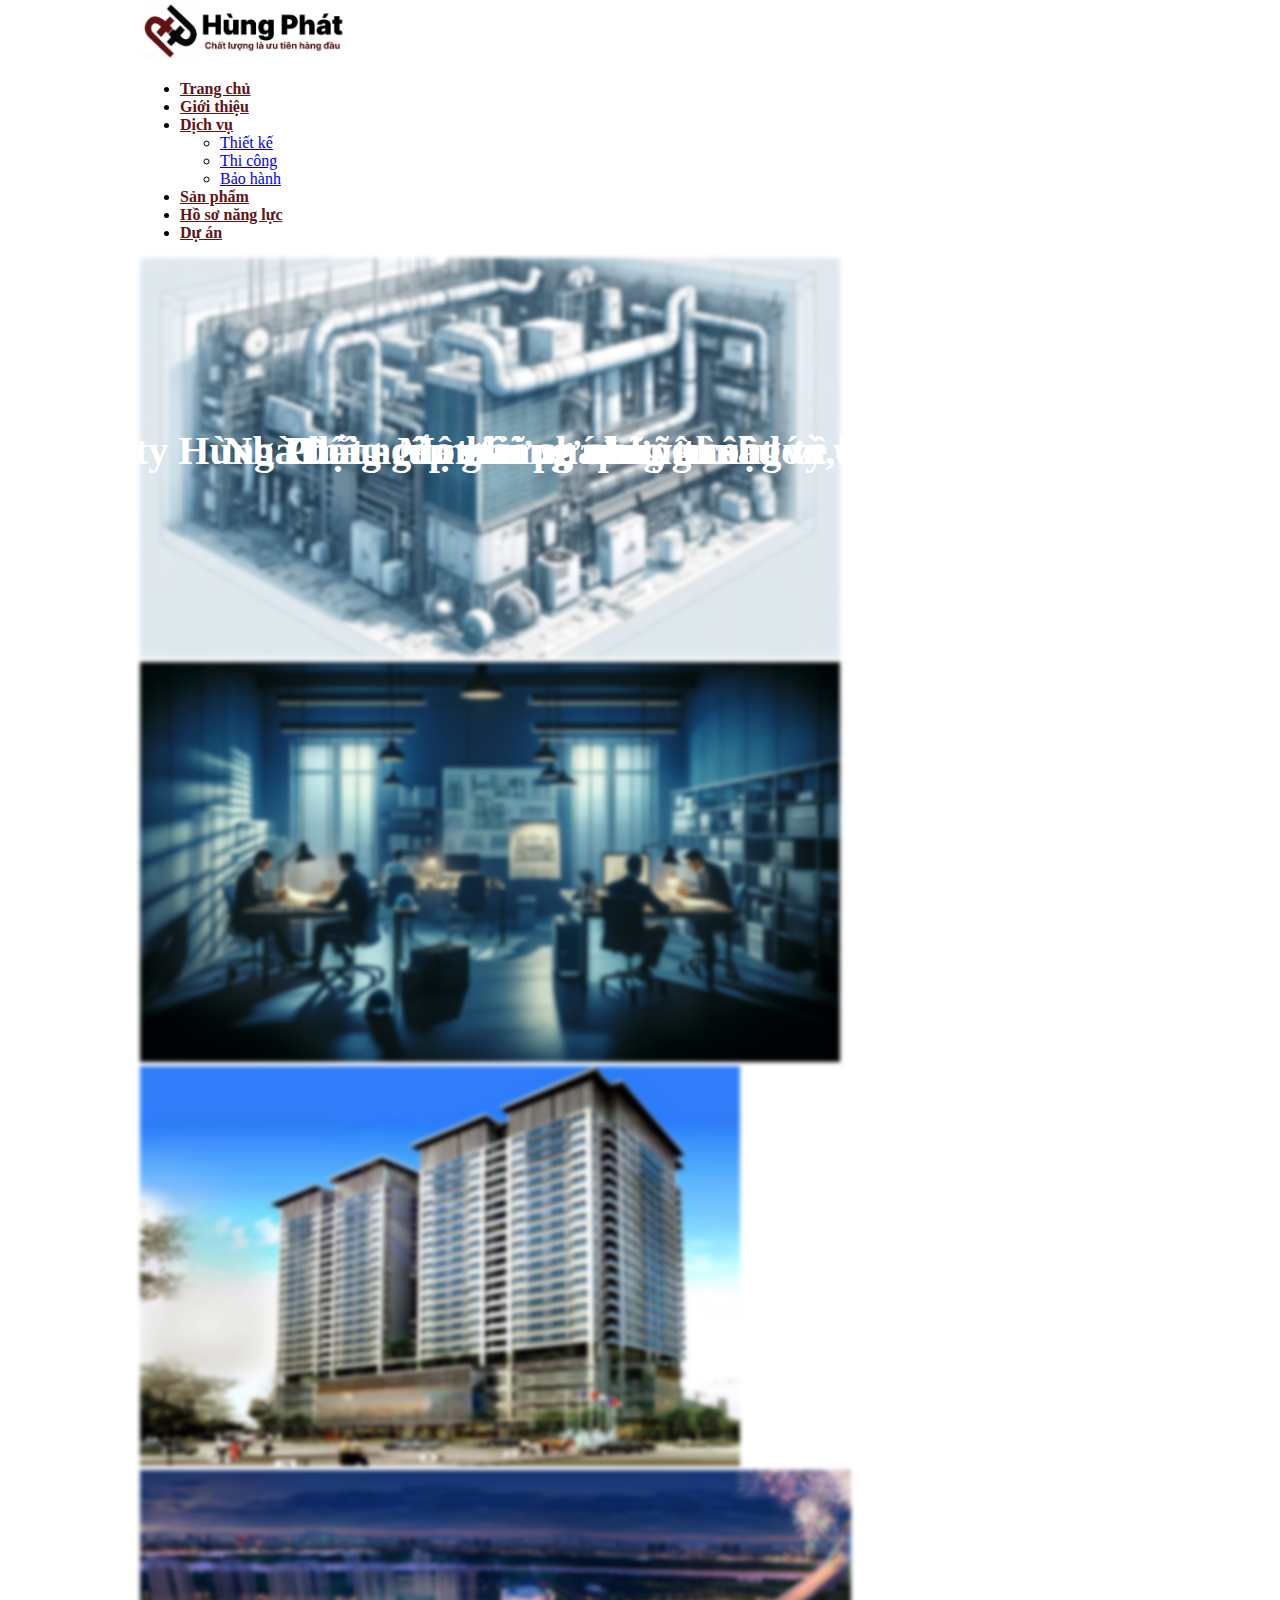
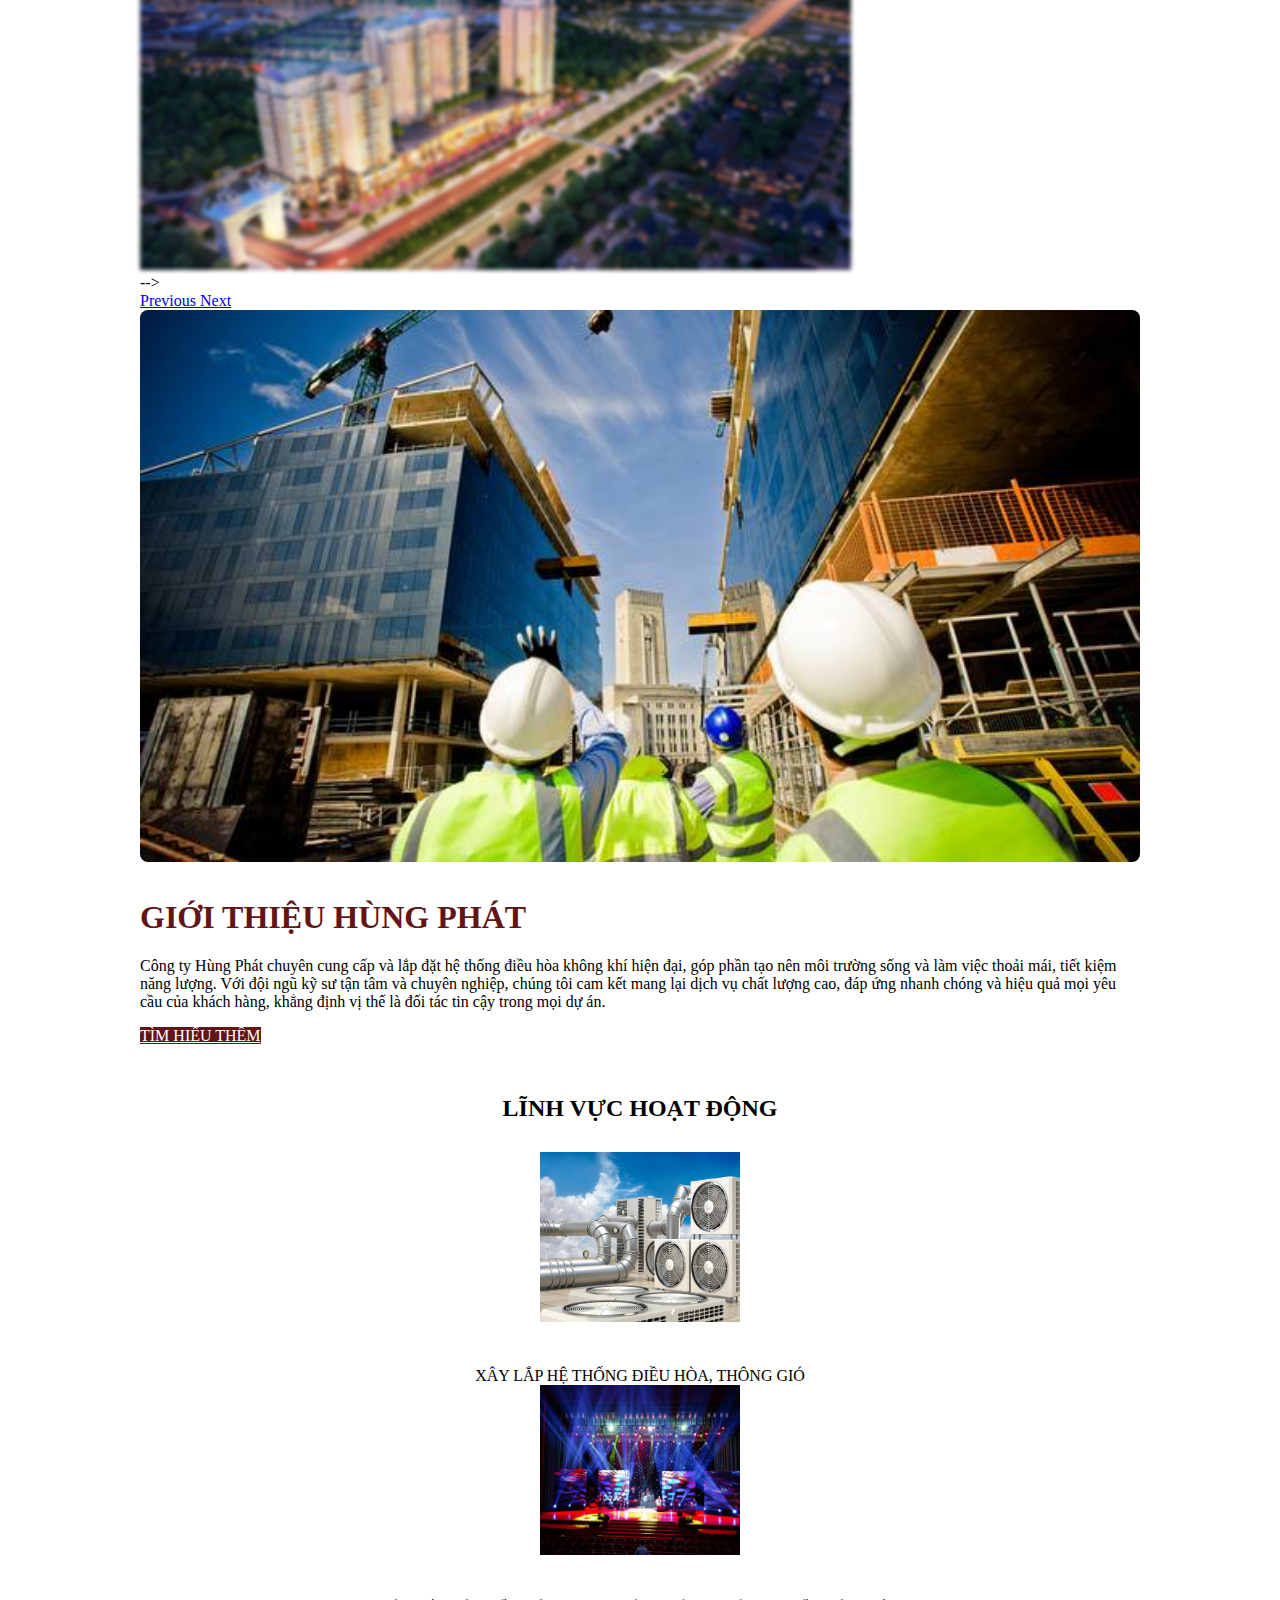
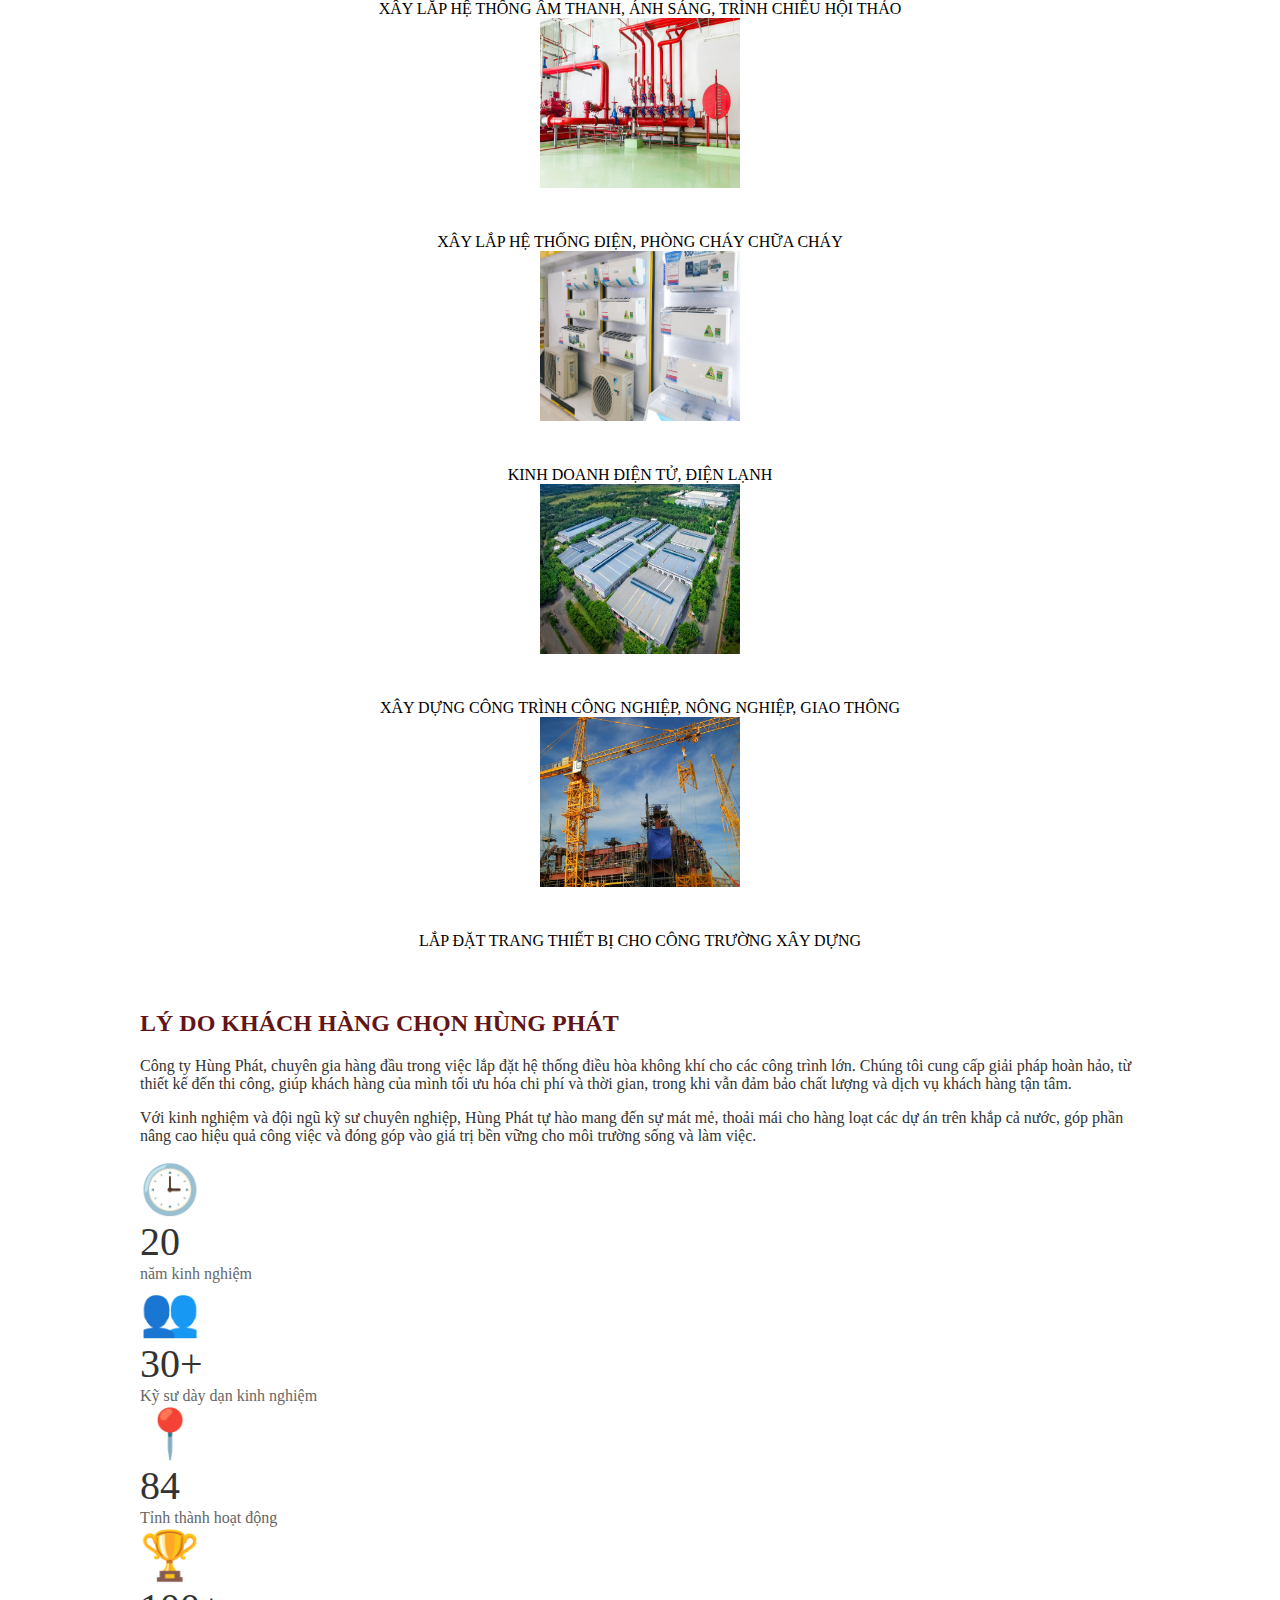
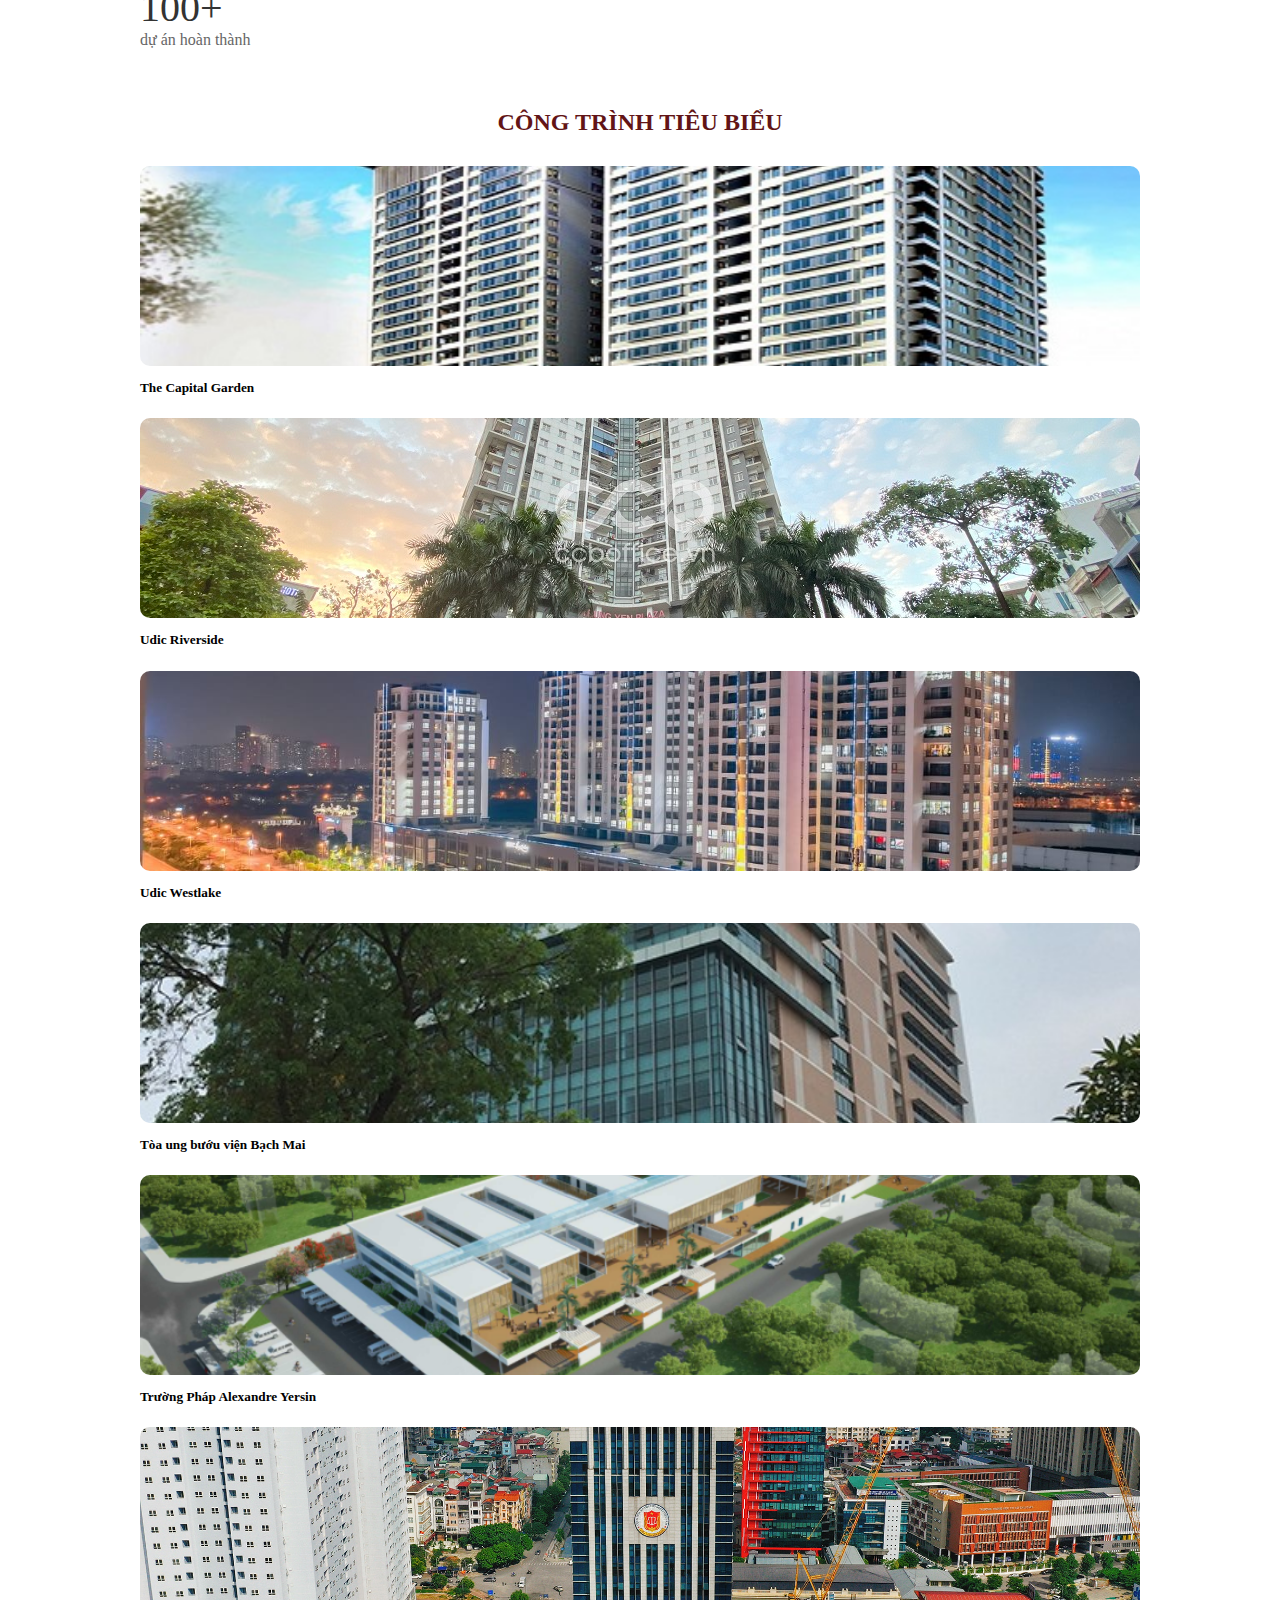
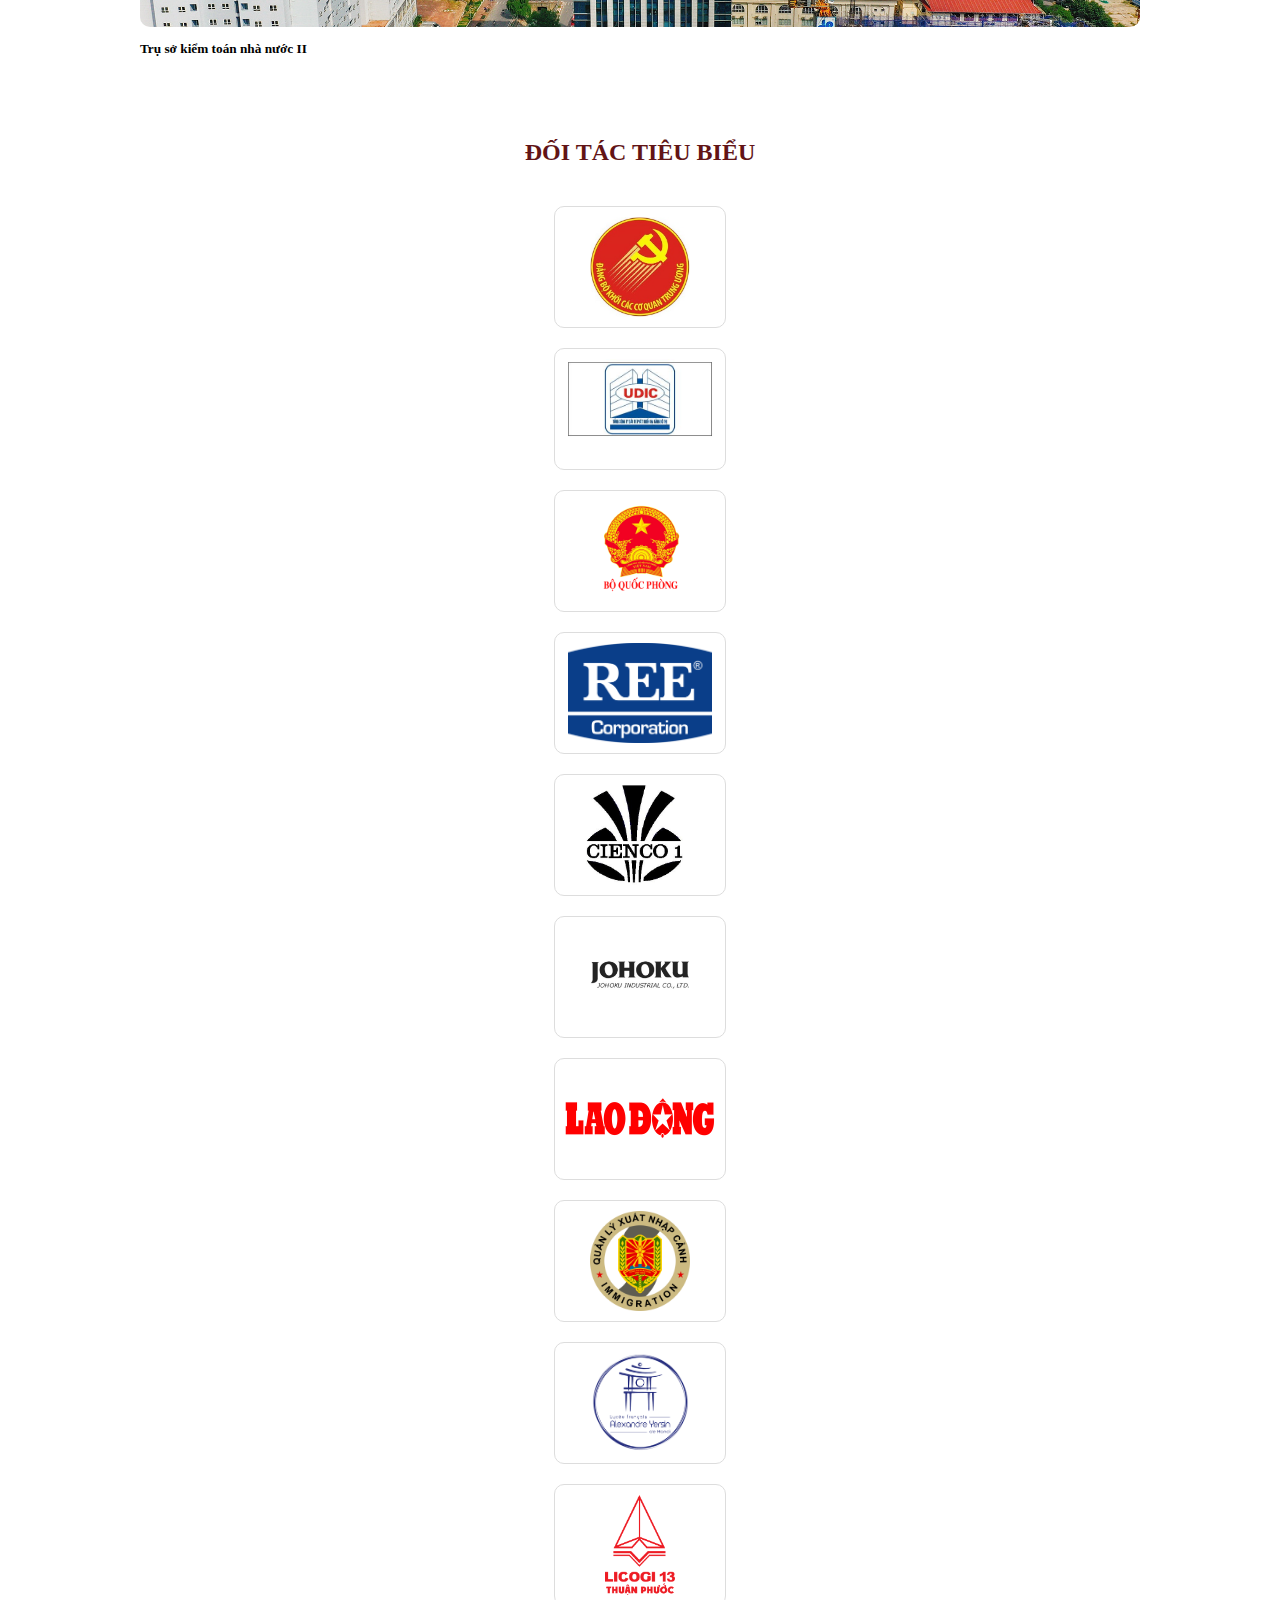
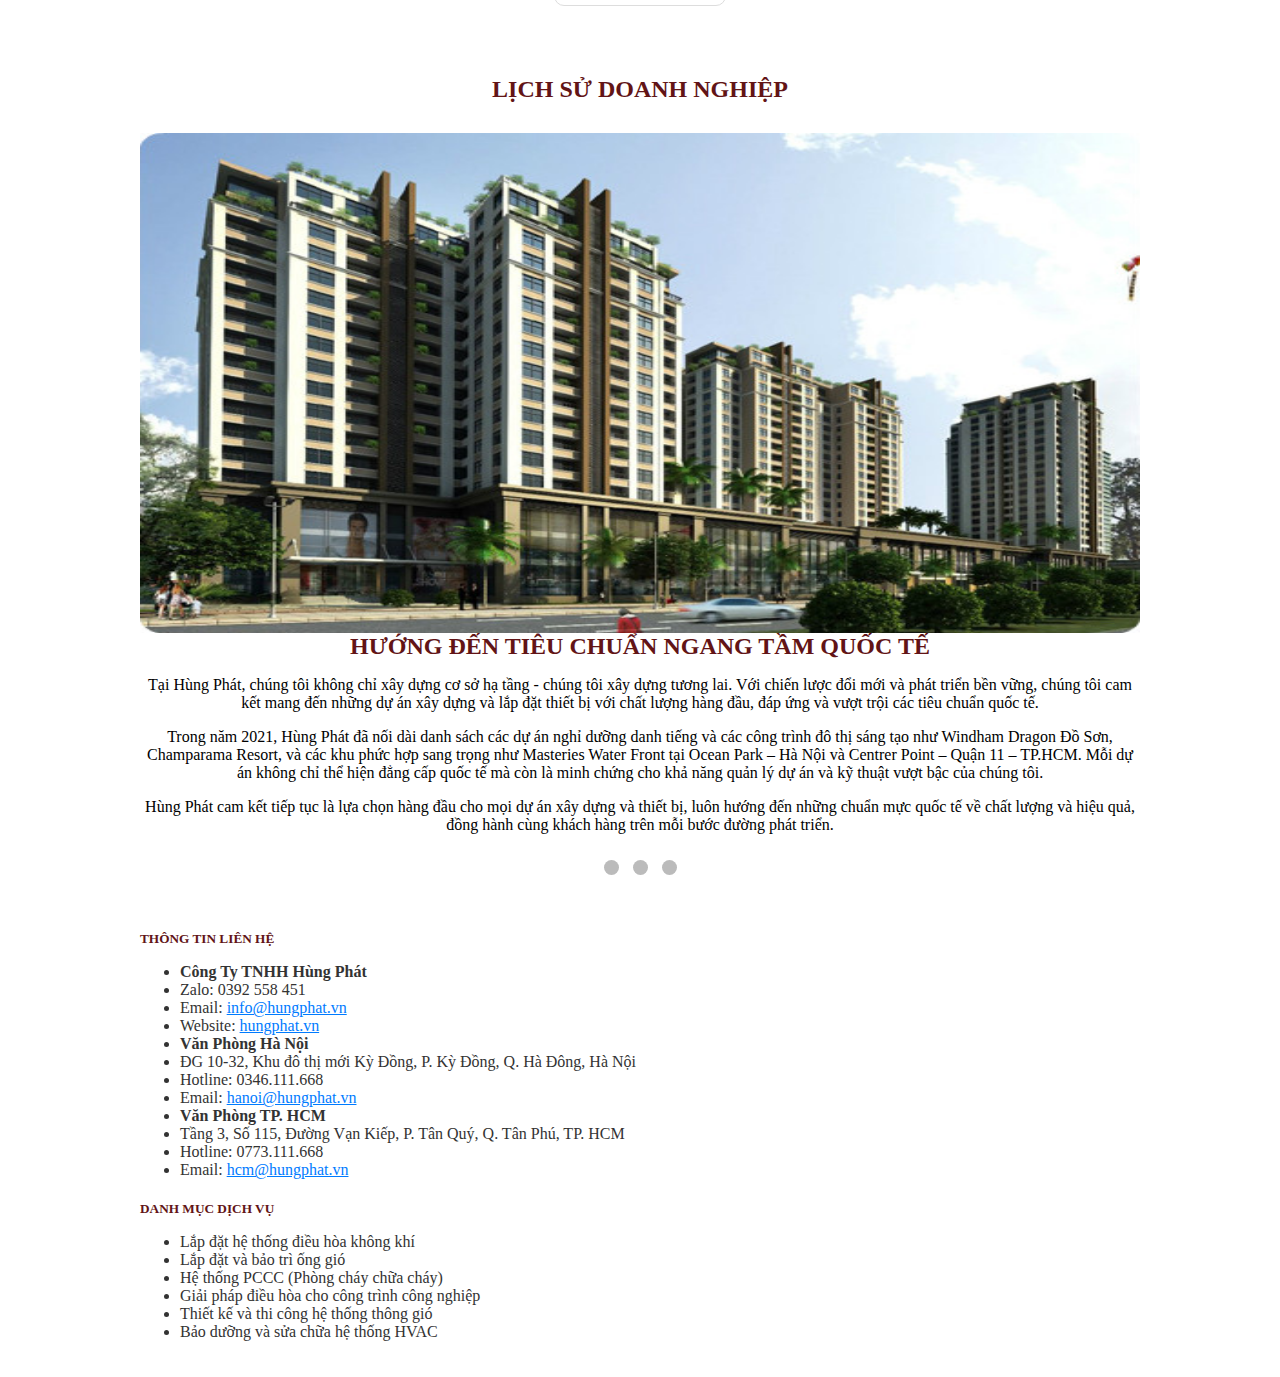
==== commit 7cd885d4: "update" ====
--- a/index.html
+++ b/index.html
@@ -21,45 +21,45 @@
             <!-- Anh slide-->
             <div class="carousel-inner">
                 <div class="carousel-item active">
-                    <img src="picture/building/pic1.jpg" alt="Image 1" class="d-block w-100">
+                    <img src="picture/building/pic8.jpg" alt="Image 1" class="d-block w-100">
                     <div class="carousel-caption">
-                        <h5>Tiêu đề 1</h5>
-                        <p>Mô tả cho ảnh 1.</p>
+                        <h5>Nhà thầu của những công trình lớn, kỹ thuật cao</h5>
+                        <!-- <p>Mô tả cho ảnh 1.</p> -->
                     </div>
                     <!-- Thay thế image1.jpg với đường dẫn ảnh của bạn -->
                 </div>
-                <div class="carousel-item active">
-                    <img src="picture/building/pic2.jpg" alt="Image 1" class="d-block w-100">
+                <div class="carousel-item">
+                    <img src="picture/building/pic10.jpg" alt="Image 1" class="d-block w-100">
                     <div class="carousel-caption">
-                        <h5>Tiêu đề 1</h5>
-                        <p>Mô tả cho ảnh 1.</p>
+                        <h5>Cung cấp giải pháp kỹ thuật và vận hành</h5>
+                        <!-- <p>Mô tả cho ảnh 1.</p> -->
                     </div>
                     <!-- Thay thế image1.jpg với đường dẫn ảnh của bạn -->
                 </div>
                 <div class="carousel-item">
                     <img src="picture/building/pic3.jpg" alt="Image 3" class="d-block w-100">
                     <div class="carousel-caption">
-                        <h5>Tiêu đề 1</h5>
-                        <p>Mô tả cho ảnh 1.</p>
+                        <h5>Đội ngũ nhân sự chuyên sâu về kỹ thuật</h5>
+                        <!-- <p>Mô tả cho ảnh 1.</p> -->
                     </div>
                     <!-- Thay thế image3.jpg với đường dẫn ảnh của bạn -->
                 </div>
                 <div class="carousel-item">
                     <img src="picture/building/pic4.jpg" alt="Image 3" class="d-block w-100">
                     <div class="carousel-caption">
-                        <h5>Tiêu đề 1</h5>
-                        <p>Mô tả cho ảnh 1.</p>
+                        <h5>Công ty Hùng Phát - Một trong những công ty có kinh nghiệm lâu năm</h5>
+                        <!-- <p>Mô tả cho ảnh 1.</p> -->
                     </div>
                     <!-- Thay thế image3.jpg với đường dẫn ảnh của bạn -->
                 </div>
-                <div class="carousel-item">
+                <!-- <div class="carousel-item">
                     <img src="picture/building/pic5.jpg" alt="Image 3" class="d-block w-100">
                     <div class="carousel-caption">
                         <h5>Tiêu đề 1</h5>
                         <p>Mô tả cho ảnh 1.</p>
                     </div>
                     <!-- Thay thế image3.jpg với đường dẫn ảnh của bạn -->
-                </div>
+                <!-- </div> --> -->
             </div>
 
             <!-- Left and right controls/icons -->
@@ -319,9 +319,12 @@
         <div class="mySlides">
             <img src="picture/building/pic1.jpg" alt="Slide Image" style="width:100%">
             <div class="text-container">
-              <div class="header">ĐẠT MỐC DOANH THU 400 TỶ</div>
+              <div class="header">HƯỚNG ĐẾN TIÊU CHUẨN NGANG TẦM QUỐC TẾ</div>
               <div class="text-description">
-                <p>Chúng tôi đạt được 400 tỷ</p>
+                <p>Tại Hùng Phát, chúng tôi không chỉ xây dựng cơ sở hạ tầng - chúng tôi xây dựng tương lai. Với chiến lược đổi mới và phát triển bền vững, chúng tôi cam kết mang đến những dự án xây dựng và lắp đặt thiết bị với chất lượng hàng đầu, đáp ứng và vượt trội các tiêu chuẩn quốc tế.</p>
+                <p>Trong năm 2021, Hùng Phát đã nối dài danh sách các dự án nghỉ dưỡng danh tiếng và các công trình đô thị sáng tạo như Windham Dragon Đồ Sơn, Champarama Resort, và các khu phức hợp sang trọng như Masteries Water Front tại Ocean Park – Hà Nội và Centrer Point – Quận 11 – TP.HCM. Mỗi dự án không chỉ thể hiện đẳng cấp quốc tế mà còn là minh chứng cho khả năng quản lý dự án và kỹ thuật vượt bậc của chúng tôi.
+                </p>
+                <p>Hùng Phát cam kết tiếp tục là lựa chọn hàng đầu cho mọi dự án xây dựng và thiết bị, luôn hướng đến những chuẩn mực quốc tế về chất lượng và hiệu quả, đồng hành cùng khách hàng trên mỗi bước đường phát triển.</p>
                 <!-- Your description here -->
               </div>
             </div>
@@ -330,8 +333,15 @@
           <div class="mySlides">
             <img src="picture/building/pic2.jpg" alt="Slide Image" style="width:100%">
             <div class="text-container">
-              <div class="header">ĐẠT MỐC DOANH THU 1000 TỶ</div>
+              <div class="header">Hai Thập Kỷ Kiến Tạo Công Trình Thi Công
+              </div>
               <div class="text-description">
+                <p>Với hơn 20 năm kinh nghiệm trong ngành xây dựng và lắp đặt thiết bị, Công ty TNHH Hùng Phát tự hào định nghĩa lại những chuẩn mực của ngành công nghiệp xây dựng. Chúng tôi không chỉ là nhà thầu xây dựng; chúng tôi là nhà tạo lập giá trị bền vững qua từng dự án mà chúng tôi tham gia.
+
+                </p>
+                <p>Từ những công trình quy mô lớn như sân bay, trung tâm thương mại, đến các khu phức hợp nghỉ dưỡng và dân cư, Hùng Phát không ngừng nâng cao tiêu chuẩn xây dựng, chú trọng vào chi tiết và chất lượng, đảm bảo mỗi dự án không chỉ đạt được mục tiêu về mặt kỹ thuật mà còn phản ánh giá trị thẩm mỹ và tầm nhìn xa. Sự tin cậy và uy tín của Hùng Phát được xây dựng từng ngày, từng dự án, chúng tôi tự hào là đối tác chiến lược của bạn trên hành trình kiến tạo tương lai.
+
+                </p>
                 <!-- Your description here -->
               </div>
             </div>
@@ -340,8 +350,17 @@
           <div class="mySlides">
             <img src="picture/building/pic3.jpg" alt="Slide Image" style="width:100%">
             <div class="text-container">
-              <div class="header">ĐẠT MỐC DOANH THU 1000 TỶ</div>
+              <div class="header">Một Chặng Đường Phát Triển Với Doanh Thu Ấn Tượng</div>
               <div class="text-description">
+                <p>Trải qua hơn hai thập kỷ hình thành và phát triển, Công ty TNHH Hùng Phát không chỉ khẳng định được vị thế vững chắc trong ngành xây dựng và lắp đặt thiết bị mà còn đạt được những thành tựu đáng kể về mặt kinh tế. Đánh dấu một mốc son chói lọi trong hành trình của mình, chúng tôi tự hào thông báo đã đạt doanh thu 400 tỷ đồng, một con số không chỉ phản ánh quy mô và sức mạnh của công ty mà còn là minh chứng cho niềm tin mà khách hàng và đối tác dành cho chúng tôi.
+
+                </p>
+                <p>Sự tăng trưởng về doanh thu này là kết quả của sự nỗ lực không ngừng nghỉ, sự đổi mới liên tục và việc áp dụng các giải pháp sáng tạo vào quy trình làm việc. Mỗi dự án thành công, từ những công trình dân dụng đến các khu nghỉ dưỡng cao cấp, từ các tòa nhà văn phòng đến những trung tâm thương mại sầm uất, đều là bước tiến mới, góp phần nâng cao giá trị thương hiệu Hùng Phát và củng cố niềm tin của khách hàng.
+
+                </p>
+                <p>Đạt được doanh thu 400 tỷ không chỉ là mục tiêu tài chính mà còn là động lực để chúng tôi tiếp tục mở rộng quy mô, đầu tư mạnh mẽ vào công nghệ, đào tạo nguồn nhân lực và nâng cao chất lượng dịch vụ. Hùng Phát cam kết sẽ không ngừng phát triển, đặt lợi ích của khách hàng lên hàng đầu và tiếp tục là đối tác đáng tin cậy trong mọi dự án xây dựng và lắp đặt thiết bị.
+
+                </p>
                 <!-- Your description here -->
               </div>
             </div>
--- a/myHeader.css
+++ b/myHeader.css
@@ -6,6 +6,15 @@
         padding: 0; /* Không có padding */
         box-sizing: border-box; /* Đảm bảo rằng padding và border không làm tăng kích thước của box */
     }
+    /* myHeader */
+    .myHeader .navbar-nav .nav-link {
+      border-bottom: none !important; /* Removes any bottom border */
+    }
+    
+    .myHeader .navbar-nav .nav-link:hover {
+      border-bottom: none !important; /* Removes bottom border on hover */
+    }
+
 /* Slide */
 .nav-link:hover {
     border-bottom: 2px solid blue; /* Thay đổi màu đường viền thành màu xanh khi hover */
@@ -23,6 +32,7 @@
 }
 
 .carousel-caption {
+  /* font-size: 300px; */
   position: absolute;
   top: 50%;
   transform: translateY(-50%);
@@ -30,6 +40,10 @@
   right: 0;
   text-align: center;
   color: #fff; /* Màu của chữ */
+}
+
+.carousel-caption h5 {
+  font-size: 40px; /* Adjust the font size to your preference */
 }
 
 
@@ -218,6 +232,8 @@
   text-align: center;
 }
 
+
+
 /* Style for the description text */
 .text-description {
   font-size: 16px;
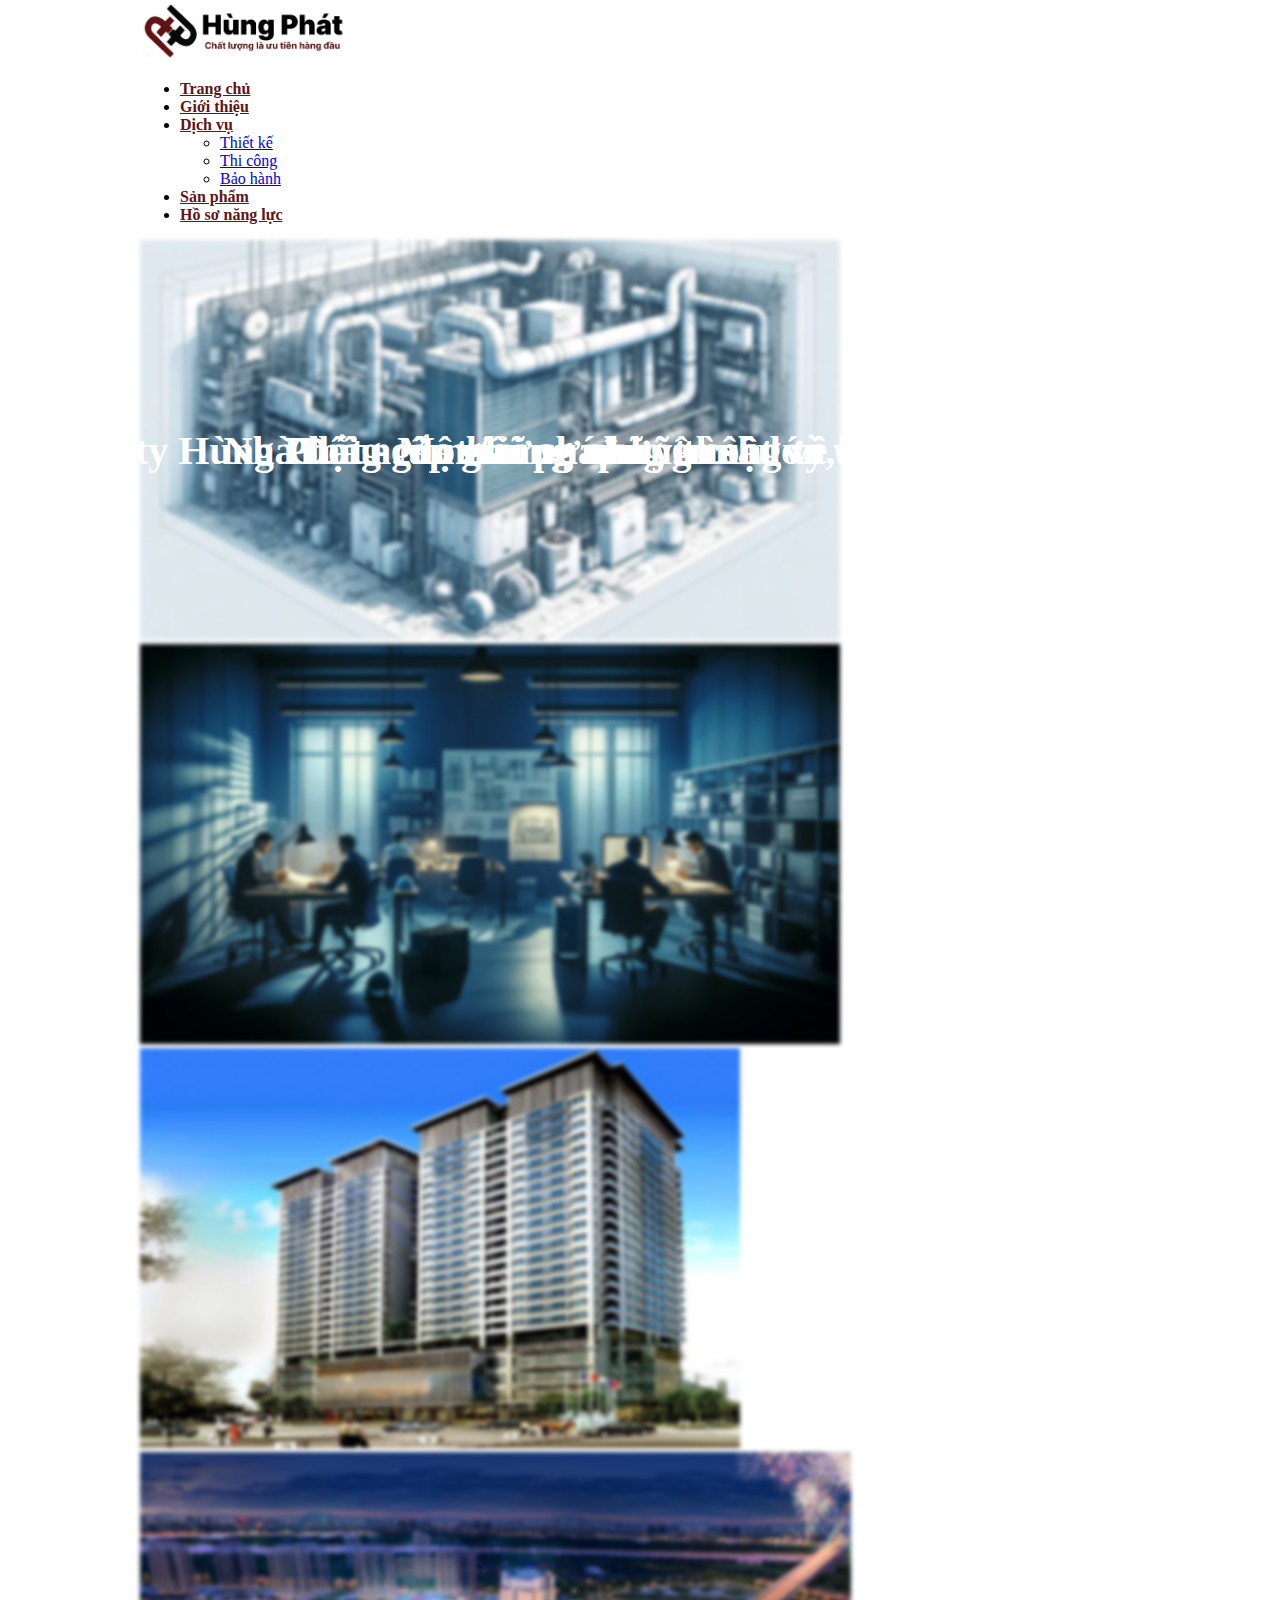
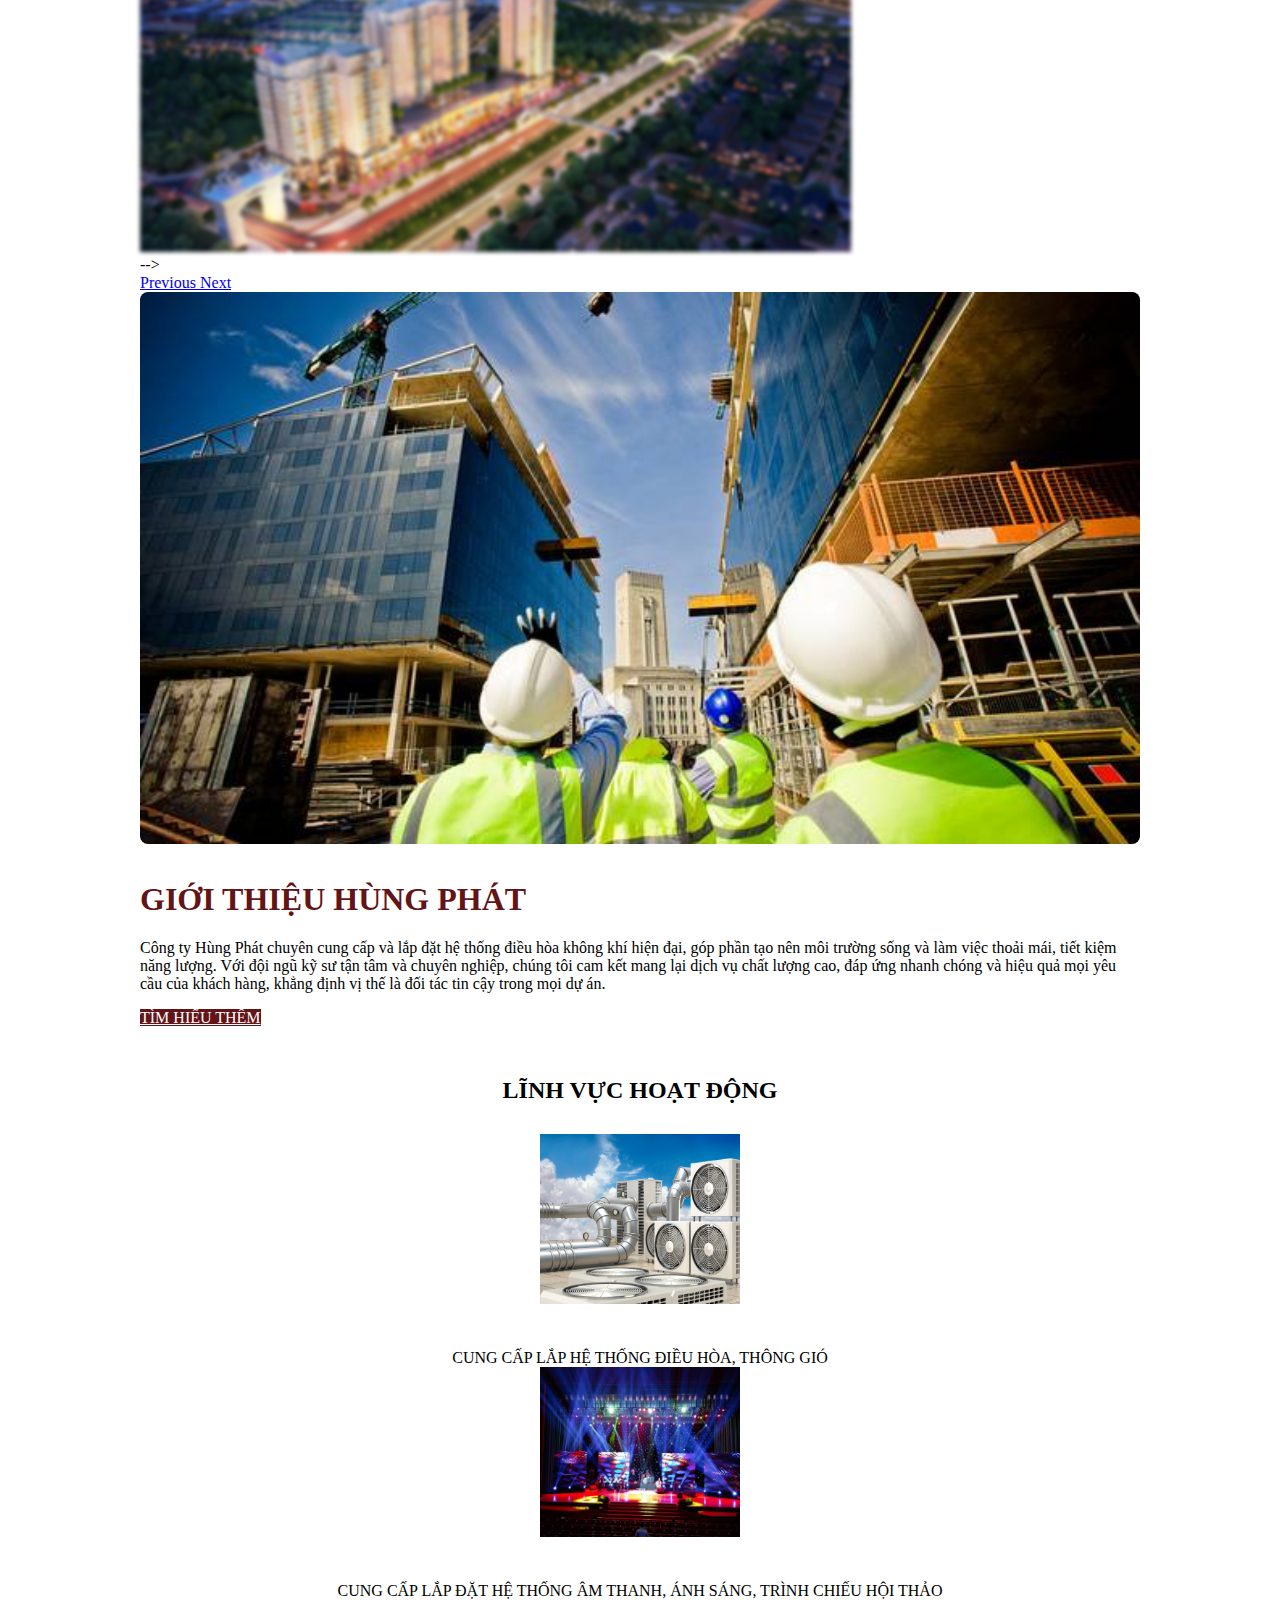
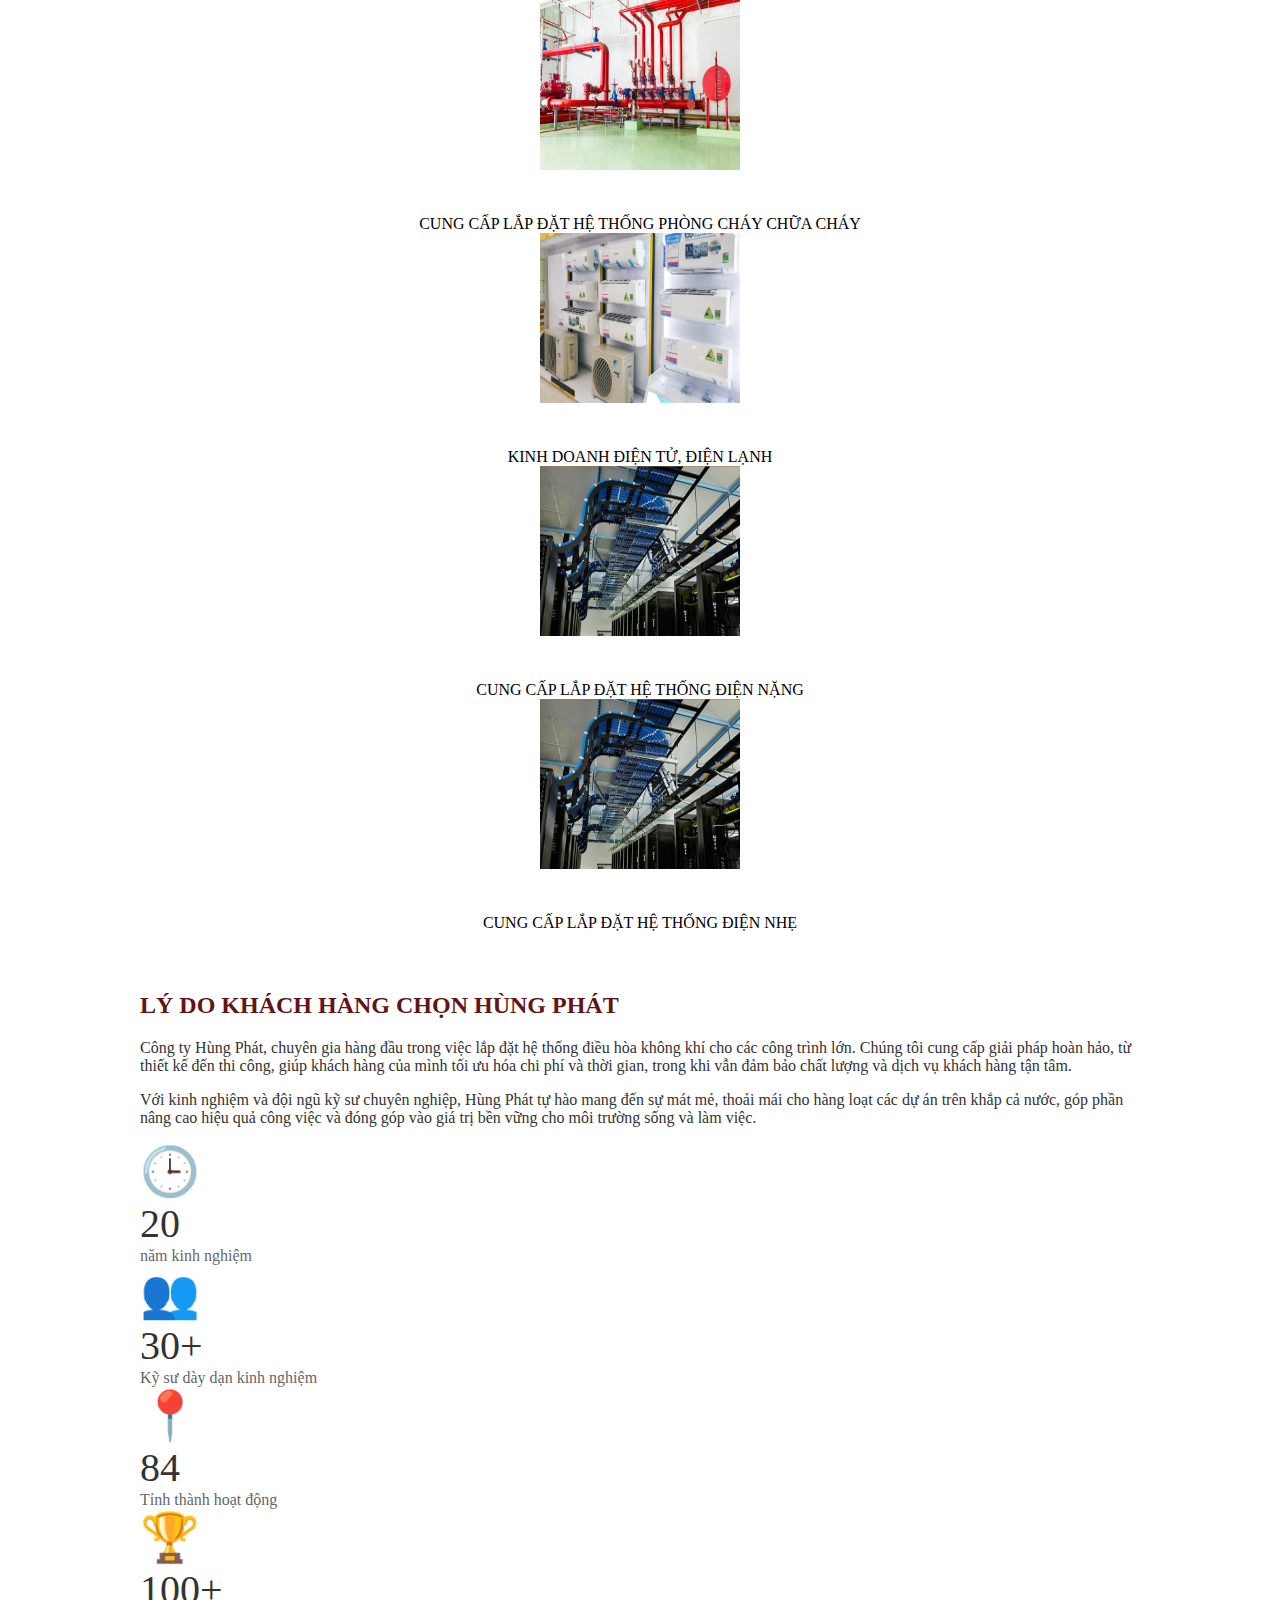
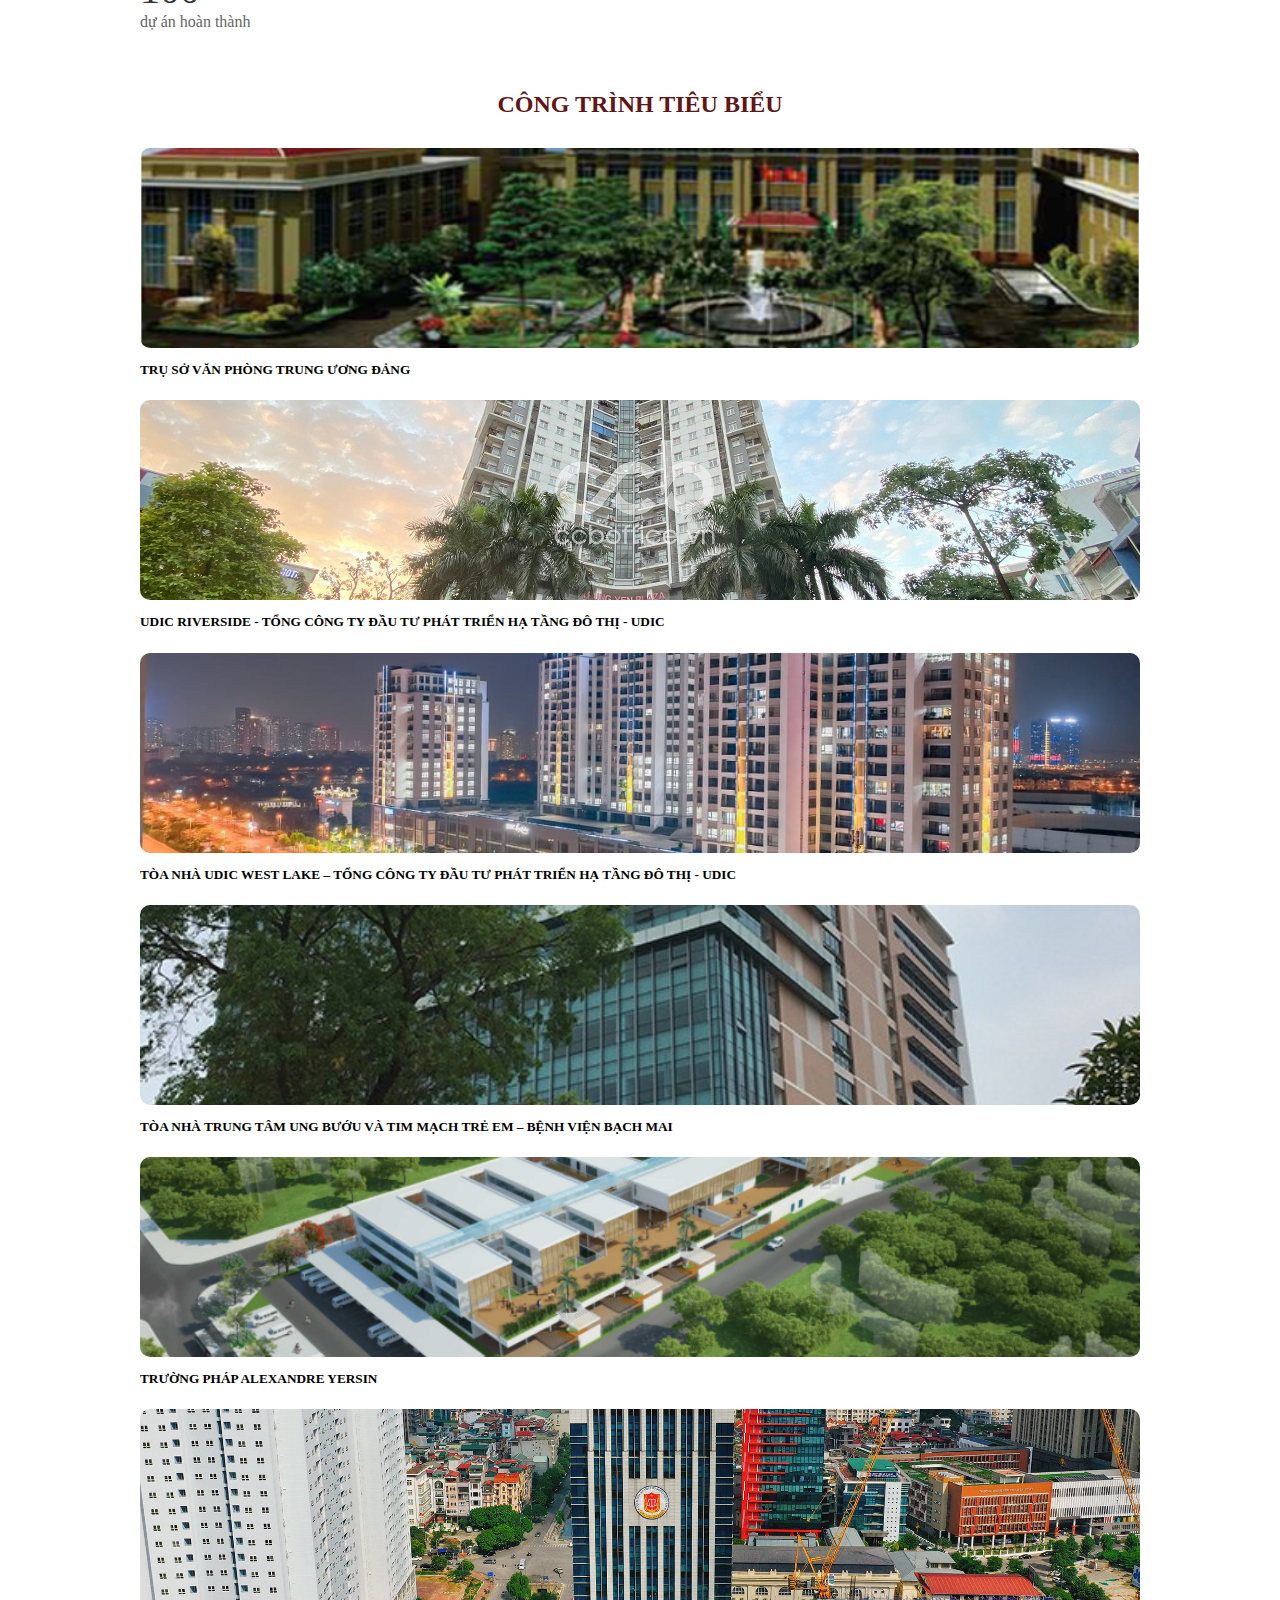
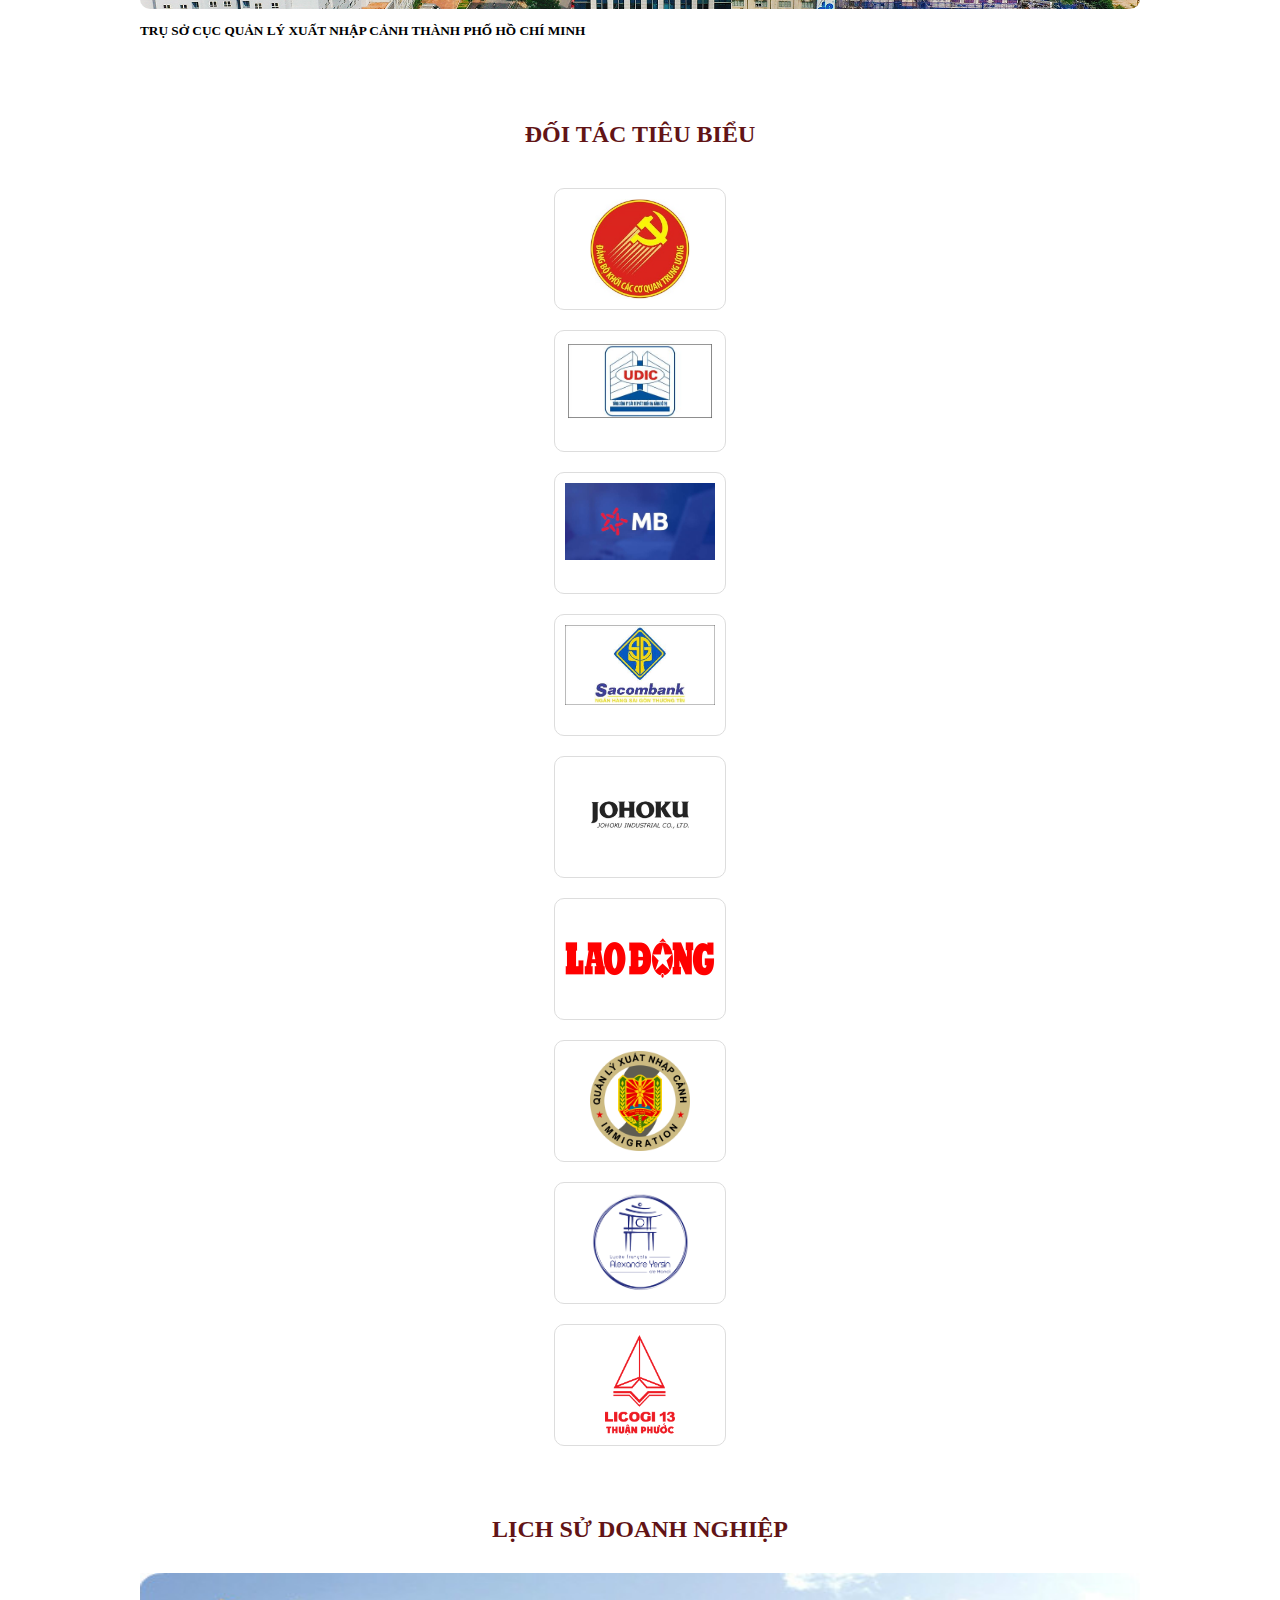
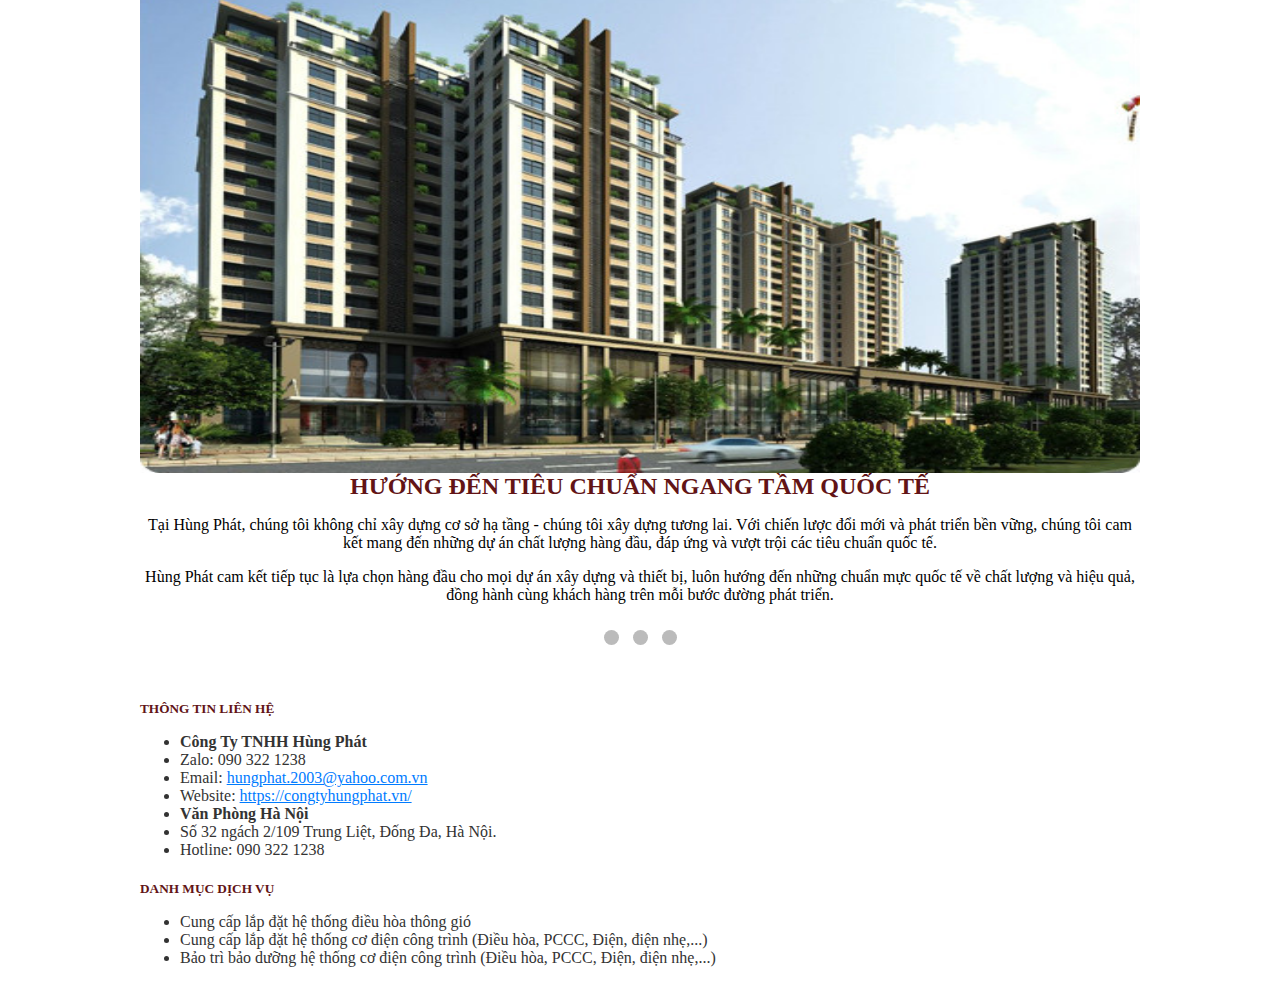
==== commit 91b6ba82: "update Code" ====
--- a/index.html
+++ b/index.html
@@ -4,7 +4,7 @@
 <head>
     <meta charset="utf-8">
     <meta name="viewport" content="width=device-width, initial-scale=1">
-    <title>Bootstrap demo</title>
+    <title>Công ty Hùng Phát</title>
     <link href="https://cdn.jsdelivr.net/npm/bootstrap@5.3.2/dist/css/bootstrap.min.css" rel="stylesheet"
         integrity="sha384-T3c6CoIi6uLrA9TneNEoa7RxnatzjcDSCmG1MXxSR1GAsXEV/Dwwykc2MPK8M2HN" crossorigin="anonymous">
     <link rel="stylesheet" href="myHeader.css">
@@ -110,19 +110,19 @@
                     <div class="activity-image">
                         <img src="picture/skill/logo1.jpg">
                     </div>
-                    <div class="activity-title">XÂY LẮP HỆ THỐNG ĐIỀU HÒA, THÔNG GIÓ</div>
+                    <div class="activity-title">CUNG CẤP LẮP HỆ THỐNG ĐIỀU HÒA, THÔNG GIÓ</div>
                 </div>
                 <div class="col-md-4 mb-4">
                     <div class="activity-image">
                         <img src="picture/skill/logo2.jpg">
                     </div>
-                    <div class="activity-title">XÂY LẮP HỆ THỐNG ÂM THANH, ÁNH SÁNG, TRÌNH CHIẾU HỘI THẢO</div>
+                    <div class="activity-title">CUNG CẤP LẮP ĐẶT HỆ THỐNG ÂM THANH, ÁNH SÁNG, TRÌNH CHIẾU HỘI THẢO</div>
                 </div>
                 <div class="col-md-4 mb-4">
                     <div class="activity-image">
                         <img src="picture/skill/logo3.jpg">
                     </div>
-                    <div class="activity-title">XÂY LẮP HỆ THỐNG ĐIỆN, PHÒNG CHÁY CHỮA CHÁY</div>
+                    <div class="activity-title">CUNG CẤP LẮP ĐẶT HỆ THỐNG PHÒNG CHÁY CHỮA CHÁY</div>
                 </div>
                 <div class="col-md-4 mb-4">
                     <div class="activity-image">
@@ -130,18 +130,25 @@
                     </div>
                     <div class="activity-title">KINH DOANH ĐIỆN TỬ, ĐIỆN LẠNH</div>
                 </div>
-                <div class="col-md-4 mb-4">
-                    <div class="activity-image">
-                        <img src="picture/skill/logo5.jpg">
-                    </div>
-                    <div class="activity-title">XÂY DỰNG CÔNG TRÌNH CÔNG NGHIỆP, NÔNG NGHIỆP, GIAO THÔNG</div>
-                </div>
-                <div class="col-md-4 mb-4">
+                <!-- Thêm hệ thống điện -->
+                <div class="col-md-4 mb-4">
+                    <div class="activity-image">
+                        <img src="picture/skill/logo7.jpg">
+                    </div>
+                    <div class="activity-title">CUNG CẤP LẮP ĐẶT HỆ THỐNG ĐIỆN NẶNG</div>
+                </div>
+                <div class="col-md-4 mb-4">
+                    <div class="activity-image">
+                        <img src="picture/skill/logo7.jpg">
+                    </div>
+                    <div class="activity-title">CUNG CẤP LẮP ĐẶT HỆ THỐNG ĐIỆN NHẸ</div>
+                </div>
+                <!-- <div class="col-md-4 mb-4">
                     <div class="activity-image">
                         <img src="picture/skill/logo6.jpg">
                     </div>
                     <div class="activity-title">LẮP ĐẶT TRANG THIẾT BỊ CHO CÔNG TRƯỜNG XÂY DỰNG</div>
-                </div>
+                </div> -->
             </div>
         </div>
     </section>
@@ -194,9 +201,9 @@
             <!-- Repeat this block for each project -->
             <div class="col">
                 <div class="card h-100">
-                    <img src="picture/project/pic1.jpg" class="card-img-top" alt="Project Name">
-                    <div class="card-body">
-                        <h5 class="card-title caption">The Capital Garden</h5>
+                    <img src="picture/project/pic7.jpg" class="card-img-top" alt="Project Name">
+                    <div class="card-body">
+                        <h5 class="card-title caption">TRỤ SỞ VĂN PHÒNG TRUNG ƯƠNG ĐẢNG</h5>
                         <!-- Project description if needed -->
                     </div>
                 </div>
@@ -205,7 +212,9 @@
                 <div class="card h-100">
                     <img src="picture/project/pic2.jpg" class="card-img-top" alt="Project Name">
                     <div class="card-body">
-                        <h5 class="card-title caption">Udic Riverside</h5>
+                        <h5 class="card-title caption">UDIC RIVERSIDE - TỔNG CÔNG TY ĐẦU TƯ PHÁT TRIỂN HẠ TẦNG ĐÔ THỊ -
+                            UDIC
+                        </h5>
                         <!-- Project description if needed -->
                     </div>
                 </div>
@@ -214,7 +223,10 @@
                 <div class="card h-100">
                     <img src="picture/project/pic3.jpg" class="card-img-top" alt="Project Name">
                     <div class="card-body">
-                        <h5 class="card-title caption">Udic Westlake</h5>
+                        <h5 class="card-title caption">TÒA NHÀ UDIC WEST LAKE – TỔNG CÔNG TY ĐẦU TƯ PHÁT TRIỂN HẠ TẦNG
+                            ĐÔ THỊ - UDIC
+
+                        </h5>
                         <!-- Project description if needed -->
                     </div>
                 </div>
@@ -223,7 +235,9 @@
                 <div class="card h-100">
                     <img src="picture/project/pic4.jpg" class="card-img-top" alt="Project Name">
                     <div class="card-body">
-                        <h5 class="card-title caption">Tòa ung bướu viện Bạch Mai</h5>
+                        <h5 class="card-title caption">TÒA NHÀ TRUNG TÂM UNG BƯỚU VÀ TIM MẠCH TRẺ EM – BỆNH VIỆN BẠCH
+                            MAI
+                        </h5>
                         <!-- Project description if needed -->
                     </div>
                 </div>
@@ -232,7 +246,7 @@
                 <div class="card h-100">
                     <img src="picture/project/pic5.jpg" class="card-img-top" alt="Project Name">
                     <div class="card-body">
-                        <h5 class="card-title caption">Trường Pháp Alexandre Yersin</h5>
+                        <h5 class="card-title caption">TRƯỜNG PHÁP ALEXANDRE YERSIN</h5>
                         <!-- Project description if needed -->
                     </div>
                 </div>
@@ -241,7 +255,8 @@
                 <div class="card h-100">
                     <img src="picture/project/pic6.jpg" class="card-img-top" alt="Project Name">
                     <div class="card-body">
-                        <h5 class="card-title caption">Trụ sở kiểm toán nhà nước II</h5>
+                        <h5 class="card-title caption">TRỤ SỞ CỤC QUẢN LÝ XUẤT NHẬP CẢNH THÀNH PHỐ HỒ CHÍ MINH
+                        </h5>
                         <!-- Project description if needed -->
                     </div>
                 </div>
@@ -268,19 +283,19 @@
             </div>
             <div class="col-auto">
                 <div class="partner-logo">
-                    <img src="picture/logo/logo11.jpg" alt="Partner 1">
-                </div>
-            </div>
-            <div class="col-auto">
-                <div class="partner-logo">
-                    <img src="picture/logo/logo12.jpg" alt="Partner 1">
-                </div>
-            </div>
-            <div class="col-auto">
+                    <img src="picture/logo/logo13.jpg" alt="Partner 1">
+                </div>
+            </div>
+            <div class="col-auto">
+                <div class="partner-logo">
+                    <img src="picture/logo/logo14.jpg" alt="Partner 1">
+                </div>
+            </div>
+            <!-- <div class="col-auto">
                 <div class="partner-logo">
                     <img src="picture/logo/logo9.jpg" alt="Partner 1">
                 </div>
-            </div>
+            </div> -->
             <div class="col-auto">
                 <div class="partner-logo">
                     <img src="picture/logo/logo2.jpg" alt="Partner 1">
@@ -319,62 +334,82 @@
         <div class="mySlides">
             <img src="picture/building/pic1.jpg" alt="Slide Image" style="width:100%">
             <div class="text-container">
-              <div class="header">HƯỚNG ĐẾN TIÊU CHUẨN NGANG TẦM QUỐC TẾ</div>
-              <div class="text-description">
-                <p>Tại Hùng Phát, chúng tôi không chỉ xây dựng cơ sở hạ tầng - chúng tôi xây dựng tương lai. Với chiến lược đổi mới và phát triển bền vững, chúng tôi cam kết mang đến những dự án xây dựng và lắp đặt thiết bị với chất lượng hàng đầu, đáp ứng và vượt trội các tiêu chuẩn quốc tế.</p>
-                <p>Trong năm 2021, Hùng Phát đã nối dài danh sách các dự án nghỉ dưỡng danh tiếng và các công trình đô thị sáng tạo như Windham Dragon Đồ Sơn, Champarama Resort, và các khu phức hợp sang trọng như Masteries Water Front tại Ocean Park – Hà Nội và Centrer Point – Quận 11 – TP.HCM. Mỗi dự án không chỉ thể hiện đẳng cấp quốc tế mà còn là minh chứng cho khả năng quản lý dự án và kỹ thuật vượt bậc của chúng tôi.
-                </p>
-                <p>Hùng Phát cam kết tiếp tục là lựa chọn hàng đầu cho mọi dự án xây dựng và thiết bị, luôn hướng đến những chuẩn mực quốc tế về chất lượng và hiệu quả, đồng hành cùng khách hàng trên mỗi bước đường phát triển.</p>
-                <!-- Your description here -->
-              </div>
-            </div>
-          </div>
-      
-          <div class="mySlides">
+                <div class="header">HƯỚNG ĐẾN TIÊU CHUẨN NGANG TẦM QUỐC TẾ</div>
+                <div class="text-description">
+                    <p>Tại Hùng Phát, chúng tôi không chỉ xây dựng cơ sở hạ tầng - chúng tôi xây dựng tương lai. Với
+                        chiến lược đổi mới và phát triển bền vững, chúng tôi cam kết mang đến những dự án chất lượng hàng đầu, đáp ứng và vượt trội các tiêu chuẩn quốc tế.</p>
+                    </p>
+                    <p>Hùng Phát cam kết tiếp tục là lựa chọn hàng đầu cho mọi dự án xây dựng và thiết bị, luôn hướng
+                        đến những chuẩn mực quốc tế về chất lượng và hiệu quả, đồng hành cùng khách hàng trên mỗi bước
+                        đường phát triển.</p>
+                    <!-- Your description here -->
+                </div>
+            </div>
+        </div>
+
+        <div class="mySlides">
             <img src="picture/building/pic2.jpg" alt="Slide Image" style="width:100%">
             <div class="text-container">
-              <div class="header">Hai Thập Kỷ Kiến Tạo Công Trình Thi Công
-              </div>
-              <div class="text-description">
-                <p>Với hơn 20 năm kinh nghiệm trong ngành xây dựng và lắp đặt thiết bị, Công ty TNHH Hùng Phát tự hào định nghĩa lại những chuẩn mực của ngành công nghiệp xây dựng. Chúng tôi không chỉ là nhà thầu xây dựng; chúng tôi là nhà tạo lập giá trị bền vững qua từng dự án mà chúng tôi tham gia.
-
-                </p>
-                <p>Từ những công trình quy mô lớn như sân bay, trung tâm thương mại, đến các khu phức hợp nghỉ dưỡng và dân cư, Hùng Phát không ngừng nâng cao tiêu chuẩn xây dựng, chú trọng vào chi tiết và chất lượng, đảm bảo mỗi dự án không chỉ đạt được mục tiêu về mặt kỹ thuật mà còn phản ánh giá trị thẩm mỹ và tầm nhìn xa. Sự tin cậy và uy tín của Hùng Phát được xây dựng từng ngày, từng dự án, chúng tôi tự hào là đối tác chiến lược của bạn trên hành trình kiến tạo tương lai.
-
-                </p>
-                <!-- Your description here -->
-              </div>
-            </div>
-          </div>
-      
-          <div class="mySlides">
+                <div class="header">HAI THẬP KỶ KIẾN TẠO CÔNG TRÌNH THI CÔNG
+                </div>
+                <div class="text-description">
+                    <p>Với hơn 20 năm kinh nghiệm trong ngành xây dựng và lắp đặt thiết bị, Công ty TNHH Hùng Phát tự
+                        hào định nghĩa lại những chuẩn mực của ngành công nghiệp xây dựng. Chúng tôi không chỉ là nhà
+                        thầu xây dựng; chúng tôi là nhà tạo lập giá trị bền vững qua từng dự án mà chúng tôi tham gia.
+
+                    </p>
+                    <p>Từ những công trình quy mô lớn như sân bay, trung tâm thương mại, đến các khu phức hợp nghỉ dưỡng
+                        và dân cư, Hùng Phát không ngừng nâng cao tiêu chuẩn xây dựng, chú trọng vào chi tiết và chất
+                        lượng, đảm bảo mỗi dự án không chỉ đạt được mục tiêu về mặt kỹ thuật mà còn phản ánh giá trị
+                        thẩm mỹ và tầm nhìn xa. Sự tin cậy và uy tín của Hùng Phát được xây dựng từng ngày, từng dự án,
+                        chúng tôi tự hào là đối tác chiến lược của bạn trên hành trình kiến tạo tương lai.
+
+                    </p>
+                    <!-- Your description here -->
+                </div>
+            </div>
+        </div>
+
+        <div class="mySlides">
             <img src="picture/building/pic3.jpg" alt="Slide Image" style="width:100%">
             <div class="text-container">
-              <div class="header">Một Chặng Đường Phát Triển Với Doanh Thu Ấn Tượng</div>
-              <div class="text-description">
-                <p>Trải qua hơn hai thập kỷ hình thành và phát triển, Công ty TNHH Hùng Phát không chỉ khẳng định được vị thế vững chắc trong ngành xây dựng và lắp đặt thiết bị mà còn đạt được những thành tựu đáng kể về mặt kinh tế. Đánh dấu một mốc son chói lọi trong hành trình của mình, chúng tôi tự hào thông báo đã đạt doanh thu 400 tỷ đồng, một con số không chỉ phản ánh quy mô và sức mạnh của công ty mà còn là minh chứng cho niềm tin mà khách hàng và đối tác dành cho chúng tôi.
-
-                </p>
-                <p>Sự tăng trưởng về doanh thu này là kết quả của sự nỗ lực không ngừng nghỉ, sự đổi mới liên tục và việc áp dụng các giải pháp sáng tạo vào quy trình làm việc. Mỗi dự án thành công, từ những công trình dân dụng đến các khu nghỉ dưỡng cao cấp, từ các tòa nhà văn phòng đến những trung tâm thương mại sầm uất, đều là bước tiến mới, góp phần nâng cao giá trị thương hiệu Hùng Phát và củng cố niềm tin của khách hàng.
-
-                </p>
-                <p>Đạt được doanh thu 400 tỷ không chỉ là mục tiêu tài chính mà còn là động lực để chúng tôi tiếp tục mở rộng quy mô, đầu tư mạnh mẽ vào công nghệ, đào tạo nguồn nhân lực và nâng cao chất lượng dịch vụ. Hùng Phát cam kết sẽ không ngừng phát triển, đặt lợi ích của khách hàng lên hàng đầu và tiếp tục là đối tác đáng tin cậy trong mọi dự án xây dựng và lắp đặt thiết bị.
-
-                </p>
-                <!-- Your description here -->
-              </div>
-            </div>
-          </div>
+                <div class="header">MỘT CHẶNG ĐƯỜNG PHÁT TRIỂN VỚI DOANH THU ẤN TƯỢNG
+                </div>
+                <div class="text-description">
+                    <p>Trải qua hơn hai thập kỷ hình thành và phát triển, Công ty TNHH Hùng Phát không chỉ khẳng định
+                        được vị thế vững chắc trong ngành xây dựng và lắp đặt thiết bị mà còn đạt được những thành tựu
+                        đáng kể về mặt kinh tế. Đánh dấu một mốc son chói lọi trong hành trình của mình, chúng tôi tự
+                        hào thông báo đã đạt doanh thu 400 tỷ đồng, một con số không chỉ phản ánh quy mô và sức mạnh của
+                        công ty mà còn là minh chứng cho niềm tin mà khách hàng và đối tác dành cho chúng tôi.
+
+                    </p>
+                    <p>Sự tăng trưởng về doanh thu này là kết quả của sự nỗ lực không ngừng nghỉ, sự đổi mới liên tục và
+                        việc áp dụng các giải pháp sáng tạo vào quy trình làm việc. Mỗi dự án thành công, từ những công
+                        trình dân dụng đến các khu nghỉ dưỡng cao cấp, từ các tòa nhà văn phòng đến những trung tâm
+                        thương mại sầm uất, đều là bước tiến mới, góp phần nâng cao giá trị thương hiệu Hùng Phát và
+                        củng cố niềm tin của khách hàng.
+
+                    </p>
+                    <p>Đạt được doanh thu 400 tỷ không chỉ là mục tiêu tài chính mà còn là động lực để chúng tôi tiếp
+                        tục mở rộng quy mô, đầu tư mạnh mẽ vào công nghệ, đào tạo nguồn nhân lực và nâng cao chất lượng
+                        dịch vụ. Hùng Phát cam kết sẽ không ngừng phát triển, đặt lợi ích của khách hàng lên hàng đầu và
+                        tiếp tục là đối tác đáng tin cậy trong mọi dự án xây dựng và lắp đặt thiết bị.
+
+                    </p>
+                    <!-- Your description here -->
+                </div>
+            </div>
+        </div>
         <!-- ... more slides ... -->
-      
+
         <!-- Dots -->
         <div class="custom-dot-container">
-          <span class="custom-dot" onclick="currentSlide(1)"></span>
-          <span class="custom-dot" onclick="currentSlide(2)"></span>
-          <span class="custom-dot" onclick="currentSlide(3)"></span>
-          <!-- ... more dots ... -->
-        </div>
-      </div>
+            <span class="custom-dot" onclick="currentSlide(1)"></span>
+            <span class="custom-dot" onclick="currentSlide(2)"></span>
+            <span class="custom-dot" onclick="currentSlide(3)"></span>
+            <!-- ... more dots ... -->
+        </div>
+    </div>
 
     <div id="footer-placeholder"></div>
 
@@ -417,33 +452,35 @@
     }
 
     var slideIndex = 1;
-showSlides(slideIndex);
-
-// Function to show the slide based on index
-function currentSlide(n) {
-  showSlides(slideIndex = n);
-}
-
-function showSlides(n) {
-  var i;
-  var slides = document.getElementsByClassName("mySlides");
-  var dots = document.getElementsByClassName("dot");
-
-  if (n > slides.length) {slideIndex = 1}
-  if (n < 1) {slideIndex = slides.length}
-
-  // Hide all slides
-  for (i = 0; i < slides.length; i++) {
-      slides[i].style.display = "none";
-  }
-
-  // Remove the "active" class from all dots
-  for (i = 0; i < dots.length; i++) {
-      dots[i].className = dots[i].className.replace(" active", "");
-  }
-
-  // Show the current slide and add the "active" class to the current dot
-  slides[slideIndex-1].style.display = "block";
-  dots[slideIndex-1].className += " active";
-}
+    showSlides(slideIndex);
+
+    // Function to show the slide based on index
+    function currentSlide(n) {
+        showSlides(slideIndex = n);
+    }
+
+    function showSlides(n) {
+        var i;
+        var slides = document.getElementsByClassName("mySlides");
+        var dots = document.getElementsByClassName("dot");
+
+        if (n > slides.length) { slideIndex = 1 }
+        if (n < 1) { slideIndex = slides.length }
+
+        // Hide all slides
+        for (i = 0; i < slides.length; i++) {
+            slides[i].style.display = "none";
+        }
+
+        // Remove the "active" class from all dots
+        for (i = 0; i < dots.length; i++) {
+            dots[i].className = dots[i].className.replace(" active", "");
+        }
+
+        // Show the current slide and add the "active" class to the current dot
+        slides[slideIndex - 1].style.display = "block";
+        dots[slideIndex - 1].className += " active";
+    }
+
+
 </script>--- a/myHeader.css
+++ b/myHeader.css
@@ -261,4 +261,10 @@
 .custom-dot.active {
   background-color: #717171; /* Selected custom dot color */
 }
+
+
+.dot.active {
+  background-color: #621416; /* Đổi màu nền của dấu chấm được chọn thành đỏ */
+}
+
 }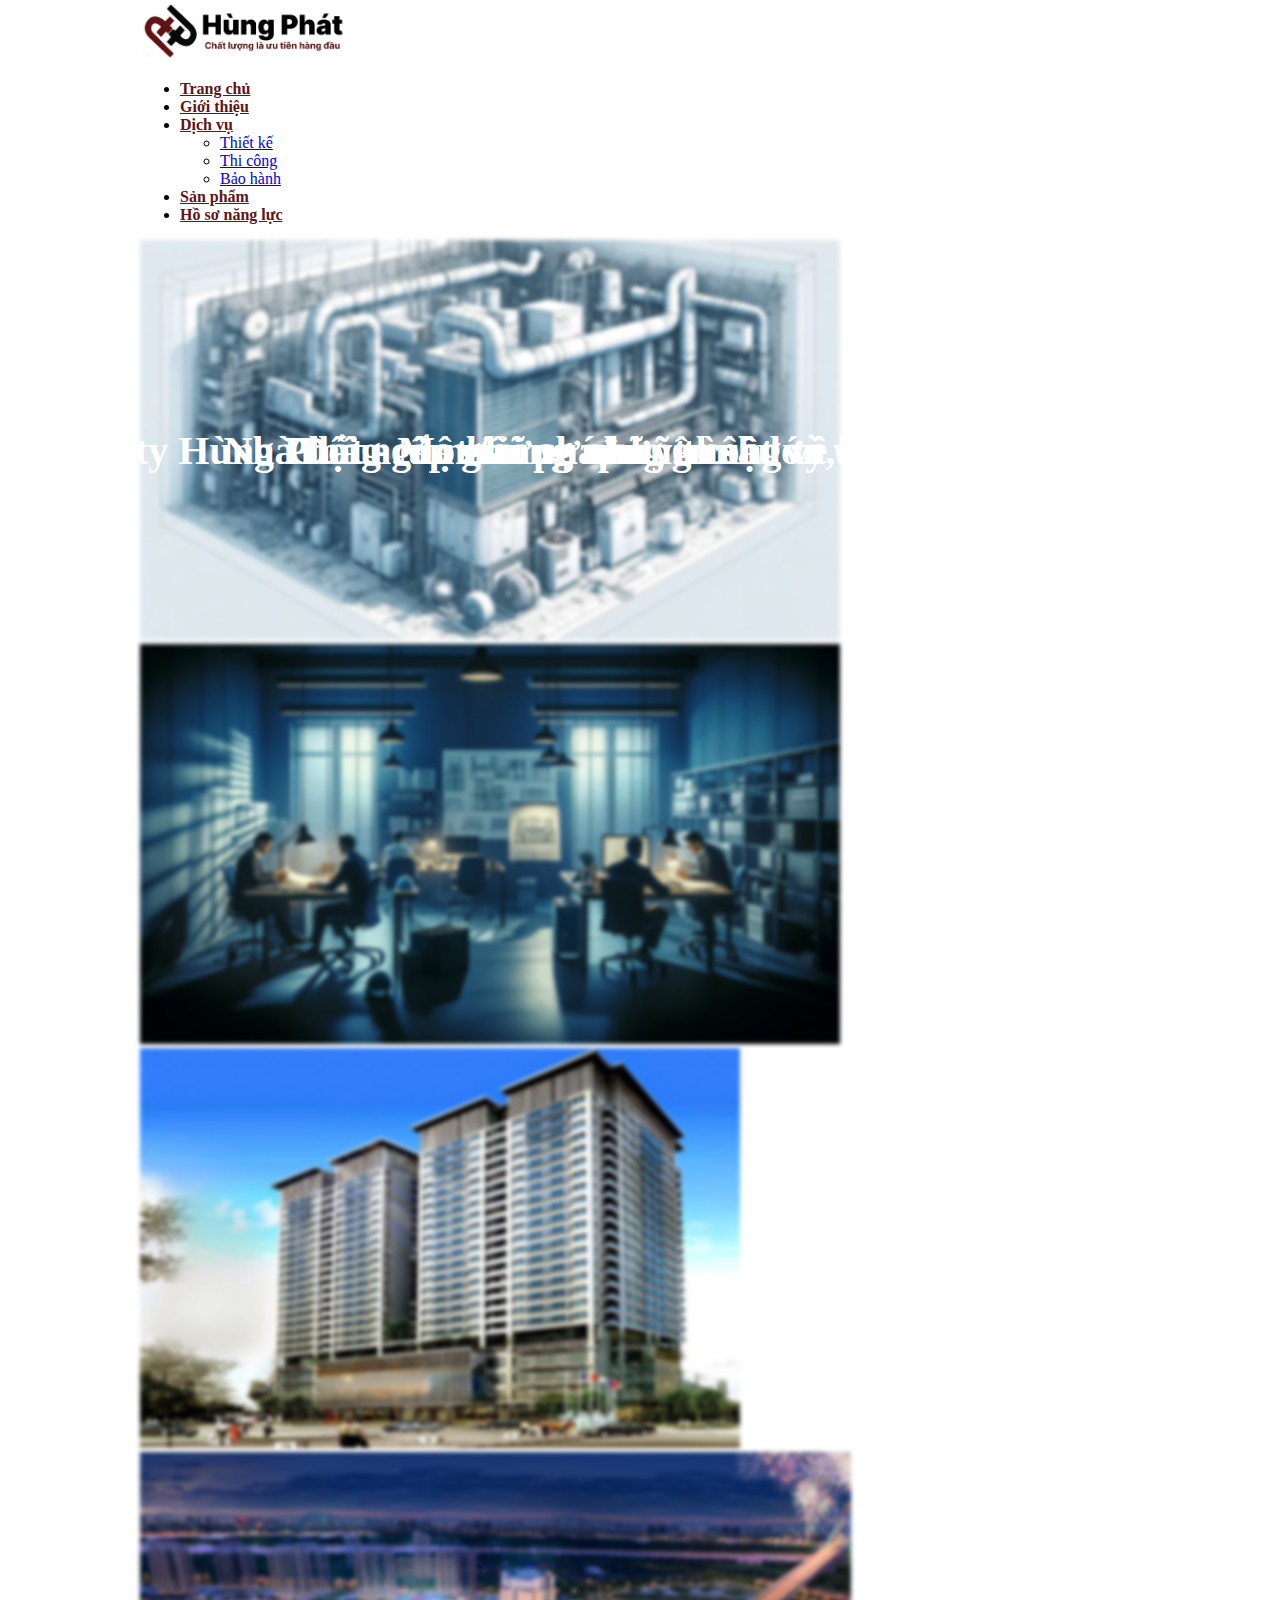
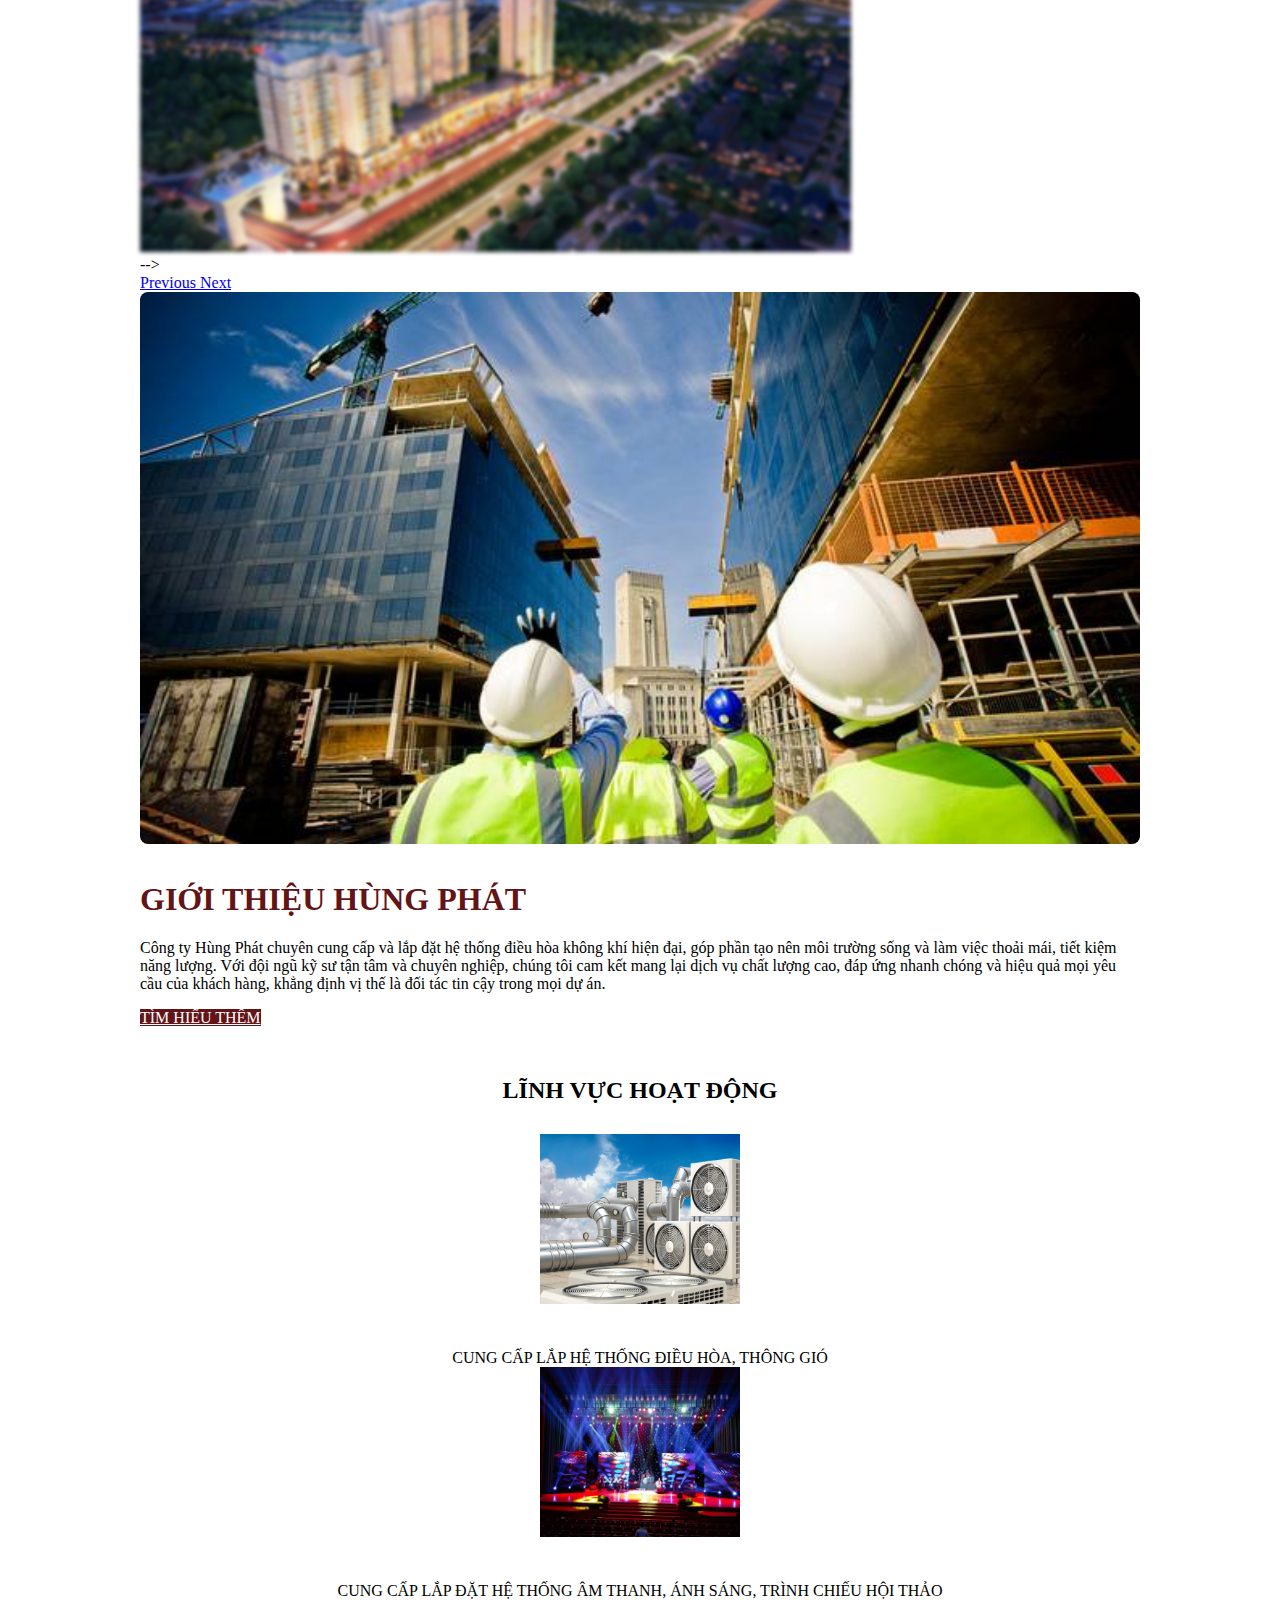
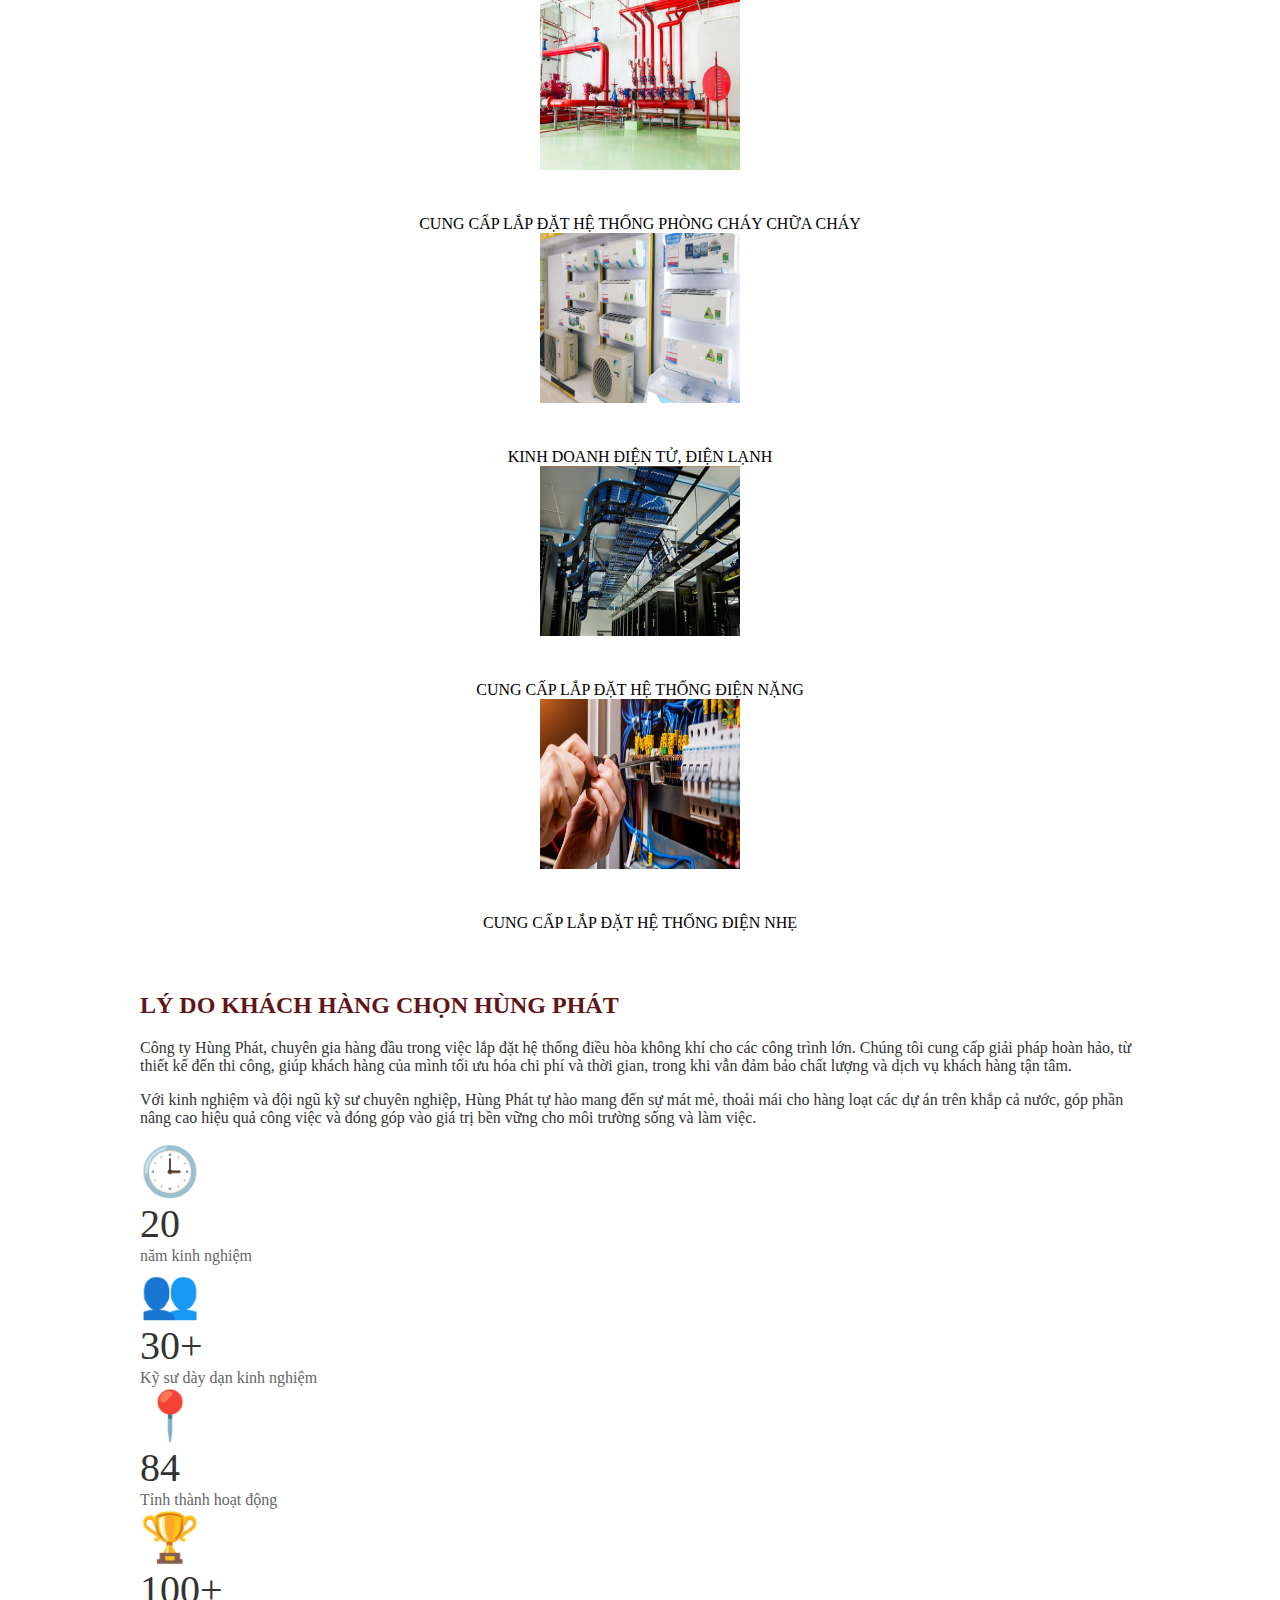
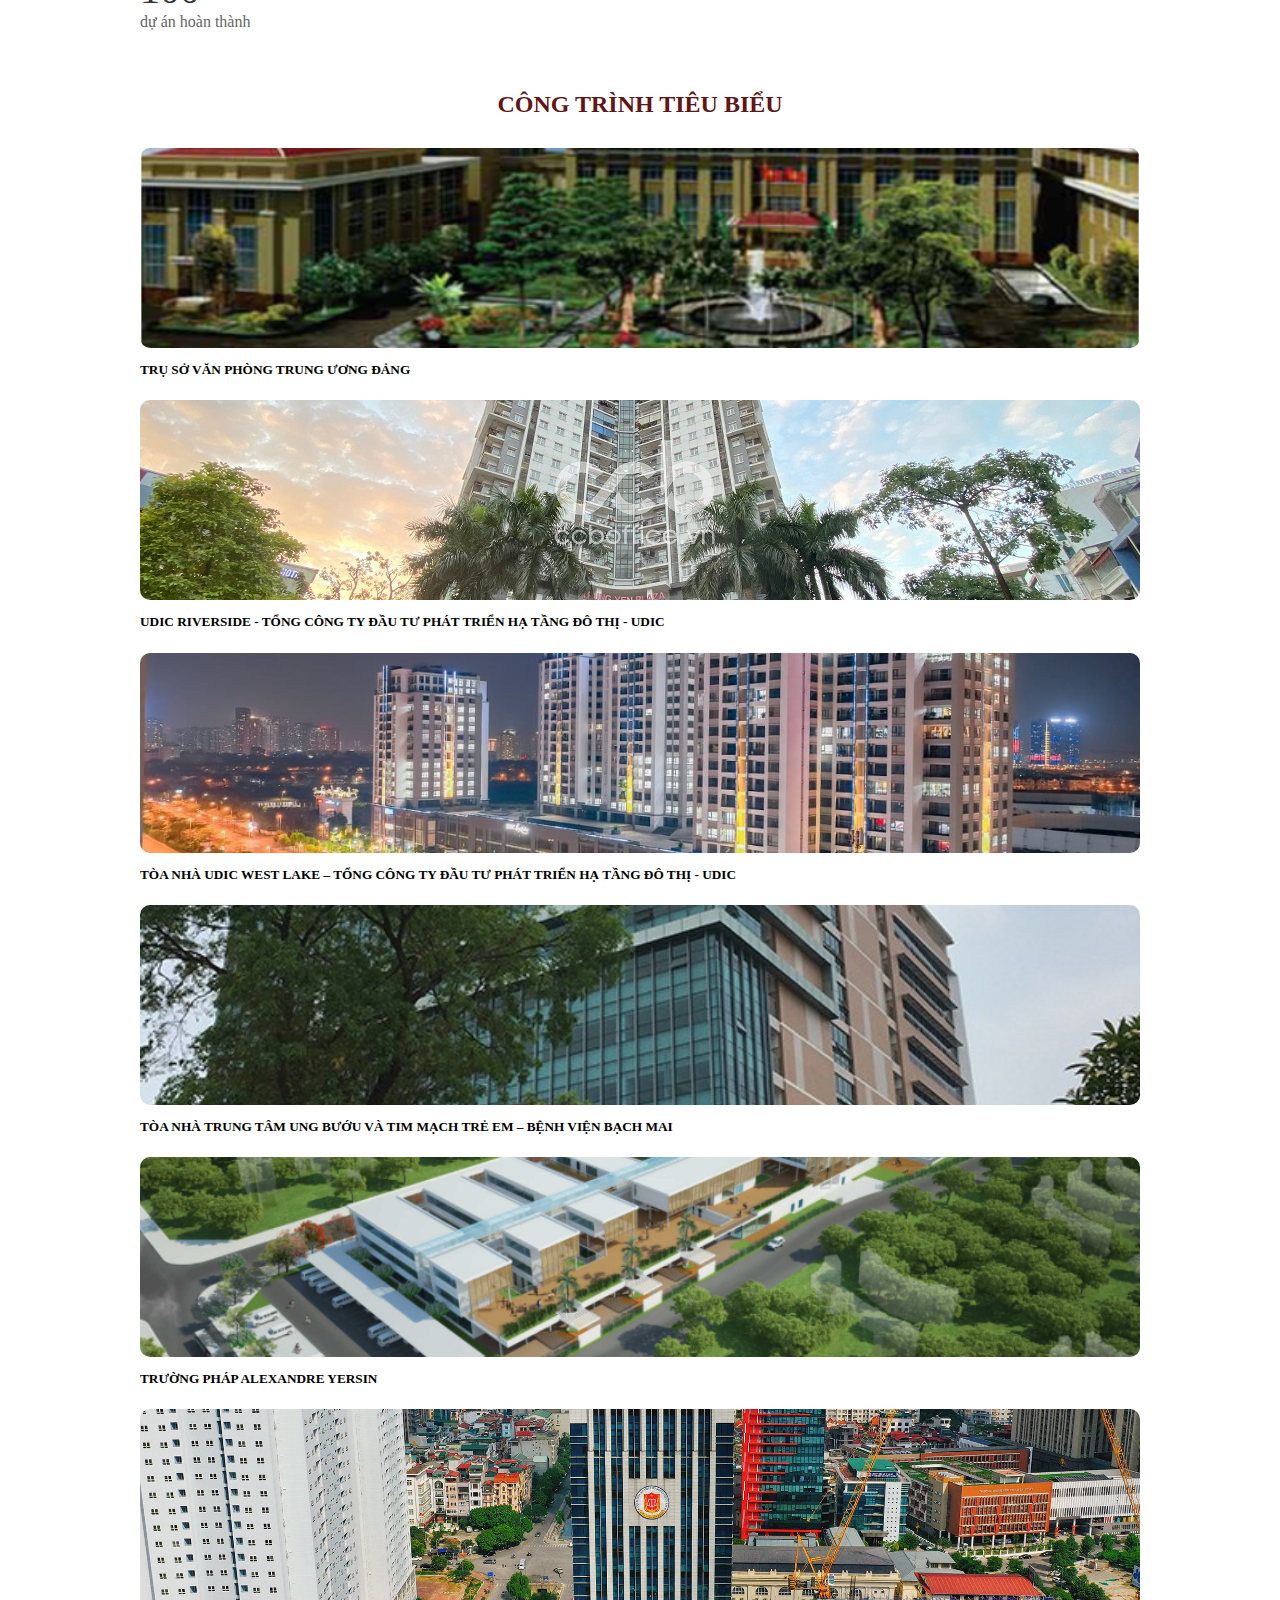
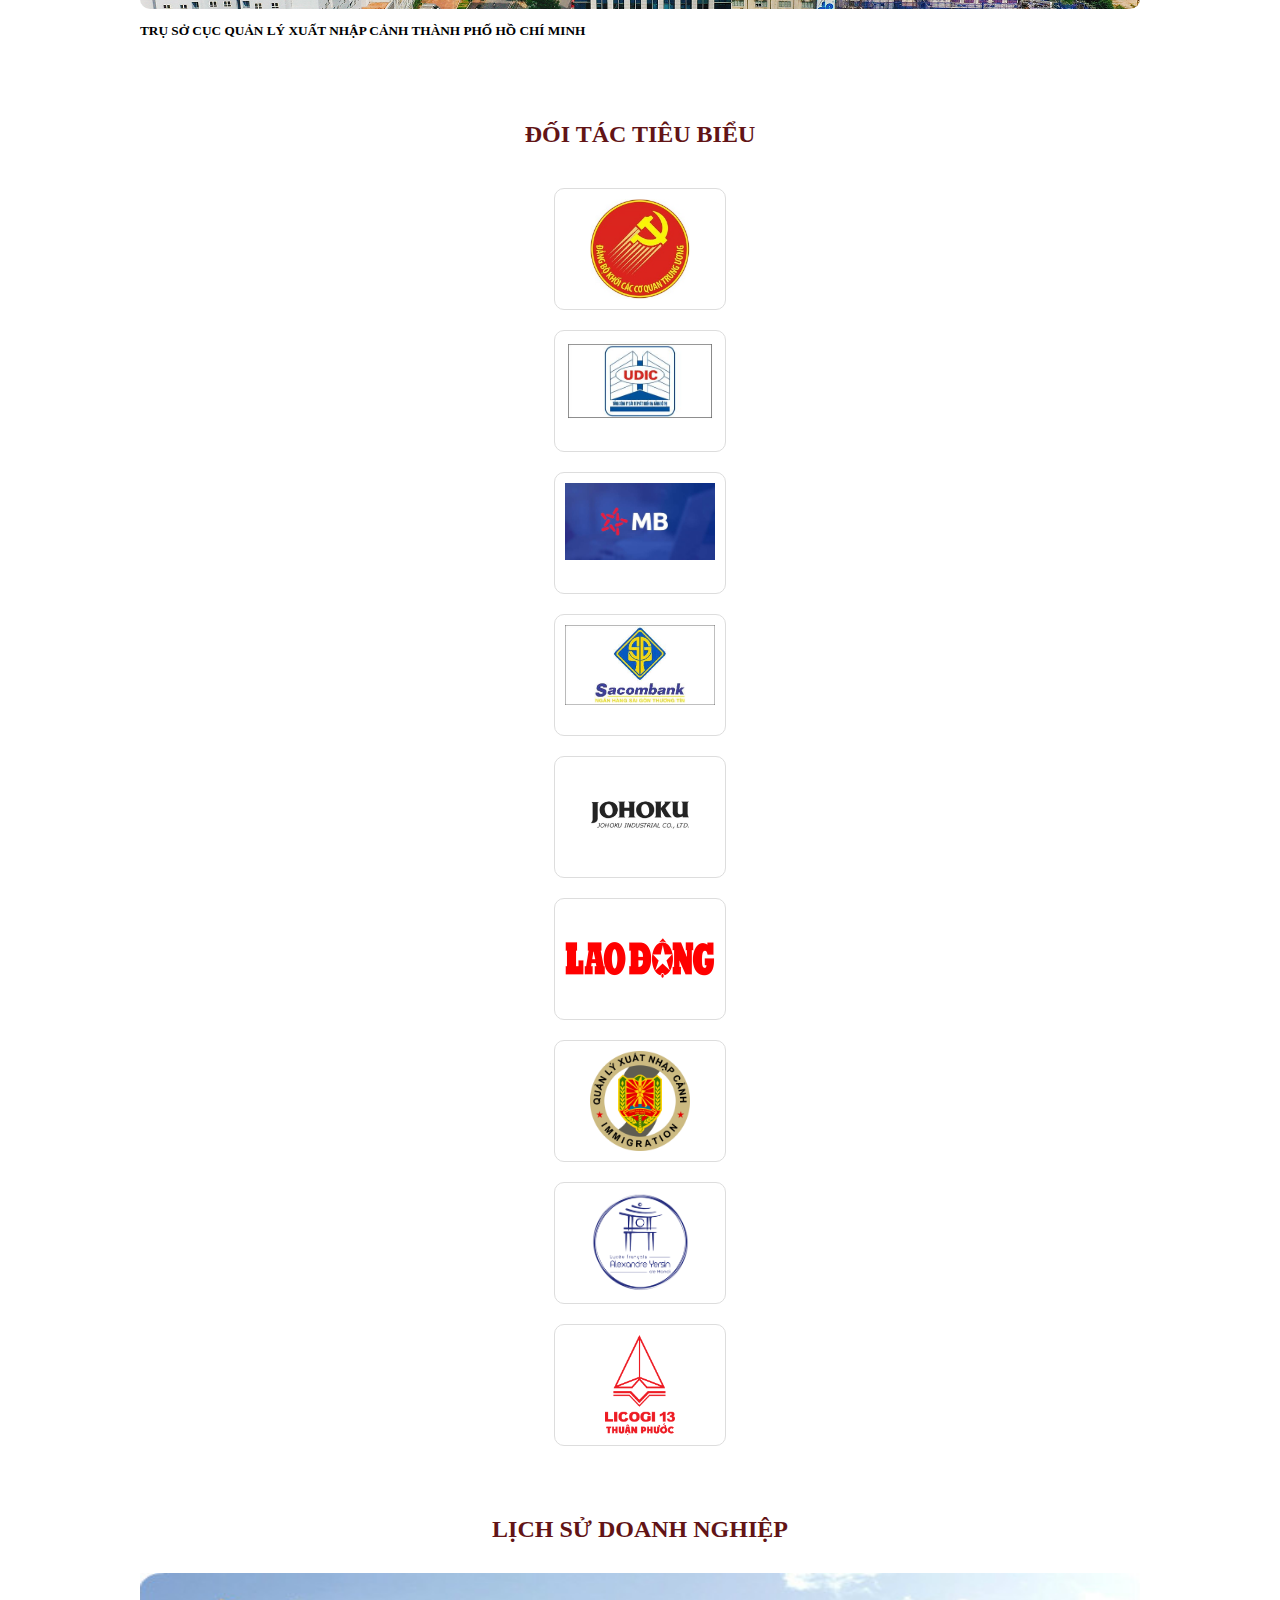
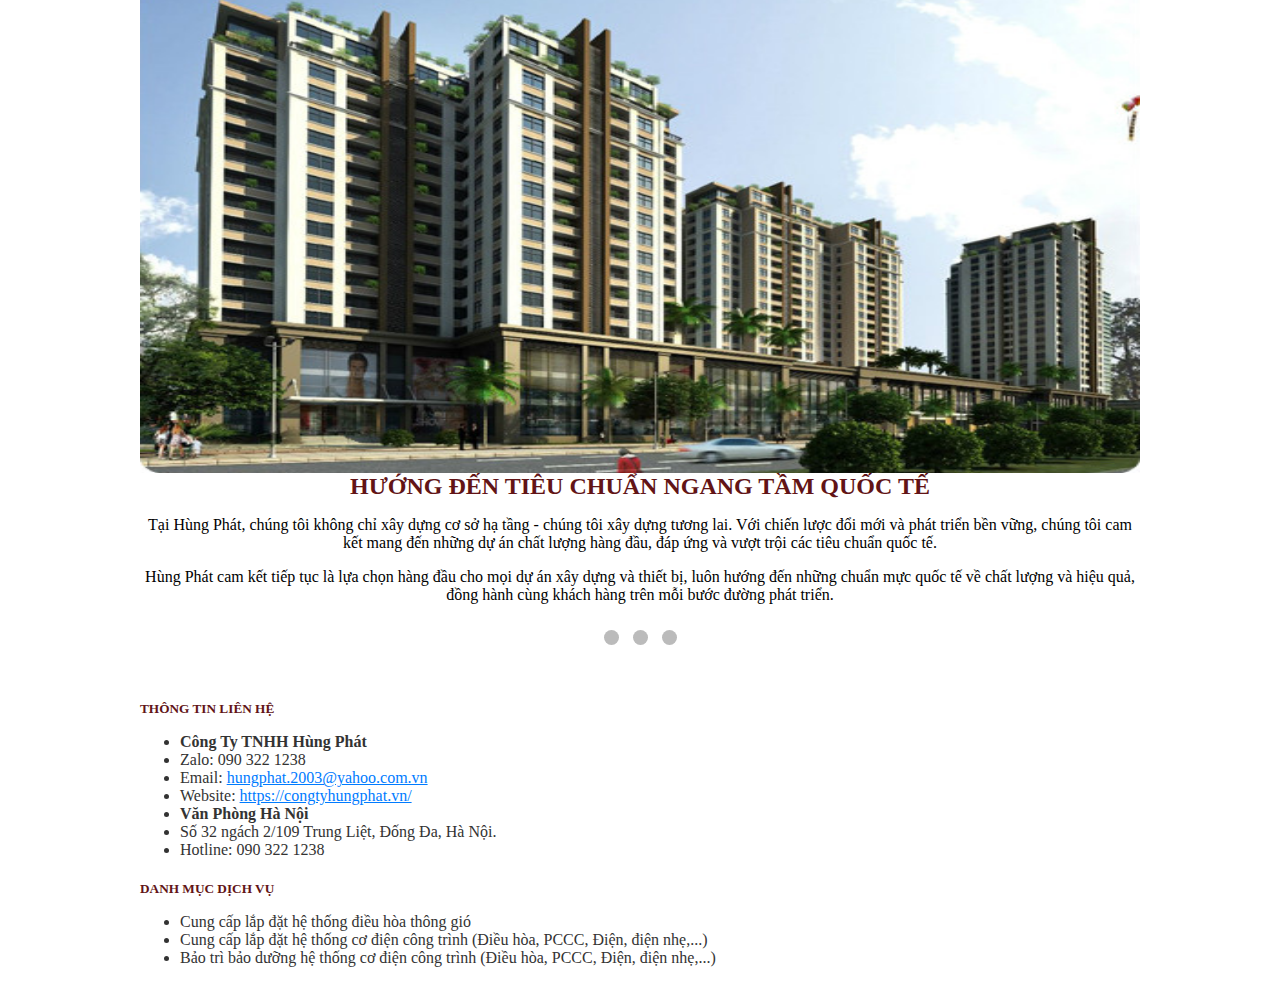
==== commit 8e2daeca: "update picture" ====
--- a/index.html
+++ b/index.html
@@ -139,7 +139,7 @@
                 </div>
                 <div class="col-md-4 mb-4">
                     <div class="activity-image">
-                        <img src="picture/skill/logo7.jpg">
+                        <img src="picture/skill/logo8.jpg">
                     </div>
                     <div class="activity-title">CUNG CẤP LẮP ĐẶT HỆ THỐNG ĐIỆN NHẸ</div>
                 </div>
